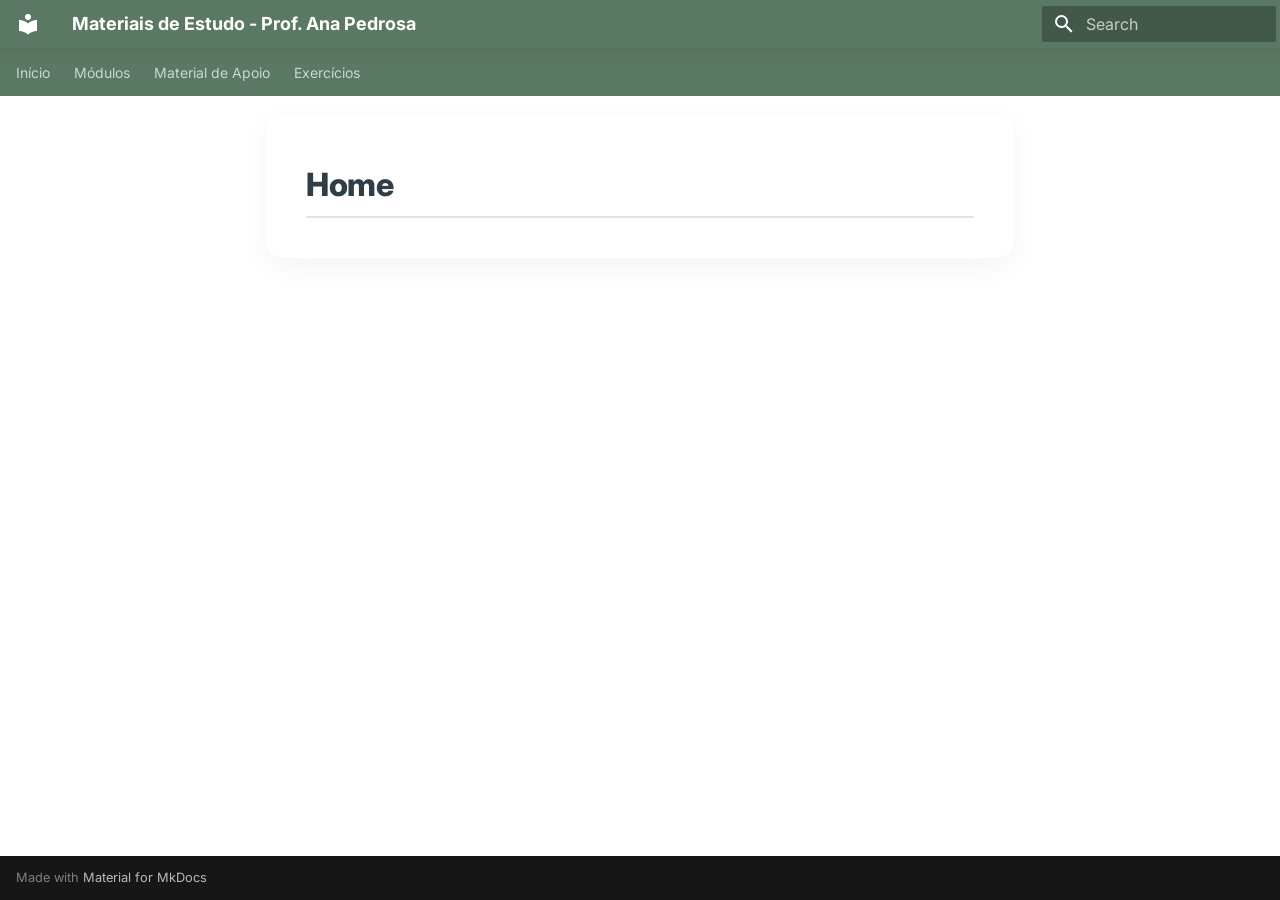
==== index.html @ 034de255 "Deployed affc22b with MkDocs version: 1.6.1" ====
<!doctype html>
<html lang="en" class="no-js">
  <head>
    
      <meta charset="utf-8">
      <meta name="viewport" content="width=device-width,initial-scale=1">
      
      
      
      
      
      
        
      
      
      <link rel="icon" href="assets/images/favicon.png">
      <meta name="generator" content="mkdocs-1.6.1, mkdocs-material-9.7.6">
    
    
      
        <title>Materiais de Estudo - Prof. Ana Pedrosa</title>
      
    
    
      <link rel="stylesheet" href="assets/stylesheets/main.484c7ddc.min.css">
      
      


    
    
      
    
    
      
        
        
        <link rel="preconnect" href="https://fonts.gstatic.com" crossorigin>
        <link rel="stylesheet" href="https://fonts.googleapis.com/css?family=Inter:300,300i,400,400i,700,700i%7CJetBrains+Mono:400,400i,700,700i&display=fallback">
        <style>:root{--md-text-font:"Inter";--md-code-font:"JetBrains Mono"}</style>
      
    
    
      <link rel="stylesheet" href="stylesheets/style.css">
    
    <script>__md_scope=new URL(".",location),__md_hash=e=>[...e].reduce(((e,_)=>(e<<5)-e+_.charCodeAt(0)),0),__md_get=(e,_=localStorage,t=__md_scope)=>JSON.parse(_.getItem(t.pathname+"."+e)),__md_set=(e,_,t=localStorage,a=__md_scope)=>{try{t.setItem(a.pathname+"."+e,JSON.stringify(_))}catch(e){}}</script>
    
      

    
    
  </head>
  
  
    <body dir="ltr">
  
    
    <input class="md-toggle" data-md-toggle="drawer" type="checkbox" id="__drawer" autocomplete="off">
    <input class="md-toggle" data-md-toggle="search" type="checkbox" id="__search" autocomplete="off">
    <label class="md-overlay" for="__drawer"></label>
    <div data-md-component="skip">
      
    </div>
    <div data-md-component="announce">
      
    </div>
    
    
      

<header class="md-header" data-md-component="header">
  <nav class="md-header__inner md-grid" aria-label="Header">
    <a href="." title="Materiais de Estudo - Prof. Ana Pedrosa" class="md-header__button md-logo" aria-label="Materiais de Estudo - Prof. Ana Pedrosa" data-md-component="logo">
      
  
  <svg xmlns="http://www.w3.org/2000/svg" viewBox="0 0 24 24"><path d="M12 8a3 3 0 0 0 3-3 3 3 0 0 0-3-3 3 3 0 0 0-3 3 3 3 0 0 0 3 3m0 3.54C9.64 9.35 6.5 8 3 8v11c3.5 0 6.64 1.35 9 3.54 2.36-2.19 5.5-3.54 9-3.54V8c-3.5 0-6.64 1.35-9 3.54"/></svg>

    </a>
    <label class="md-header__button md-icon" for="__drawer">
      
      <svg xmlns="http://www.w3.org/2000/svg" viewBox="0 0 24 24"><path d="M3 6h18v2H3zm0 5h18v2H3zm0 5h18v2H3z"/></svg>
    </label>
    <div class="md-header__title" data-md-component="header-title">
      <div class="md-header__ellipsis">
        <div class="md-header__topic">
          <span class="md-ellipsis">
            Materiais de Estudo - Prof. Ana Pedrosa
          </span>
        </div>
        <div class="md-header__topic" data-md-component="header-topic">
          <span class="md-ellipsis">
            
              Home
            
          </span>
        </div>
      </div>
    </div>
    
    
      <script>var palette=__md_get("__palette");if(palette&&palette.color){if("(prefers-color-scheme)"===palette.color.media){var media=matchMedia("(prefers-color-scheme: light)"),input=document.querySelector(media.matches?"[data-md-color-media='(prefers-color-scheme: light)']":"[data-md-color-media='(prefers-color-scheme: dark)']");palette.color.media=input.getAttribute("data-md-color-media"),palette.color.scheme=input.getAttribute("data-md-color-scheme"),palette.color.primary=input.getAttribute("data-md-color-primary"),palette.color.accent=input.getAttribute("data-md-color-accent")}for(var[key,value]of Object.entries(palette.color))document.body.setAttribute("data-md-color-"+key,value)}</script>
    
    
    
      
      
        <label class="md-header__button md-icon" for="__search">
          
          <svg xmlns="http://www.w3.org/2000/svg" viewBox="0 0 24 24"><path d="M9.5 3A6.5 6.5 0 0 1 16 9.5c0 1.61-.59 3.09-1.56 4.23l.27.27h.79l5 5-1.5 1.5-5-5v-.79l-.27-.27A6.52 6.52 0 0 1 9.5 16 6.5 6.5 0 0 1 3 9.5 6.5 6.5 0 0 1 9.5 3m0 2C7 5 5 7 5 9.5S7 14 9.5 14 14 12 14 9.5 12 5 9.5 5"/></svg>
        </label>
        <div class="md-search" data-md-component="search" role="dialog">
  <label class="md-search__overlay" for="__search"></label>
  <div class="md-search__inner" role="search">
    <form class="md-search__form" name="search">
      <input type="text" class="md-search__input" name="query" aria-label="Search" placeholder="Search" autocapitalize="off" autocorrect="off" autocomplete="off" spellcheck="false" data-md-component="search-query" required>
      <label class="md-search__icon md-icon" for="__search">
        
        <svg xmlns="http://www.w3.org/2000/svg" viewBox="0 0 24 24"><path d="M9.5 3A6.5 6.5 0 0 1 16 9.5c0 1.61-.59 3.09-1.56 4.23l.27.27h.79l5 5-1.5 1.5-5-5v-.79l-.27-.27A6.52 6.52 0 0 1 9.5 16 6.5 6.5 0 0 1 3 9.5 6.5 6.5 0 0 1 9.5 3m0 2C7 5 5 7 5 9.5S7 14 9.5 14 14 12 14 9.5 12 5 9.5 5"/></svg>
        
        <svg xmlns="http://www.w3.org/2000/svg" viewBox="0 0 24 24"><path d="M20 11v2H8l5.5 5.5-1.42 1.42L4.16 12l7.92-7.92L13.5 5.5 8 11z"/></svg>
      </label>
      <nav class="md-search__options" aria-label="Search">
        
        <button type="reset" class="md-search__icon md-icon" title="Clear" aria-label="Clear" tabindex="-1">
          
          <svg xmlns="http://www.w3.org/2000/svg" viewBox="0 0 24 24"><path d="M19 6.41 17.59 5 12 10.59 6.41 5 5 6.41 10.59 12 5 17.59 6.41 19 12 13.41 17.59 19 19 17.59 13.41 12z"/></svg>
        </button>
      </nav>
      
    </form>
    <div class="md-search__output">
      <div class="md-search__scrollwrap" tabindex="0" data-md-scrollfix>
        <div class="md-search-result" data-md-component="search-result">
          <div class="md-search-result__meta">
            Initializing search
          </div>
          <ol class="md-search-result__list" role="presentation"></ol>
        </div>
      </div>
    </div>
  </div>
</div>
      
    
    
  </nav>
  
</header>
    
    <div class="md-container" data-md-component="container">
      
      
        
          
            
<nav class="md-tabs" aria-label="Tabs" data-md-component="tabs">
  <div class="md-grid">
    <ul class="md-tabs__list">
      
        
  
  
  
  
    
    
      <li class="md-tabs__item">
        <a href="curso/cronograma/" class="md-tabs__link">
          
  
  
  Início

        </a>
      </li>
    
  

      
        
  
  
  
  
    
    
      <li class="md-tabs__item">
        <a href="aulas/projeto_profile_digital/" class="md-tabs__link">
          
  
  
  Módulos

        </a>
      </li>
    
  

      
        
  
  
  
  
    
    
      <li class="md-tabs__item">
        <a href="material/html.md" class="md-tabs__link">
          
  
  
  Material de Apoio

        </a>
      </li>
    
  

      
        
  
  
  
  
    
    
      <li class="md-tabs__item">
        <a href="exercicios/lista01.md" class="md-tabs__link">
          
  
  
  Exercícios

        </a>
      </li>
    
  

      
    </ul>
  </div>
</nav>
          
        
      
      <main class="md-main" data-md-component="main">
        <div class="md-main__inner md-grid">
          
            
              
              <div class="md-sidebar md-sidebar--primary" data-md-component="sidebar" data-md-type="navigation" >
                <div class="md-sidebar__scrollwrap">
                  <div class="md-sidebar__inner">
                    


  


<nav class="md-nav md-nav--primary md-nav--lifted" aria-label="Navigation" data-md-level="0">
  <label class="md-nav__title" for="__drawer">
    <a href="." title="Materiais de Estudo - Prof. Ana Pedrosa" class="md-nav__button md-logo" aria-label="Materiais de Estudo - Prof. Ana Pedrosa" data-md-component="logo">
      
  
  <svg xmlns="http://www.w3.org/2000/svg" viewBox="0 0 24 24"><path d="M12 8a3 3 0 0 0 3-3 3 3 0 0 0-3-3 3 3 0 0 0-3 3 3 3 0 0 0 3 3m0 3.54C9.64 9.35 6.5 8 3 8v11c3.5 0 6.64 1.35 9 3.54 2.36-2.19 5.5-3.54 9-3.54V8c-3.5 0-6.64 1.35-9 3.54"/></svg>

    </a>
    Materiais de Estudo - Prof. Ana Pedrosa
  </label>
  
  <ul class="md-nav__list" data-md-scrollfix>
    
      
      
  
  
  
  
    
    
    
    
      
      
        
      
    
    
    <li class="md-nav__item md-nav__item--nested">
      
        
        
        <input class="md-nav__toggle md-toggle " type="checkbox" id="__nav_1" >
        
          
          <label class="md-nav__link" for="__nav_1" id="__nav_1_label" tabindex="0">
            
  
  
  <span class="md-ellipsis">
    
  
    Início
  

    
  </span>
  
  

            <span class="md-nav__icon md-icon"></span>
          </label>
        
        <nav class="md-nav" data-md-level="1" aria-labelledby="__nav_1_label" aria-expanded="false">
          <label class="md-nav__title" for="__nav_1">
            <span class="md-nav__icon md-icon"></span>
            
  
    Início
  

          </label>
          <ul class="md-nav__list" data-md-scrollfix>
            
              
                
  
  
  
  
    <li class="md-nav__item">
      <a href="curso/cronograma/" class="md-nav__link">
        
  
  
  <span class="md-ellipsis">
    
  
    Cronograma
  

    
  </span>
  
  

      </a>
    </li>
  

              
            
          </ul>
        </nav>
      
    </li>
  

    
      
      
  
  
  
  
    
    
    
    
      
      
        
      
    
    
    <li class="md-nav__item md-nav__item--nested">
      
        
        
        <input class="md-nav__toggle md-toggle " type="checkbox" id="__nav_2" >
        
          
          <label class="md-nav__link" for="__nav_2" id="__nav_2_label" tabindex="0">
            
  
  
  <span class="md-ellipsis">
    
  
    Módulos
  

    
  </span>
  
  

            <span class="md-nav__icon md-icon"></span>
          </label>
        
        <nav class="md-nav" data-md-level="1" aria-labelledby="__nav_2_label" aria-expanded="false">
          <label class="md-nav__title" for="__nav_2">
            <span class="md-nav__icon md-icon"></span>
            
  
    Módulos
  

          </label>
          <ul class="md-nav__list" data-md-scrollfix>
            
              
                
  
  
  
  
    <li class="md-nav__item">
      <a href="aulas/projeto_profile_digital/" class="md-nav__link">
        
  
  
  <span class="md-ellipsis">
    
  
    Módulo FrontEnd
  

    
  </span>
  
  

      </a>
    </li>
  

              
            
          </ul>
        </nav>
      
    </li>
  

    
      
      
  
  
  
  
    
    
    
    
      
      
        
      
    
    
    <li class="md-nav__item md-nav__item--nested">
      
        
        
        <input class="md-nav__toggle md-toggle " type="checkbox" id="__nav_3" >
        
          
          <label class="md-nav__link" for="__nav_3" id="__nav_3_label" tabindex="0">
            
  
  
  <span class="md-ellipsis">
    
  
    Material de Apoio
  

    
  </span>
  
  

            <span class="md-nav__icon md-icon"></span>
          </label>
        
        <nav class="md-nav" data-md-level="1" aria-labelledby="__nav_3_label" aria-expanded="false">
          <label class="md-nav__title" for="__nav_3">
            <span class="md-nav__icon md-icon"></span>
            
  
    Material de Apoio
  

          </label>
          <ul class="md-nav__list" data-md-scrollfix>
            
              
                
  
  
  
  
    <li class="md-nav__item">
      <a href="material/html.md" class="md-nav__link">
        
  
  
  <span class="md-ellipsis">
    
  
    HTML
  

    
  </span>
  
  

      </a>
    </li>
  

              
            
              
                
  
  
  
  
    <li class="md-nav__item">
      <a href="material/css.md" class="md-nav__link">
        
  
  
  <span class="md-ellipsis">
    
  
    CSS
  

    
  </span>
  
  

      </a>
    </li>
  

              
            
              
                
  
  
  
  
    <li class="md-nav__item">
      <a href="material/javascript.md" class="md-nav__link">
        
  
  
  <span class="md-ellipsis">
    
  
    JavaScript
  

    
  </span>
  
  

      </a>
    </li>
  

              
            
              
                
  
  
  
  
    <li class="md-nav__item">
      <a href="material/git.md" class="md-nav__link">
        
  
  
  <span class="md-ellipsis">
    
  
    Git
  

    
  </span>
  
  

      </a>
    </li>
  

              
            
          </ul>
        </nav>
      
    </li>
  

    
      
      
  
  
  
  
    
    
    
    
      
      
        
      
    
    
    <li class="md-nav__item md-nav__item--nested">
      
        
        
        <input class="md-nav__toggle md-toggle " type="checkbox" id="__nav_4" >
        
          
          <label class="md-nav__link" for="__nav_4" id="__nav_4_label" tabindex="0">
            
  
  
  <span class="md-ellipsis">
    
  
    Exercícios
  

    
  </span>
  
  

            <span class="md-nav__icon md-icon"></span>
          </label>
        
        <nav class="md-nav" data-md-level="1" aria-labelledby="__nav_4_label" aria-expanded="false">
          <label class="md-nav__title" for="__nav_4">
            <span class="md-nav__icon md-icon"></span>
            
  
    Exercícios
  

          </label>
          <ul class="md-nav__list" data-md-scrollfix>
            
              
                
  
  
  
  
    <li class="md-nav__item">
      <a href="exercicios/lista01.md" class="md-nav__link">
        
  
  
  <span class="md-ellipsis">
    
  
    Lista 01
  

    
  </span>
  
  

      </a>
    </li>
  

              
            
              
                
  
  
  
  
    <li class="md-nav__item">
      <a href="exercicios/lista02.md" class="md-nav__link">
        
  
  
  <span class="md-ellipsis">
    
  
    Lista 02
  

    
  </span>
  
  

      </a>
    </li>
  

              
            
          </ul>
        </nav>
      
    </li>
  

    
  </ul>
</nav>
                  </div>
                </div>
              </div>
            
            
              
              <div class="md-sidebar md-sidebar--secondary" data-md-component="sidebar" data-md-type="toc" >
                <div class="md-sidebar__scrollwrap">
                  <div class="md-sidebar__inner">
                    

<nav class="md-nav md-nav--secondary" aria-label="Table of contents">
  
  
  
  
</nav>
                  </div>
                </div>
              </div>
            
          
          
            <div class="md-content" data-md-component="content">
              
              <article class="md-content__inner md-typeset">
                
                  



  <h1>Home</h1>














                
              </article>
            </div>
          
          
<script>var target=document.getElementById(location.hash.slice(1));target&&target.name&&(target.checked=target.name.startsWith("__tabbed_"))</script>
        </div>
        
          <button type="button" class="md-top md-icon" data-md-component="top" hidden>
  
  <svg xmlns="http://www.w3.org/2000/svg" viewBox="0 0 24 24"><path d="M13 20h-2V8l-5.5 5.5-1.42-1.42L12 4.16l7.92 7.92-1.42 1.42L13 8z"/></svg>
  Back to top
</button>
        
      </main>
      
        <footer class="md-footer">
  
  <div class="md-footer-meta md-typeset">
    <div class="md-footer-meta__inner md-grid">
      <div class="md-copyright">
  
  
    Made with
    <a href="https://squidfunk.github.io/mkdocs-material/" target="_blank" rel="noopener">
      Material for MkDocs
    </a>
  
</div>
      
    </div>
  </div>
</footer>
      
    </div>
    <div class="md-dialog" data-md-component="dialog">
      <div class="md-dialog__inner md-typeset"></div>
    </div>
    
    
    
      
      
      <script id="__config" type="application/json">{"annotate": null, "base": ".", "features": ["navigation.tabs", "navigation.sections", "navigation.top", "content.code.copy", "search.highlight"], "search": "assets/javascripts/workers/search.2c215733.min.js", "tags": null, "translations": {"clipboard.copied": "Copied to clipboard", "clipboard.copy": "Copy to clipboard", "search.result.more.one": "1 more on this page", "search.result.more.other": "# more on this page", "search.result.none": "No matching documents", "search.result.one": "1 matching document", "search.result.other": "# matching documents", "search.result.placeholder": "Type to start searching", "search.result.term.missing": "Missing", "select.version": "Select version"}, "version": null}</script>
    
    
      <script src="assets/javascripts/bundle.79ae519e.min.js"></script>
      
    
  </body>
</html>
---- assets/stylesheets/main.484c7ddc.min.css ----
@charset "UTF-8";html{-webkit-text-size-adjust:none;-moz-text-size-adjust:none;text-size-adjust:none;box-sizing:border-box}*,:after,:before{box-sizing:inherit}@media (prefers-reduced-motion){*,:after,:before{transition:none!important}}body{margin:0}a,button,input,label{-webkit-tap-highlight-color:transparent}a{color:inherit;text-decoration:none}hr{border:0;box-sizing:initial;display:block;height:.05rem;overflow:visible;padding:0}small{font-size:80%}sub,sup{line-height:1em}img{border-style:none}table{border-collapse:initial;border-spacing:0}td,th{font-weight:400;vertical-align:top}button{background:#0000;border:0;font-family:inherit;font-size:inherit;margin:0;padding:0}input{border:0;outline:none}:root{--md-primary-fg-color:#4051b5;--md-primary-fg-color--light:#5d6cc0;--md-primary-fg-color--dark:#303fa1;--md-primary-bg-color:#fff;--md-primary-bg-color--light:#ffffffb3;--md-accent-fg-color:#526cfe;--md-accent-fg-color--transparent:#526cfe1a;--md-accent-bg-color:#fff;--md-accent-bg-color--light:#ffffffb3}[data-md-color-scheme=default]{color-scheme:light}[data-md-color-scheme=default] img[src$="#gh-dark-mode-only"],[data-md-color-scheme=default] img[src$="#only-dark"]{display:none}:root,[data-md-color-scheme=default]{--md-hue:225deg;--md-default-fg-color:#000000de;--md-default-fg-color--light:#0000008a;--md-default-fg-color--lighter:#00000052;--md-default-fg-color--lightest:#00000012;--md-default-bg-color:#fff;--md-default-bg-color--light:#ffffffb3;--md-default-bg-color--lighter:#ffffff4d;--md-default-bg-color--lightest:#ffffff1f;--md-code-fg-color:#36464e;--md-code-bg-color:#f5f5f5;--md-code-bg-color--light:#f5f5f5b3;--md-code-bg-color--lighter:#f5f5f54d;--md-code-hl-color:#4287ff;--md-code-hl-color--light:#4287ff1a;--md-code-hl-number-color:#d52a2a;--md-code-hl-special-color:#db1457;--md-code-hl-function-color:#a846b9;--md-code-hl-constant-color:#6e59d9;--md-code-hl-keyword-color:#3f6ec6;--md-code-hl-string-color:#1c7d4d;--md-code-hl-name-color:var(--md-code-fg-color);--md-code-hl-operator-color:var(--md-default-fg-color--light);--md-code-hl-punctuation-color:var(--md-default-fg-color--light);--md-code-hl-comment-color:var(--md-default-fg-color--light);--md-code-hl-generic-color:var(--md-default-fg-color--light);--md-code-hl-variable-color:var(--md-default-fg-color--light);--md-typeset-color:var(--md-default-fg-color);--md-typeset-a-color:var(--md-primary-fg-color);--md-typeset-del-color:#f5503d26;--md-typeset-ins-color:#0bd57026;--md-typeset-kbd-color:#fafafa;--md-typeset-kbd-accent-color:#fff;--md-typeset-kbd-border-color:#b8b8b8;--md-typeset-mark-color:#ffff0080;--md-typeset-table-color:#0000001f;--md-typeset-table-color--light:rgba(0,0,0,.035);--md-admonition-fg-color:var(--md-default-fg-color);--md-admonition-bg-color:var(--md-default-bg-color);--md-warning-fg-color:#000000de;--md-warning-bg-color:#ff9;--md-footer-fg-color:#fff;--md-footer-fg-color--light:#ffffffb3;--md-footer-fg-color--lighter:#ffffff73;--md-footer-bg-color:#000000de;--md-footer-bg-color--dark:#00000052;--md-shadow-z1:0 0.2rem 0.5rem #0000000d,0 0 0.05rem #0000001a;--md-shadow-z2:0 0.2rem 0.5rem #0000001a,0 0 0.05rem #00000040;--md-shadow-z3:0 0.2rem 0.5rem #0003,0 0 0.05rem #00000059}.md-icon svg{fill:currentcolor;display:block;height:1.2rem;width:1.2rem}body{-webkit-font-smoothing:antialiased;-moz-osx-font-smoothing:grayscale;--md-text-font-family:var(--md-text-font,_),-apple-system,BlinkMacSystemFont,Helvetica,Arial,sans-serif;--md-code-font-family:var(--md-code-font,_),SFMono-Regular,Consolas,Menlo,monospace}aside,body,input{font-feature-settings:"kern","liga";color:var(--md-typeset-color);font-family:var(--md-text-font-family)}code,kbd,pre{font-feature-settings:"kern";font-family:var(--md-code-font-family)}:root{--md-typeset-table-sort-icon:url('data:image/svg+xml;charset=utf-8,<svg xmlns="http://www.w3.org/2000/svg" viewBox="0 0 24 24"><path d="m18 21-4-4h3V7h-3l4-4 4 4h-3v10h3M2 19v-2h10v2M2 13v-2h7v2M2 7V5h4v2z"/></svg>');--md-typeset-table-sort-icon--asc:url('data:image/svg+xml;charset=utf-8,<svg xmlns="http://www.w3.org/2000/svg" viewBox="0 0 24 24"><path d="M19 17h3l-4 4-4-4h3V3h2M2 17h10v2H2M6 5v2H2V5m0 6h7v2H2z"/></svg>');--md-typeset-table-sort-icon--desc:url('data:image/svg+xml;charset=utf-8,<svg xmlns="http://www.w3.org/2000/svg" viewBox="0 0 24 24"><path d="M19 7h3l-4-4-4 4h3v14h2M2 17h10v2H2M6 5v2H2V5m0 6h7v2H2z"/></svg>')}.md-typeset{-webkit-print-color-adjust:exact;color-adjust:exact;font-size:.8rem;line-height:1.6;overflow-wrap:break-word}@media print{.md-typeset{font-size:.68rem}}.md-typeset blockquote,.md-typeset dl,.md-typeset figure,.md-typeset ol,.md-typeset pre,.md-typeset ul{margin-bottom:1em;margin-top:1em}.md-typeset h1{color:var(--md-default-fg-color--light);font-size:2em;line-height:1.3;margin:0 0 1.25em}.md-typeset h1,.md-typeset h2{font-weight:300;letter-spacing:-.01em}.md-typeset h2{font-size:1.5625em;line-height:1.4;margin:1.6em 0 .64em}.md-typeset h3{font-size:1.25em;font-weight:400;letter-spacing:-.01em;line-height:1.5;margin:1.6em 0 .8em}.md-typeset h2+h3{margin-top:.8em}.md-typeset h4{font-weight:700;letter-spacing:-.01em;margin:1em 0}.md-typeset h5,.md-typeset h6{color:var(--md-default-fg-color--light);font-size:.8em;font-weight:700;letter-spacing:-.01em;margin:1.25em 0}.md-typeset h5{text-transform:uppercase}.md-typeset h5 code{text-transform:none}.md-typeset hr{border-bottom:.05rem solid var(--md-default-fg-color--lightest);display:flow-root;margin:1.5em 0}.md-typeset a{color:var(--md-typeset-a-color);word-break:break-word}.md-typeset a,.md-typeset a:before{transition:color 125ms}.md-typeset a:focus,.md-typeset a:hover{color:var(--md-accent-fg-color)}.md-typeset a:focus code,.md-typeset a:hover code{background-color:var(--md-accent-fg-color--transparent);color:var(--md-accent-fg-color)}.md-typeset a code{color:var(--md-typeset-a-color)}.md-typeset a.focus-visible{outline-color:var(--md-accent-fg-color);outline-offset:.2rem}.md-typeset code,.md-typeset kbd,.md-typeset pre{color:var(--md-code-fg-color);direction:ltr;font-variant-ligatures:none;transition:background-color 125ms}@media print{.md-typeset code,.md-typeset kbd,.md-typeset pre{white-space:pre-wrap}}.md-typeset code{background-color:var(--md-code-bg-color);border-radius:.1rem;-webkit-box-decoration-break:clone;box-decoration-break:clone;font-size:.85em;padding:0 .2941176471em;transition:color 125ms,background-color 125ms;word-break:break-word}.md-typeset code:not(.focus-visible){-webkit-tap-highlight-color:transparent;outline:none}.md-typeset pre{display:flow-root;line-height:1.4;position:relative}.md-typeset pre>code{-webkit-box-decoration-break:slice;box-decoration-break:slice;box-shadow:none;display:block;margin:0;outline-color:var(--md-accent-fg-color);overflow:auto;padding:.7720588235em 1.1764705882em;scrollbar-color:var(--md-default-fg-color--lighter) #0000;scrollbar-width:thin;touch-action:auto;word-break:normal}.md-typeset pre>code:hover{scrollbar-color:var(--md-accent-fg-color) #0000}.md-typeset pre>code::-webkit-scrollbar{height:.2rem;width:.2rem}.md-typeset pre>code::-webkit-scrollbar-thumb{background-color:var(--md-default-fg-color--lighter)}.md-typeset pre>code::-webkit-scrollbar-thumb:hover{background-color:var(--md-accent-fg-color)}.md-typeset kbd{background-color:var(--md-typeset-kbd-color);border-radius:.1rem;box-shadow:0 .1rem 0 .05rem var(--md-typeset-kbd-border-color),0 .1rem 0 var(--md-typeset-kbd-border-color),0 -.1rem .2rem var(--md-typeset-kbd-accent-color) inset;color:var(--md-default-fg-color);display:inline-block;font-size:.75em;padding:0 .6666666667em;vertical-align:text-top;word-break:break-word}.md-typeset mark{background-color:var(--md-typeset-mark-color);-webkit-box-decoration-break:clone;box-decoration-break:clone;color:inherit;word-break:break-word}.md-typeset abbr{cursor:help;text-decoration:none}.md-typeset [data-preview],.md-typeset abbr{border-bottom:.05rem dotted var(--md-default-fg-color--light)}.md-typeset small{opacity:.75}[dir=ltr] .md-typeset sub,[dir=ltr] .md-typeset sup{margin-left:.078125em}[dir=rtl] .md-typeset sub,[dir=rtl] .md-typeset sup{margin-right:.078125em}[dir=ltr] .md-typeset blockquote{padding-left:.6rem}[dir=rtl] .md-typeset blockquote{padding-right:.6rem}[dir=ltr] .md-typeset blockquote{border-left:.2rem solid var(--md-default-fg-color--lighter)}[dir=rtl] .md-typeset blockquote{border-right:.2rem solid var(--md-default-fg-color--lighter)}.md-typeset blockquote{color:var(--md-default-fg-color--light);margin-left:0;margin-right:0}.md-typeset ul{list-style-type:disc}.md-typeset ul[type]{list-style-type:revert-layer}[dir=ltr] .md-typeset ol,[dir=ltr] .md-typeset ul{margin-left:.625em}[dir=rtl] .md-typeset ol,[dir=rtl] .md-typeset ul{margin-right:.625em}.md-typeset ol,.md-typeset ul{padding:0}.md-typeset ol:not([hidden]),.md-typeset ul:not([hidden]){display:flow-root}.md-typeset ol ol,.md-typeset ul ol{list-style-type:lower-alpha}.md-typeset ol ol ol,.md-typeset ul ol ol{list-style-type:lower-roman}.md-typeset ol ol ol ol,.md-typeset ul ol ol ol{list-style-type:upper-alpha}.md-typeset ol ol ol ol ol,.md-typeset ul ol ol ol ol{list-style-type:upper-roman}.md-typeset ol[type],.md-typeset ul[type]{list-style-type:revert-layer}[dir=ltr] .md-typeset ol li,[dir=ltr] .md-typeset ul li{margin-left:1.25em}[dir=rtl] .md-typeset ol li,[dir=rtl] .md-typeset ul li{margin-right:1.25em}.md-typeset ol li,.md-typeset ul li{margin-bottom:.5em}.md-typeset ol li blockquote,.md-typeset ol li p,.md-typeset ul li blockquote,.md-typeset ul li p{margin:.5em 0}.md-typeset ol li:last-child,.md-typeset ul li:last-child{margin-bottom:0}[dir=ltr] .md-typeset ol li ol,[dir=ltr] .md-typeset ol li ul,[dir=ltr] .md-typeset ul li ol,[dir=ltr] .md-typeset ul li ul{margin-left:.625em}[dir=rtl] .md-typeset ol li ol,[dir=rtl] .md-typeset ol li ul,[dir=rtl] .md-typeset ul li ol,[dir=rtl] .md-typeset ul li ul{margin-right:.625em}.md-typeset ol li ol,.md-typeset ol li ul,.md-typeset ul li ol,.md-typeset ul li ul{margin-bottom:.5em;margin-top:.5em}[dir=ltr] .md-typeset dd{margin-left:1.875em}[dir=rtl] .md-typeset dd{margin-right:1.875em}.md-typeset dd{margin-bottom:1.5em;margin-top:1em}.md-typeset img,.md-typeset svg,.md-typeset video{height:auto;max-width:100%}.md-typeset img[align=left]{margin:1em 1em 1em 0}.md-typeset img[align=right]{margin:1em 0 1em 1em}.md-typeset img[align]:only-child{margin-top:0}.md-typeset figure{display:flow-root;margin:1em auto;max-width:100%;text-align:center;width:fit-content}.md-typeset figure img{display:block;margin:0 auto}.md-typeset figcaption{font-style:italic;margin:1em auto;max-width:24rem}.md-typeset iframe{max-width:100%}.md-typeset table:not([class]){background-color:var(--md-default-bg-color);border:.05rem solid var(--md-typeset-table-color);border-radius:.1rem;display:inline-block;font-size:.64rem;max-width:100%;overflow:auto;touch-action:auto}@media print{.md-typeset table:not([class]){display:table}}.md-typeset table:not([class])+*{margin-top:1.5em}.md-typeset table:not([class]) td>:first-child,.md-typeset table:not([class]) th>:first-child{margin-top:0}.md-typeset table:not([class]) td>:last-child,.md-typeset table:not([class]) th>:last-child{margin-bottom:0}.md-typeset table:not([class]) td:not([align]),.md-typeset table:not([class]) th:not([align]){text-align:left}[dir=rtl] .md-typeset table:not([class]) td:not([align]),[dir=rtl] .md-typeset table:not([class]) th:not([align]){text-align:right}.md-typeset table:not([class]) th{font-weight:700;min-width:5rem;padding:.9375em 1.25em;vertical-align:top}.md-typeset table:not([class]) td{border-top:.05rem solid var(--md-typeset-table-color);padding:.9375em 1.25em;vertical-align:top}.md-typeset table:not([class]) tbody tr{transition:background-color 125ms}.md-typeset table:not([class]) tbody tr:hover{background-color:var(--md-typeset-table-color--light);box-shadow:0 .05rem 0 var(--md-default-bg-color) inset}.md-typeset table:not([class]) a{word-break:normal}.md-typeset table th[role=columnheader]{cursor:pointer}[dir=ltr] .md-typeset table th[role=columnheader]:after{margin-left:.5em}[dir=rtl] .md-typeset table th[role=columnheader]:after{margin-right:.5em}.md-typeset table th[role=columnheader]:after{content:"";display:inline-block;height:1.2em;-webkit-mask-image:var(--md-typeset-table-sort-icon);mask-image:var(--md-typeset-table-sort-icon);-webkit-mask-repeat:no-repeat;mask-repeat:no-repeat;-webkit-mask-size:contain;mask-size:contain;transition:background-color 125ms;vertical-align:text-bottom;width:1.2em}.md-typeset table th[role=columnheader]:hover:after{background-color:var(--md-default-fg-color--lighter)}.md-typeset table th[role=columnheader][aria-sort=ascending]:after{background-color:var(--md-default-fg-color--light);-webkit-mask-image:var(--md-typeset-table-sort-icon--asc);mask-image:var(--md-typeset-table-sort-icon--asc)}.md-typeset table th[role=columnheader][aria-sort=descending]:after{background-color:var(--md-default-fg-color--light);-webkit-mask-image:var(--md-typeset-table-sort-icon--desc);mask-image:var(--md-typeset-table-sort-icon--desc)}.md-typeset__scrollwrap{margin:1em -.8rem;overflow-x:auto;touch-action:auto}.md-typeset__table{display:inline-block;margin-bottom:.5em;padding:0 .8rem}@media print{.md-typeset__table{display:block}}html .md-typeset__table table{display:table;margin:0;overflow:hidden;width:100%}@media screen and (max-width:44.984375em){.md-content__inner>pre{margin:1em -.8rem}.md-content__inner>pre code{border-radius:0}}.md-typeset .md-author{border-radius:100%;display:block;flex-shrink:0;height:1.6rem;overflow:hidden;position:relative;transition:color 125ms,transform 125ms;width:1.6rem}.md-typeset .md-author img{display:block}.md-typeset .md-author--more{background:var(--md-default-fg-color--lightest);color:var(--md-default-fg-color--lighter);font-size:.6rem;font-weight:700;line-height:1.6rem;text-align:center}.md-typeset .md-author--long{height:2.4rem;width:2.4rem}.md-typeset a.md-author{transform:scale(1)}.md-typeset a.md-author img{border-radius:100%;filter:grayscale(100%) opacity(75%);transition:filter 125ms}.md-typeset a.md-author:focus,.md-typeset a.md-author:hover{transform:scale(1.1);z-index:1}.md-typeset a.md-author:focus img,.md-typeset a.md-author:hover img{filter:grayscale(0)}.md-banner{background-color:var(--md-footer-bg-color);color:var(--md-footer-fg-color);overflow:auto}@media print{.md-banner{display:none}}.md-banner--warning{background-color:var(--md-warning-bg-color);color:var(--md-warning-fg-color)}.md-banner__inner{font-size:.7rem;margin:.6rem auto;padding:0 .8rem}[dir=ltr] .md-banner__button{float:right}[dir=rtl] .md-banner__button{float:left}.md-banner__button{color:inherit;cursor:pointer;transition:opacity .25s}.no-js .md-banner__button{display:none}.md-banner__button:hover{opacity:.7}html{font-size:125%;height:100%;overflow-x:hidden}@media screen and (min-width:100em){html{font-size:137.5%}}@media screen and (min-width:125em){html{font-size:150%}}body{background-color:var(--md-default-bg-color);display:flex;flex-direction:column;font-size:.5rem;min-height:100%;position:relative;width:100%}@media print{body{display:block}}@media screen and (max-width:59.984375em){body[data-md-scrolllock]{position:fixed}}.md-grid{margin-left:auto;margin-right:auto;max-width:61rem}.md-container{display:flex;flex-direction:column;flex-grow:1}@media print{.md-container{display:block}}.md-main{flex-grow:1}.md-main__inner{display:flex;height:100%;margin-top:1.5rem}.md-ellipsis{overflow:hidden;text-overflow:ellipsis}.md-toggle{display:none}.md-option{height:0;opacity:0;position:absolute;width:0}.md-option:checked+label:not([hidden]){display:block}.md-option.focus-visible+label{outline-color:var(--md-accent-fg-color);outline-style:auto}.md-skip{background-color:var(--md-default-fg-color);border-radius:.1rem;color:var(--md-default-bg-color);font-size:.64rem;margin:.5rem;opacity:0;outline-color:var(--md-accent-fg-color);padding:.3rem .5rem;position:fixed;transform:translateY(.4rem);z-index:-1}.md-skip:focus{opacity:1;transform:translateY(0);transition:transform .25s cubic-bezier(.4,0,.2,1),opacity 175ms 75ms;z-index:10}@page{margin:25mm}:root{--md-clipboard-icon:url('data:image/svg+xml;charset=utf-8,<svg xmlns="http://www.w3.org/2000/svg" viewBox="0 0 24 24"><path d="M19 21H8V7h11m0-2H8a2 2 0 0 0-2 2v14a2 2 0 0 0 2 2h11a2 2 0 0 0 2-2V7a2 2 0 0 0-2-2m-3-4H4a2 2 0 0 0-2 2v14h2V3h12z"/></svg>')}.md-clipboard{border-radius:.1rem;color:var(--md-default-fg-color--lightest);cursor:pointer;height:1.5em;outline-color:var(--md-accent-fg-color);outline-offset:.1rem;transition:color .25s;width:1.5em;z-index:1}@media print{.md-clipboard{display:none}}.md-clipboard:not(.focus-visible){-webkit-tap-highlight-color:transparent;outline:none}:hover>.md-clipboard{color:var(--md-default-fg-color--light)}.md-clipboard:focus,.md-clipboard:hover{color:var(--md-accent-fg-color)}.md-clipboard:after{background-color:currentcolor;content:"";display:block;height:1.125em;margin:0 auto;-webkit-mask-image:var(--md-clipboard-icon);mask-image:var(--md-clipboard-icon);-webkit-mask-position:center;mask-position:center;-webkit-mask-repeat:no-repeat;mask-repeat:no-repeat;-webkit-mask-size:contain;mask-size:contain;width:1.125em}.md-clipboard--inline{cursor:pointer}.md-clipboard--inline code{transition:color .25s,background-color .25s}.md-clipboard--inline:focus code,.md-clipboard--inline:hover code{background-color:var(--md-accent-fg-color--transparent);color:var(--md-accent-fg-color)}:root{--md-code-select-icon:url('data:image/svg+xml;charset=utf-8,<svg xmlns="http://www.w3.org/2000/svg" viewBox="0 0 24 24"><path d="M19 19h-4v2h4c1.1 0 2-.9 2-2v-4h-2m0-12h-4v2h4v4h2V5c0-1.1-.9-2-2-2M5 5h4V3H5c-1.1 0-2 .9-2 2v4h2m0 6H3v4c0 1.1.9 2 2 2h4v-2H5zm2-4h2v2H7zm4 0h2v2h-2zm4 0h2v2h-2zM7 7h2v2H7zm4 0h2v2h-2zm4 0h2v2h-2zm-8 8h2v2H7zm4 0h2v2h-2zm4 0h2v2h-2z"/></svg>');--md-code-copy-icon:url('data:image/svg+xml;charset=utf-8,<svg xmlns="http://www.w3.org/2000/svg" viewBox="0 0 24 24"><path d="M19 21H8V7h11m0-2H8a2 2 0 0 0-2 2v14a2 2 0 0 0 2 2h11a2 2 0 0 0 2-2V7a2 2 0 0 0-2-2m-3-4H4a2 2 0 0 0-2 2v14h2V3h12z"/></svg>')}.md-typeset .md-code__content{display:grid}.md-code__nav{background-color:var(--md-code-bg-color--lighter);border-radius:.1rem;display:flex;gap:.2rem;padding:.2rem;position:absolute;right:.25em;top:.25em;transition:background-color .25s;z-index:1}:hover>.md-code__nav{background-color:var(--md-code-bg-color--light)}.md-code__button{color:var(--md-default-fg-color--lightest);cursor:pointer;display:block;height:1.5em;outline-color:var(--md-accent-fg-color);outline-offset:.1rem;transition:color .25s;width:1.5em}:hover>*>.md-code__button{color:var(--md-default-fg-color--light)}.md-code__button.focus-visible,.md-code__button:hover{color:var(--md-accent-fg-color)}.md-code__button--active{color:var(--md-default-fg-color)!important}.md-code__button:after{background-color:currentcolor;content:"";display:block;height:1.125em;margin:0 auto;-webkit-mask-position:center;mask-position:center;-webkit-mask-repeat:no-repeat;mask-repeat:no-repeat;-webkit-mask-size:contain;mask-size:contain;width:1.125em}.md-code__button[data-md-type=select]:after{-webkit-mask-image:var(--md-code-select-icon);mask-image:var(--md-code-select-icon)}.md-code__button[data-md-type=copy]:after{-webkit-mask-image:var(--md-code-copy-icon);mask-image:var(--md-code-copy-icon)}@keyframes consent{0%{opacity:0;transform:translateY(100%)}to{opacity:1;transform:translateY(0)}}@keyframes overlay{0%{opacity:0}to{opacity:1}}.md-consent__overlay{animation:overlay .25s both;-webkit-backdrop-filter:blur(.1rem);backdrop-filter:blur(.1rem);background-color:#0000008a;height:100%;opacity:1;position:fixed;top:0;width:100%;z-index:5}.md-consent__inner{animation:consent .5s cubic-bezier(.1,.7,.1,1) both;background-color:var(--md-default-bg-color);border:0;border-radius:.1rem;bottom:0;box-shadow:0 0 .2rem #0000001a,0 .2rem .4rem #0003;max-height:100%;overflow:auto;padding:0;position:fixed;width:100%;z-index:5}.md-consent__form{padding:.8rem}.md-consent__settings{display:none;margin:1em 0}input:checked+.md-consent__settings{display:block}.md-consent__controls{margin-bottom:.8rem}.md-typeset .md-consent__controls .md-button{display:inline}@media screen and (max-width:44.984375em){.md-typeset .md-consent__controls .md-button{display:block;margin-top:.4rem;text-align:center;width:100%}}.md-consent label{cursor:pointer}.md-content{flex-grow:1;min-width:0}.md-content__inner{margin:0 .8rem 1.2rem;padding-top:.6rem}@media screen and (min-width:76.25em){[dir=ltr] .md-sidebar--primary:not([hidden])~.md-content>.md-content__inner{margin-left:1.2rem}[dir=ltr] .md-sidebar--secondary:not([hidden])~.md-content>.md-content__inner,[dir=rtl] .md-sidebar--primary:not([hidden])~.md-content>.md-content__inner{margin-right:1.2rem}[dir=rtl] .md-sidebar--secondary:not([hidden])~.md-content>.md-content__inner{margin-left:1.2rem}}.md-content__inner:before{content:"";display:block;height:.4rem}.md-content__inner>:last-child{margin-bottom:0}[dir=ltr] .md-content__button{float:right}[dir=rtl] .md-content__button{float:left}[dir=ltr] .md-content__button{margin-left:.4rem}[dir=rtl] .md-content__button{margin-right:.4rem}.md-content__button{margin:.4rem 0;padding:0}@media print{.md-content__button{display:none}}.md-typeset .md-content__button{color:var(--md-default-fg-color--lighter)}.md-content__button svg{display:inline;vertical-align:top}[dir=rtl] .md-content__button svg{transform:scaleX(-1)}[dir=ltr] .md-dialog{right:.8rem}[dir=rtl] .md-dialog{left:.8rem}.md-dialog{background-color:var(--md-default-fg-color);border-radius:.1rem;bottom:.8rem;box-shadow:var(--md-shadow-z3);min-width:11.1rem;opacity:0;padding:.4rem .6rem;pointer-events:none;position:fixed;transform:translateY(100%);transition:transform 0ms .4s,opacity .4s;z-index:4}@media print{.md-dialog{display:none}}.md-dialog--active{opacity:1;pointer-events:auto;transform:translateY(0);transition:transform .4s cubic-bezier(.075,.85,.175,1),opacity .4s}.md-dialog__inner{color:var(--md-default-bg-color);font-size:.7rem}.md-feedback{margin:2em 0 1em;text-align:center}.md-feedback fieldset{border:none;margin:0;padding:0}.md-feedback__title{font-weight:700;margin:1em auto}.md-feedback__inner{position:relative}.md-feedback__list{display:flex;flex-wrap:wrap;place-content:baseline center;position:relative}.md-feedback__list:hover .md-icon:not(:disabled){color:var(--md-default-fg-color--lighter)}:disabled .md-feedback__list{min-height:1.8rem}.md-feedback__icon{color:var(--md-default-fg-color--light);cursor:pointer;flex-shrink:0;margin:0 .1rem;transition:color 125ms}.md-feedback__icon:not(:disabled).md-icon:hover{color:var(--md-accent-fg-color)}.md-feedback__icon:disabled{color:var(--md-default-fg-color--lightest);pointer-events:none}.md-feedback__note{opacity:0;position:relative;transform:translateY(.4rem);transition:transform .4s cubic-bezier(.1,.7,.1,1),opacity .15s}.md-feedback__note>*{margin:0 auto;max-width:16rem}:disabled .md-feedback__note{opacity:1;transform:translateY(0)}@media print{.md-feedback{display:none}}.md-footer{background-color:var(--md-footer-bg-color);color:var(--md-footer-fg-color)}@media print{.md-footer{display:none}}.md-footer__inner{justify-content:space-between;overflow:auto;padding:.2rem}.md-footer__inner:not([hidden]){display:flex}.md-footer__link{align-items:end;display:flex;flex-grow:0.01;margin-bottom:.4rem;margin-top:1rem;max-width:100%;outline-color:var(--md-accent-fg-color);overflow:hidden;transition:opacity .25s}.md-footer__link:focus,.md-footer__link:hover{opacity:.7}[dir=rtl] .md-footer__link svg{transform:scaleX(-1)}@media screen and (max-width:44.984375em){.md-footer__link--prev{flex-shrink:0}.md-footer__link--prev .md-footer__title{display:none}}[dir=ltr] .md-footer__link--next{margin-left:auto}[dir=rtl] .md-footer__link--next{margin-right:auto}.md-footer__link--next{text-align:right}[dir=rtl] .md-footer__link--next{text-align:left}.md-footer__title{flex-grow:1;font-size:.9rem;margin-bottom:.7rem;max-width:calc(100% - 2.4rem);padding:0 1rem;white-space:nowrap}.md-footer__button{margin:.2rem;padding:.4rem}.md-footer__direction{font-size:.64rem;opacity:.7}.md-footer-meta{background-color:var(--md-footer-bg-color--dark)}.md-footer-meta__inner{display:flex;flex-wrap:wrap;justify-content:space-between;padding:.2rem}html .md-footer-meta.md-typeset a{color:var(--md-footer-fg-color--light)}html .md-footer-meta.md-typeset a:focus,html .md-footer-meta.md-typeset a:hover{color:var(--md-footer-fg-color)}.md-copyright{color:var(--md-footer-fg-color--lighter);font-size:.64rem;margin:auto .6rem;padding:.4rem 0;width:100%}@media screen and (min-width:45em){.md-copyright{width:auto}}.md-copyright__highlight{color:var(--md-footer-fg-color--light)}.md-social{display:inline-flex;gap:.2rem;margin:0 .4rem;padding:.2rem 0 .6rem}@media screen and (min-width:45em){.md-social{padding:.6rem 0}}.md-social__link{display:inline-block;height:1.6rem;text-align:center;width:1.6rem}.md-social__link:before{line-height:1.9}.md-social__link svg{fill:currentcolor;max-height:.8rem;vertical-align:-25%}.md-typeset .md-button{border:.1rem solid;border-radius:.1rem;color:var(--md-primary-fg-color);cursor:pointer;display:inline-block;font-weight:700;padding:.625em 2em;transition:color 125ms,background-color 125ms,border-color 125ms}.md-typeset .md-button--primary{background-color:var(--md-primary-fg-color);border-color:var(--md-primary-fg-color);color:var(--md-primary-bg-color)}.md-typeset .md-button:focus,.md-typeset .md-button:hover{background-color:var(--md-accent-fg-color);border-color:var(--md-accent-fg-color);color:var(--md-accent-bg-color)}[dir=ltr] .md-typeset .md-input{border-top-left-radius:.1rem}[dir=ltr] .md-typeset .md-input,[dir=rtl] .md-typeset .md-input{border-top-right-radius:.1rem}[dir=rtl] .md-typeset .md-input{border-top-left-radius:.1rem}.md-typeset .md-input{border-bottom:.1rem solid var(--md-default-fg-color--lighter);box-shadow:var(--md-shadow-z1);font-size:.8rem;height:1.8rem;padding:0 .6rem;transition:border .25s,box-shadow .25s}.md-typeset .md-input:focus,.md-typeset .md-input:hover{border-bottom-color:var(--md-accent-fg-color);box-shadow:var(--md-shadow-z2)}.md-typeset .md-input--stretch{width:100%}.md-header{background-color:var(--md-primary-fg-color);box-shadow:0 0 .2rem #0000,0 .2rem .4rem #0000;color:var(--md-primary-bg-color);display:block;left:0;position:sticky;right:0;top:0;z-index:4}@media print{.md-header{display:none}}.md-header[hidden]{transform:translateY(-100%);transition:transform .25s cubic-bezier(.8,0,.6,1),box-shadow .25s}.md-header--shadow{box-shadow:0 0 .2rem #0000001a,0 .2rem .4rem #0003;transition:transform .25s cubic-bezier(.1,.7,.1,1),box-shadow .25s}.md-header__inner{align-items:center;display:flex;padding:0 .2rem}.md-header__button{color:currentcolor;cursor:pointer;margin:.2rem;outline-color:var(--md-accent-fg-color);padding:.4rem;position:relative;transition:opacity .25s;vertical-align:middle;z-index:1}.md-header__button:hover{opacity:.7}.md-header__button:not([hidden]){display:inline-block}.md-header__button:not(.focus-visible){-webkit-tap-highlight-color:transparent;outline:none}.md-header__button.md-logo{margin:.2rem;padding:.4rem}@media screen and (max-width:76.234375em){.md-header__button.md-logo{display:none}}.md-header__button.md-logo img,.md-header__button.md-logo svg{fill:currentcolor;display:block;height:1.2rem;width:auto}@media screen and (min-width:60em){.md-header__button[for=__search]{display:none}}.no-js .md-header__button[for=__search]{display:none}[dir=rtl] .md-header__button[for=__search] svg{transform:scaleX(-1)}@media screen and (min-width:76.25em){.md-header__button[for=__drawer]{display:none}}.md-header__topic{display:flex;max-width:100%;position:absolute;transition:transform .4s cubic-bezier(.1,.7,.1,1),opacity .15s;white-space:nowrap}.md-header__topic+.md-header__topic{opacity:0;pointer-events:none;transform:translateX(1.25rem);transition:transform .4s cubic-bezier(1,.7,.1,.1),opacity .15s;z-index:-1}[dir=rtl] .md-header__topic+.md-header__topic{transform:translateX(-1.25rem)}.md-header__topic:first-child{font-weight:700}[dir=ltr] .md-header__title{margin-left:1rem;margin-right:.4rem}[dir=rtl] .md-header__title{margin-left:.4rem;margin-right:1rem}.md-header__title{flex-grow:1;font-size:.9rem;height:2.4rem;line-height:2.4rem}.md-header__title--active .md-header__topic{opacity:0;pointer-events:none;transform:translateX(-1.25rem);transition:transform .4s cubic-bezier(1,.7,.1,.1),opacity .15s;z-index:-1}[dir=rtl] .md-header__title--active .md-header__topic{transform:translateX(1.25rem)}.md-header__title--active .md-header__topic+.md-header__topic{opacity:1;pointer-events:auto;transform:translateX(0);transition:transform .4s cubic-bezier(.1,.7,.1,1),opacity .15s;z-index:0}.md-header__title>.md-header__ellipsis{height:100%;position:relative;width:100%}.md-header__option{display:flex;flex-shrink:0;max-width:100%;transition:max-width 0ms .25s,opacity .25s .25s;white-space:nowrap}[data-md-toggle=search]:checked~.md-header .md-header__option{max-width:0;opacity:0;transition:max-width 0ms,opacity 0ms}.md-header__option>input{bottom:0}.md-header__source{display:none}@media screen and (min-width:60em){[dir=ltr] .md-header__source{margin-left:1rem}[dir=rtl] .md-header__source{margin-right:1rem}.md-header__source{display:block;max-width:11.7rem;width:11.7rem}}@media screen and (min-width:76.25em){[dir=ltr] .md-header__source{margin-left:1.4rem}[dir=rtl] .md-header__source{margin-right:1.4rem}}.md-meta{color:var(--md-default-fg-color--light);font-size:.7rem;line-height:1.3}.md-meta__list{display:inline-flex;flex-wrap:wrap;list-style:none;margin:0;padding:0}.md-meta__item:not(:last-child):after{content:"·";margin-left:.2rem;margin-right:.2rem}.md-meta__link{color:var(--md-typeset-a-color)}.md-meta__link:focus,.md-meta__link:hover{color:var(--md-accent-fg-color)}.md-draft{background-color:#ff1744;border-radius:.125em;color:#fff;display:inline-block;font-weight:700;padding-left:.5714285714em;padding-right:.5714285714em}:root{--md-nav-icon--prev:url('data:image/svg+xml;charset=utf-8,<svg xmlns="http://www.w3.org/2000/svg" viewBox="0 0 24 24"><path d="M20 11v2H8l5.5 5.5-1.42 1.42L4.16 12l7.92-7.92L13.5 5.5 8 11z"/></svg>');--md-nav-icon--next:url('data:image/svg+xml;charset=utf-8,<svg xmlns="http://www.w3.org/2000/svg" viewBox="0 0 24 24"><path d="M8.59 16.58 13.17 12 8.59 7.41 10 6l6 6-6 6z"/></svg>');--md-toc-icon:url('data:image/svg+xml;charset=utf-8,<svg xmlns="http://www.w3.org/2000/svg" viewBox="0 0 24 24"><path d="M3 9h14V7H3zm0 4h14v-2H3zm0 4h14v-2H3zm16 0h2v-2h-2zm0-10v2h2V7zm0 6h2v-2h-2z"/></svg>')}.md-nav{font-size:.7rem;line-height:1.3}.md-nav__title{color:var(--md-default-fg-color--light);display:block;font-weight:700;overflow:hidden;padding:0 .6rem;text-overflow:ellipsis}.md-nav__title .md-nav__button{display:none}.md-nav__title .md-nav__button img{height:100%;width:auto}.md-nav__title .md-nav__button.md-logo img,.md-nav__title .md-nav__button.md-logo svg{fill:currentcolor;display:block;height:2.4rem;max-width:100%;object-fit:contain;width:auto}.md-nav__list{list-style:none;margin:0;padding:0}.md-nav__link{align-items:flex-start;display:flex;gap:.4rem;margin-top:.625em;scroll-snap-align:start;transition:color 125ms}.md-nav__link--passed,.md-nav__link--passed code{color:var(--md-default-fg-color--light)}.md-nav__item .md-nav__link--active,.md-nav__item .md-nav__link--active code{color:var(--md-typeset-a-color)}.md-nav__link .md-ellipsis{position:relative}.md-nav__link .md-ellipsis code{word-break:normal}[dir=ltr] .md-nav__link .md-icon:last-child{margin-left:auto}[dir=rtl] .md-nav__link .md-icon:last-child{margin-right:auto}.md-nav__link .md-typeset{font-size:.7rem;line-height:1.3}.md-nav__link svg{fill:currentcolor;flex-shrink:0;height:1.3em;position:relative}.md-nav__link[for]:focus,.md-nav__link[for]:hover,.md-nav__link[href]:focus,.md-nav__link[href]:hover{color:var(--md-accent-fg-color);cursor:pointer}.md-nav__link[for]:focus code,.md-nav__link[for]:hover code,.md-nav__link[href]:focus code,.md-nav__link[href]:hover code{background-color:var(--md-accent-fg-color--transparent);color:var(--md-accent-fg-color)}.md-nav__link.focus-visible{outline-color:var(--md-accent-fg-color);outline-offset:.2rem}.md-nav--primary .md-nav__link[for=__toc]{display:none}.md-nav--primary .md-nav__link[for=__toc] .md-icon:after{background-color:currentcolor;display:block;height:100%;-webkit-mask-image:var(--md-toc-icon);mask-image:var(--md-toc-icon);width:100%}.md-nav--primary .md-nav__link[for=__toc]~.md-nav{display:none}.md-nav__container>.md-nav__link{margin-top:0}.md-nav__container>.md-nav__link:first-child{flex-grow:1;min-width:0}.md-nav__icon{flex-shrink:0}.md-nav__source{display:none}@media screen and (max-width:76.234375em){.md-nav--primary,.md-nav--primary .md-nav{background-color:var(--md-default-bg-color);display:flex;flex-direction:column;height:100%;left:0;position:absolute;right:0;top:0;z-index:1}.md-nav--primary .md-nav__item,.md-nav--primary .md-nav__title{font-size:.8rem;line-height:1.5}.md-nav--primary .md-nav__title{background-color:var(--md-default-fg-color--lightest);color:var(--md-default-fg-color--light);cursor:pointer;height:5.6rem;line-height:2.4rem;padding:3rem .8rem .2rem;position:relative;white-space:nowrap}[dir=ltr] .md-nav--primary .md-nav__title .md-nav__icon{left:.4rem}[dir=rtl] .md-nav--primary .md-nav__title .md-nav__icon{right:.4rem}.md-nav--primary .md-nav__title .md-nav__icon{display:block;height:1.2rem;margin:.2rem;position:absolute;top:.4rem;width:1.2rem}.md-nav--primary .md-nav__title .md-nav__icon:after{background-color:currentcolor;content:"";display:block;height:100%;-webkit-mask-image:var(--md-nav-icon--prev);mask-image:var(--md-nav-icon--prev);-webkit-mask-position:center;mask-position:center;-webkit-mask-repeat:no-repeat;mask-repeat:no-repeat;-webkit-mask-size:contain;mask-size:contain;width:100%}.md-nav--primary .md-nav__title~.md-nav__list{background-color:var(--md-default-bg-color);box-shadow:0 .05rem 0 var(--md-default-fg-color--lightest) inset;overflow-y:auto;scroll-snap-type:y mandatory;touch-action:pan-y}.md-nav--primary .md-nav__title~.md-nav__list>:first-child{border-top:0}.md-nav--primary .md-nav__title[for=__drawer]{background-color:var(--md-primary-fg-color);color:var(--md-primary-bg-color);font-weight:700}.md-nav--primary .md-nav__title .md-logo{display:block;left:.2rem;margin:.2rem;padding:.4rem;position:absolute;right:.2rem;top:.2rem}.md-nav--primary .md-nav__list{flex:1}.md-nav--primary .md-nav__item{border-top:.05rem solid var(--md-default-fg-color--lightest)}.md-nav--primary .md-nav__item--active>.md-nav__link{color:var(--md-typeset-a-color)}.md-nav--primary .md-nav__item--active>.md-nav__link:focus,.md-nav--primary .md-nav__item--active>.md-nav__link:hover{color:var(--md-accent-fg-color)}.md-nav--primary .md-nav__link{margin-top:0;padding:.6rem .8rem}.md-nav--primary .md-nav__link svg{margin-top:.1em}.md-nav--primary .md-nav__link>.md-nav__link{padding:0}[dir=ltr] .md-nav--primary .md-nav__link .md-nav__icon{margin-right:-.2rem}[dir=rtl] .md-nav--primary .md-nav__link .md-nav__icon{margin-left:-.2rem}.md-nav--primary .md-nav__link .md-nav__icon{font-size:1.2rem;height:1.2rem;width:1.2rem}.md-nav--primary .md-nav__link .md-nav__icon:after{background-color:currentcolor;content:"";display:block;height:100%;-webkit-mask-image:var(--md-nav-icon--next);mask-image:var(--md-nav-icon--next);-webkit-mask-position:center;mask-position:center;-webkit-mask-repeat:no-repeat;mask-repeat:no-repeat;-webkit-mask-size:contain;mask-size:contain;width:100%}[dir=rtl] .md-nav--primary .md-nav__icon:after{transform:scale(-1)}.md-nav--primary .md-nav--secondary .md-nav{background-color:initial;position:static}[dir=ltr] .md-nav--primary .md-nav--secondary .md-nav .md-nav__link{padding-left:1.4rem}[dir=rtl] .md-nav--primary .md-nav--secondary .md-nav .md-nav__link{padding-right:1.4rem}[dir=ltr] .md-nav--primary .md-nav--secondary .md-nav .md-nav .md-nav__link{padding-left:2rem}[dir=rtl] .md-nav--primary .md-nav--secondary .md-nav .md-nav .md-nav__link{padding-right:2rem}[dir=ltr] .md-nav--primary .md-nav--secondary .md-nav .md-nav .md-nav .md-nav__link{padding-left:2.6rem}[dir=rtl] .md-nav--primary .md-nav--secondary .md-nav .md-nav .md-nav .md-nav__link{padding-right:2.6rem}[dir=ltr] .md-nav--primary .md-nav--secondary .md-nav .md-nav .md-nav .md-nav .md-nav__link{padding-left:3.2rem}[dir=rtl] .md-nav--primary .md-nav--secondary .md-nav .md-nav .md-nav .md-nav .md-nav__link{padding-right:3.2rem}.md-nav--secondary{background-color:initial}.md-nav__toggle~.md-nav{display:flex;opacity:0;transform:translateX(100%);transition:transform .25s cubic-bezier(.8,0,.6,1),opacity 125ms 50ms}[dir=rtl] .md-nav__toggle~.md-nav{transform:translateX(-100%)}.md-nav__toggle:checked~.md-nav{opacity:1;transform:translateX(0);transition:transform .25s cubic-bezier(.4,0,.2,1),opacity 125ms 125ms}.md-nav__toggle:checked~.md-nav>.md-nav__list{backface-visibility:hidden}}@media screen and (max-width:59.984375em){.md-nav--primary .md-nav__link[for=__toc]{display:flex}.md-nav--primary .md-nav__link[for=__toc] .md-icon:after{content:""}.md-nav--primary .md-nav__link[for=__toc]+.md-nav__link{display:none}.md-nav--primary .md-nav__link[for=__toc]~.md-nav{display:flex}.md-nav__source{background-color:var(--md-primary-fg-color--dark);color:var(--md-primary-bg-color);display:block;padding:0 .2rem}}@media screen and (min-width:60em) and (max-width:76.234375em){.md-nav--integrated .md-nav__link[for=__toc]{display:flex}.md-nav--integrated .md-nav__link[for=__toc] .md-icon:after{content:""}.md-nav--integrated .md-nav__link[for=__toc]+.md-nav__link{display:none}.md-nav--integrated .md-nav__link[for=__toc]~.md-nav{display:flex}}@media screen and (min-width:60em){.md-nav{margin-bottom:-.4rem}.md-nav--secondary .md-nav__title{background:var(--md-default-bg-color);box-shadow:0 0 .4rem .4rem var(--md-default-bg-color);position:sticky;top:0;z-index:1}.md-nav--secondary .md-nav__title[for=__toc]{scroll-snap-align:start}.md-nav--secondary .md-nav__title .md-nav__icon{display:none}[dir=ltr] .md-nav--secondary .md-nav__list{padding-left:.6rem}[dir=rtl] .md-nav--secondary .md-nav__list{padding-right:.6rem}.md-nav--secondary .md-nav__list{padding-bottom:.4rem}[dir=ltr] .md-nav--secondary .md-nav__item>.md-nav__link{margin-right:.4rem}[dir=rtl] .md-nav--secondary .md-nav__item>.md-nav__link{margin-left:.4rem}}@media screen and (min-width:76.25em){.md-nav{margin-bottom:-.4rem;transition:max-height .25s cubic-bezier(.86,0,.07,1)}.md-nav--primary .md-nav__title{background:var(--md-default-bg-color);box-shadow:0 0 .4rem .4rem var(--md-default-bg-color);position:sticky;top:0;z-index:1}.md-nav--primary .md-nav__title[for=__drawer]{scroll-snap-align:start}.md-nav--primary .md-nav__title .md-nav__icon{display:none}[dir=ltr] .md-nav--primary .md-nav__list{padding-left:.6rem}[dir=rtl] .md-nav--primary .md-nav__list{padding-right:.6rem}.md-nav--primary .md-nav__list{padding-bottom:.4rem}[dir=ltr] .md-nav--primary .md-nav__item>.md-nav__link{margin-right:.4rem}[dir=rtl] .md-nav--primary .md-nav__item>.md-nav__link{margin-left:.4rem}.md-nav__toggle~.md-nav{display:grid;grid-template-rows:minmax(.4rem,0fr);opacity:0;transition:grid-template-rows .25s cubic-bezier(.86,0,.07,1),opacity .25s,visibility 0ms .25s;visibility:collapse}.md-nav__toggle~.md-nav>.md-nav__list{overflow:hidden}.md-nav__toggle.md-toggle--indeterminate~.md-nav,.md-nav__toggle:checked~.md-nav{grid-template-rows:minmax(.4rem,1fr);opacity:1;transition:grid-template-rows .25s cubic-bezier(.86,0,.07,1),opacity .15s .1s,visibility 0ms;visibility:visible}.md-nav__toggle.md-toggle--indeterminate~.md-nav{transition:none}.md-nav__item--nested>.md-nav>.md-nav__title{display:none}.md-nav__item--section{display:block;margin:1.25em 0}.md-nav__item--section:last-child{margin-bottom:0}.md-nav__item--section>.md-nav__link{font-weight:700}.md-nav__item--section>.md-nav__link[for]{color:var(--md-default-fg-color--light)}.md-nav__item--section>.md-nav__link:not(.md-nav__container){pointer-events:none}.md-nav__item--section>.md-nav__link .md-icon,.md-nav__item--section>.md-nav__link>[for]{display:none}[dir=ltr] .md-nav__item--section>.md-nav{margin-left:-.6rem}[dir=rtl] .md-nav__item--section>.md-nav{margin-right:-.6rem}.md-nav__item--section>.md-nav{display:block;opacity:1;visibility:visible}.md-nav__item--section>.md-nav>.md-nav__list>.md-nav__item{padding:0}.md-nav__icon{border-radius:100%;height:.9rem;transition:background-color .25s;width:.9rem}.md-nav__icon:hover{background-color:var(--md-accent-fg-color--transparent)}.md-nav__icon:after{background-color:currentcolor;border-radius:100%;content:"";display:inline-block;height:100%;-webkit-mask-image:var(--md-nav-icon--next);mask-image:var(--md-nav-icon--next);-webkit-mask-position:center;mask-position:center;-webkit-mask-repeat:no-repeat;mask-repeat:no-repeat;-webkit-mask-size:contain;mask-size:contain;transition:transform .25s;vertical-align:-.1rem;width:100%}[dir=rtl] .md-nav__icon:after{transform:rotate(180deg)}.md-nav__item--nested .md-nav__toggle:checked~.md-nav__link .md-nav__icon:after,.md-nav__item--nested .md-toggle--indeterminate~.md-nav__link .md-nav__icon:after{transform:rotate(90deg)}.md-nav--lifted>.md-nav__list>.md-nav__item,.md-nav--lifted>.md-nav__title{display:none}.md-nav--lifted>.md-nav__list>.md-nav__item--active{display:block}.md-nav--lifted>.md-nav__list>.md-nav__item--active>.md-nav__link{background:var(--md-default-bg-color);box-shadow:0 0 .4rem .4rem var(--md-default-bg-color);margin-top:0;position:sticky;top:0;z-index:1}.md-nav--lifted>.md-nav__list>.md-nav__item--active>.md-nav__link:not(.md-nav__container){pointer-events:none}.md-nav--lifted>.md-nav__list>.md-nav__item--active.md-nav__item--section{margin:0}[dir=ltr] .md-nav--lifted>.md-nav__list>.md-nav__item>.md-nav:not(.md-nav--secondary){margin-left:-.6rem}[dir=rtl] .md-nav--lifted>.md-nav__list>.md-nav__item>.md-nav:not(.md-nav--secondary){margin-right:-.6rem}.md-nav--lifted>.md-nav__list>.md-nav__item>[for]{color:var(--md-default-fg-color--light)}.md-nav--lifted .md-nav[data-md-level="1"]{grid-template-rows:minmax(.4rem,1fr);opacity:1;visibility:visible}[dir=ltr] .md-nav--integrated>.md-nav__list>.md-nav__item--active .md-nav--secondary{border-left:.05rem solid var(--md-primary-fg-color)}[dir=rtl] .md-nav--integrated>.md-nav__list>.md-nav__item--active .md-nav--secondary{border-right:.05rem solid var(--md-primary-fg-color)}.md-nav--integrated>.md-nav__list>.md-nav__item--active .md-nav--secondary{display:block;margin-bottom:1.25em;opacity:1;visibility:visible}.md-nav--integrated>.md-nav__list>.md-nav__item--active .md-nav--secondary>.md-nav__list{overflow:visible;padding-bottom:0}.md-nav--integrated>.md-nav__list>.md-nav__item--active .md-nav--secondary>.md-nav__title{display:none}}.md-pagination{font-size:.8rem;font-weight:700;gap:.4rem}.md-pagination,.md-pagination>*{align-items:center;display:flex;justify-content:center}.md-pagination>*{border-radius:.2rem;height:1.8rem;min-width:1.8rem;text-align:center}.md-pagination__current{background-color:var(--md-default-fg-color--lightest);color:var(--md-default-fg-color--light)}.md-pagination__link{transition:color 125ms,background-color 125ms}.md-pagination__link:focus,.md-pagination__link:hover{background-color:var(--md-accent-fg-color--transparent);color:var(--md-accent-fg-color)}.md-pagination__link:focus svg,.md-pagination__link:hover svg{color:var(--md-accent-fg-color)}.md-pagination__link.focus-visible{outline-color:var(--md-accent-fg-color);outline-offset:.2rem}.md-pagination__link svg{fill:currentcolor;color:var(--md-default-fg-color--lighter);display:block;max-height:100%;width:1.2rem}:root{--md-path-icon:url('data:image/svg+xml;charset=utf-8,<svg xmlns="http://www.w3.org/2000/svg" viewBox="0 0 24 24"><path d="M8.59 16.58 13.17 12 8.59 7.41 10 6l6 6-6 6z"/></svg>')}.md-path{font-size:.7rem;margin:0 .8rem;overflow:auto;padding-top:1.2rem}.md-path:not([hidden]){display:block}@media screen and (min-width:76.25em){.md-path{margin:0 1.2rem}}.md-path__list{align-items:center;display:flex;gap:.2rem;list-style:none;margin:0;padding:0}.md-path__item:not(:first-child){display:inline-flex;gap:.2rem;white-space:nowrap}.md-path__item:not(:first-child):before{background-color:var(--md-default-fg-color--lighter);content:"";display:inline;height:.8rem;-webkit-mask-image:var(--md-path-icon);mask-image:var(--md-path-icon);width:.8rem}.md-path__link{align-items:center;color:var(--md-default-fg-color--light);display:flex}.md-path__link:focus,.md-path__link:hover{color:var(--md-accent-fg-color)}:root{--md-post-pin-icon:url('data:image/svg+xml;charset=utf-8,<svg xmlns="http://www.w3.org/2000/svg" viewBox="0 0 24 24"><path d="M16 12V4h1V2H7v2h1v8l-2 2v2h5.2v6h1.6v-6H18v-2z"/></svg>')}.md-post__back{border-bottom:.05rem solid var(--md-default-fg-color--lightest);margin-bottom:1.2rem;padding-bottom:1.2rem}@media screen and (max-width:76.234375em){.md-post__back{display:none}}[dir=rtl] .md-post__back svg{transform:scaleX(-1)}.md-post__authors{display:flex;flex-direction:column;gap:.6rem;margin:0 .6rem 1.2rem}.md-post .md-post__meta a{transition:color 125ms}.md-post .md-post__meta a:focus,.md-post .md-post__meta a:hover{color:var(--md-accent-fg-color)}.md-post__title{color:var(--md-default-fg-color--light);font-weight:700}.md-post--excerpt{margin-bottom:3.2rem}.md-post--excerpt .md-post__header{align-items:center;display:flex;gap:.6rem;min-height:1.6rem}.md-post--excerpt .md-post__authors{align-items:center;display:inline-flex;flex-direction:row;gap:.2rem;margin:0;min-height:2.4rem}[dir=ltr] .md-post--excerpt .md-post__meta .md-meta__list{margin-right:.4rem}[dir=rtl] .md-post--excerpt .md-post__meta .md-meta__list{margin-left:.4rem}.md-post--excerpt .md-post__content>:first-child{--md-scroll-margin:6rem;margin-top:0}.md-post>.md-nav--secondary{margin:1em 0}.md-pin{background:var(--md-default-fg-color--lightest);border-radius:1rem;margin-top:-.05rem;padding:.2rem}.md-pin:after{background-color:currentcolor;content:"";display:block;height:.6rem;margin:0 auto;-webkit-mask-image:var(--md-post-pin-icon);mask-image:var(--md-post-pin-icon);-webkit-mask-position:center;mask-position:center;-webkit-mask-repeat:no-repeat;mask-repeat:no-repeat;-webkit-mask-size:contain;mask-size:contain;width:.6rem}.md-profile{align-items:center;display:flex;font-size:.7rem;gap:.6rem;line-height:1.4;width:100%}.md-profile__description{flex-grow:1}.md-content--post{display:flex}@media screen and (max-width:76.234375em){.md-content--post{flex-flow:column-reverse}}.md-content--post>.md-content__inner{flex-grow:1;min-width:0}@media screen and (min-width:76.25em){[dir=ltr] .md-content--post>.md-content__inner{margin-left:1.2rem}[dir=rtl] .md-content--post>.md-content__inner{margin-right:1.2rem}}@media screen and (max-width:76.234375em){.md-sidebar.md-sidebar--post{padding:0;position:static;width:100%}.md-sidebar.md-sidebar--post .md-sidebar__scrollwrap{overflow:visible}.md-sidebar.md-sidebar--post .md-sidebar__inner{padding:0}.md-sidebar.md-sidebar--post .md-post__meta{margin-left:.6rem;margin-right:.6rem}.md-sidebar.md-sidebar--post .md-nav__item{border:none;display:inline}.md-sidebar.md-sidebar--post .md-nav__list{display:inline-flex;flex-wrap:wrap;gap:.6rem;padding-bottom:.6rem;padding-top:.6rem}.md-sidebar.md-sidebar--post .md-nav__link{padding:0}.md-sidebar.md-sidebar--post .md-nav{height:auto;margin-bottom:0;position:static}}:root{--md-progress-value:0;--md-progress-delay:400ms}.md-progress{background:var(--md-primary-bg-color);height:.075rem;opacity:min(clamp(0,var(--md-progress-value),1),clamp(0,100 - var(--md-progress-value),1));position:fixed;top:0;transform:scaleX(calc(var(--md-progress-value)*1%));transform-origin:left;transition:transform .5s cubic-bezier(.19,1,.22,1),opacity .25s var(--md-progress-delay);width:100%;z-index:4}:root{--md-search-result-icon:url('data:image/svg+xml;charset=utf-8,<svg xmlns="http://www.w3.org/2000/svg" viewBox="0 0 24 24"><path d="M14 2H6a2 2 0 0 0-2 2v16a2 2 0 0 0 2 2h7c-.41-.25-.8-.56-1.14-.9-.33-.33-.61-.7-.86-1.1H6V4h7v5h5v1.18c.71.16 1.39.43 2 .82V8zm6.31 16.9c1.33-2.11.69-4.9-1.4-6.22-2.11-1.33-4.91-.68-6.22 1.4-1.34 2.11-.69 4.89 1.4 6.22 1.46.93 3.32.93 4.79.02L22 23.39 23.39 22zm-3.81.1a2.5 2.5 0 0 1-2.5-2.5 2.5 2.5 0 0 1 2.5-2.5 2.5 2.5 0 0 1 2.5 2.5 2.5 2.5 0 0 1-2.5 2.5"/></svg>')}.md-search{position:relative}@media screen and (min-width:60em){.md-search{padding:.2rem 0}}.no-js .md-search{display:none}.md-search__overlay{opacity:0;z-index:1}@media screen and (max-width:59.984375em){[dir=ltr] .md-search__overlay{left:-2.2rem}[dir=rtl] .md-search__overlay{right:-2.2rem}.md-search__overlay{background-color:var(--md-default-bg-color);border-radius:1rem;height:2rem;overflow:hidden;pointer-events:none;position:absolute;top:-1rem;transform-origin:center;transition:transform .3s .1s,opacity .2s .2s;width:2rem}[data-md-toggle=search]:checked~.md-header .md-search__overlay{opacity:1;transition:transform .4s,opacity .1s}}@media screen and (min-width:60em){[dir=ltr] .md-search__overlay{left:0}[dir=rtl] .md-search__overlay{right:0}.md-search__overlay{background-color:#0000008a;cursor:pointer;height:0;position:fixed;top:0;transition:width 0ms .25s,height 0ms .25s,opacity .25s;width:0}[data-md-toggle=search]:checked~.md-header .md-search__overlay{height:200vh;opacity:1;transition:width 0ms,height 0ms,opacity .25s;width:100%}}@media screen and (max-width:29.984375em){[data-md-toggle=search]:checked~.md-header .md-search__overlay{transform:scale(45)}}@media screen and (min-width:30em) and (max-width:44.984375em){[data-md-toggle=search]:checked~.md-header .md-search__overlay{transform:scale(60)}}@media screen and (min-width:45em) and (max-width:59.984375em){[data-md-toggle=search]:checked~.md-header .md-search__overlay{transform:scale(75)}}.md-search__inner{backface-visibility:hidden}@media screen and (max-width:59.984375em){[dir=ltr] .md-search__inner{left:0}[dir=rtl] .md-search__inner{right:0}.md-search__inner{height:0;opacity:0;overflow:hidden;position:fixed;top:0;transform:translateX(5%);transition:width 0ms .3s,height 0ms .3s,transform .15s cubic-bezier(.4,0,.2,1) .15s,opacity .15s .15s;width:0;z-index:2}[dir=rtl] .md-search__inner{transform:translateX(-5%)}[data-md-toggle=search]:checked~.md-header .md-search__inner{height:100%;opacity:1;transform:translateX(0);transition:width 0ms 0ms,height 0ms 0ms,transform .15s cubic-bezier(.1,.7,.1,1) .15s,opacity .15s .15s;width:100%}}@media screen and (min-width:60em){[dir=ltr] .md-search__inner{float:right}[dir=rtl] .md-search__inner{float:left}.md-search__inner{padding:.1rem 0;position:relative;transition:width .25s cubic-bezier(.1,.7,.1,1);width:11.7rem}}@media screen and (min-width:60em) and (max-width:76.234375em){[data-md-toggle=search]:checked~.md-header .md-search__inner{width:23.4rem}}@media screen and (min-width:76.25em){[data-md-toggle=search]:checked~.md-header .md-search__inner{width:34.4rem}}.md-search__form{background-color:var(--md-default-bg-color);box-shadow:0 0 .6rem #0000;height:2.4rem;position:relative;transition:color .25s,background-color .25s;z-index:2}@media screen and (min-width:60em){.md-search__form{background-color:#00000042;border-radius:.1rem;height:1.8rem}.md-search__form:hover{background-color:#ffffff1f}}[data-md-toggle=search]:checked~.md-header .md-search__form{background-color:var(--md-default-bg-color);border-radius:.1rem .1rem 0 0;box-shadow:0 0 .6rem #00000012;color:var(--md-default-fg-color)}[dir=ltr] .md-search__input{padding-left:3.6rem;padding-right:2.2rem}[dir=rtl] .md-search__input{padding-left:2.2rem;padding-right:3.6rem}.md-search__input{background:#0000;font-size:.9rem;height:100%;position:relative;text-overflow:ellipsis;width:100%;z-index:2}.md-search__input::placeholder{transition:color .25s}.md-search__input::placeholder,.md-search__input~.md-search__icon{color:var(--md-default-fg-color--light)}.md-search__input::-ms-clear{display:none}@media screen and (max-width:59.984375em){.md-search__input{font-size:.9rem;height:2.4rem;width:100%}}@media screen and (min-width:60em){[dir=ltr] .md-search__input{padding-left:2.2rem}[dir=rtl] .md-search__input{padding-right:2.2rem}.md-search__input{color:inherit;font-size:.8rem}.md-search__input::placeholder{color:var(--md-primary-bg-color--light)}.md-search__input+.md-search__icon{color:var(--md-primary-bg-color)}[data-md-toggle=search]:checked~.md-header .md-search__input{text-overflow:clip}[data-md-toggle=search]:checked~.md-header .md-search__input+.md-search__icon{color:var(--md-default-fg-color--light)}[data-md-toggle=search]:checked~.md-header .md-search__input::placeholder{color:#0000}}.md-search__icon{cursor:pointer;display:inline-block;height:1.2rem;transition:color .25s,opacity .25s;width:1.2rem}.md-search__icon:hover{opacity:.7}[dir=ltr] .md-search__icon[for=__search]{left:.5rem}[dir=rtl] .md-search__icon[for=__search]{right:.5rem}.md-search__icon[for=__search]{position:absolute;top:.3rem;z-index:2}[dir=rtl] .md-search__icon[for=__search] svg{transform:scaleX(-1)}@media screen and (max-width:59.984375em){[dir=ltr] .md-search__icon[for=__search]{left:.8rem}[dir=rtl] .md-search__icon[for=__search]{right:.8rem}.md-search__icon[for=__search]{top:.6rem}.md-search__icon[for=__search] svg:first-child{display:none}}@media screen and (min-width:60em){.md-search__icon[for=__search]{pointer-events:none}.md-search__icon[for=__search] svg:last-child{display:none}}[dir=ltr] .md-search__options{right:.5rem}[dir=rtl] .md-search__options{left:.5rem}.md-search__options{pointer-events:none;position:absolute;top:.3rem;z-index:2}@media screen and (max-width:59.984375em){[dir=ltr] .md-search__options{right:.8rem}[dir=rtl] .md-search__options{left:.8rem}.md-search__options{top:.6rem}}[dir=ltr] .md-search__options>.md-icon{margin-left:.2rem}[dir=rtl] .md-search__options>.md-icon{margin-right:.2rem}.md-search__options>.md-icon{color:var(--md-default-fg-color--light);opacity:0;transform:scale(.75);transition:transform .15s cubic-bezier(.1,.7,.1,1),opacity .15s}.md-search__options>.md-icon:not(.focus-visible){-webkit-tap-highlight-color:transparent;outline:none}[data-md-toggle=search]:checked~.md-header .md-search__input:valid~.md-search__options>.md-icon{opacity:1;pointer-events:auto;transform:scale(1)}[data-md-toggle=search]:checked~.md-header .md-search__input:valid~.md-search__options>.md-icon:hover{opacity:.7}[dir=ltr] .md-search__suggest{padding-left:3.6rem;padding-right:2.2rem}[dir=rtl] .md-search__suggest{padding-left:2.2rem;padding-right:3.6rem}.md-search__suggest{align-items:center;color:var(--md-default-fg-color--lighter);display:flex;font-size:.9rem;height:100%;opacity:0;position:absolute;top:0;transition:opacity 50ms;white-space:nowrap;width:100%}@media screen and (min-width:60em){[dir=ltr] .md-search__suggest{padding-left:2.2rem}[dir=rtl] .md-search__suggest{padding-right:2.2rem}.md-search__suggest{font-size:.8rem}}[data-md-toggle=search]:checked~.md-header .md-search__suggest{opacity:1;transition:opacity .3s .1s}[dir=ltr] .md-search__output{border-bottom-left-radius:.1rem}[dir=ltr] .md-search__output,[dir=rtl] .md-search__output{border-bottom-right-radius:.1rem}[dir=rtl] .md-search__output{border-bottom-left-radius:.1rem}.md-search__output{overflow:hidden;position:absolute;width:100%;z-index:1}@media screen and (max-width:59.984375em){.md-search__output{bottom:0;top:2.4rem}}@media screen and (min-width:60em){.md-search__output{opacity:0;top:1.9rem;transition:opacity .4s}[data-md-toggle=search]:checked~.md-header .md-search__output{box-shadow:var(--md-shadow-z3);opacity:1}}.md-search__scrollwrap{backface-visibility:hidden;background-color:var(--md-default-bg-color);height:100%;overflow-y:auto;touch-action:pan-y}@media (-webkit-max-device-pixel-ratio:1),(max-resolution:1dppx){.md-search__scrollwrap{transform:translateZ(0)}}@media screen and (min-width:60em) and (max-width:76.234375em){.md-search__scrollwrap{width:23.4rem}}@media screen and (min-width:76.25em){.md-search__scrollwrap{width:34.4rem}}@media screen and (min-width:60em){.md-search__scrollwrap{max-height:0;scrollbar-color:var(--md-default-fg-color--lighter) #0000;scrollbar-width:thin}[data-md-toggle=search]:checked~.md-header .md-search__scrollwrap{max-height:75vh}.md-search__scrollwrap:hover{scrollbar-color:var(--md-accent-fg-color) #0000}.md-search__scrollwrap::-webkit-scrollbar{height:.2rem;width:.2rem}.md-search__scrollwrap::-webkit-scrollbar-thumb{background-color:var(--md-default-fg-color--lighter)}.md-search__scrollwrap::-webkit-scrollbar-thumb:hover{background-color:var(--md-accent-fg-color)}}.md-search-result{color:var(--md-default-fg-color);word-break:break-word}.md-search-result__meta{background-color:var(--md-default-fg-color--lightest);color:var(--md-default-fg-color--light);font-size:.64rem;line-height:1.8rem;padding:0 .8rem;scroll-snap-align:start}@media screen and (min-width:60em){[dir=ltr] .md-search-result__meta{padding-left:2.2rem}[dir=rtl] .md-search-result__meta{padding-right:2.2rem}}.md-search-result__list{list-style:none;margin:0;padding:0;-webkit-user-select:none;user-select:none}.md-search-result__item{box-shadow:0 -.05rem var(--md-default-fg-color--lightest)}.md-search-result__item:first-child{box-shadow:none}.md-search-result__link{display:block;outline:none;scroll-snap-align:start;transition:background-color .25s}.md-search-result__link:focus,.md-search-result__link:hover{background-color:var(--md-accent-fg-color--transparent)}.md-search-result__link:last-child p:last-child{margin-bottom:.6rem}.md-search-result__more>summary{cursor:pointer;display:block;outline:none;position:sticky;scroll-snap-align:start;top:0;z-index:1}.md-search-result__more>summary::marker{display:none}.md-search-result__more>summary::-webkit-details-marker{display:none}.md-search-result__more>summary>div{color:var(--md-typeset-a-color);font-size:.64rem;padding:.75em .8rem;transition:color .25s,background-color .25s}@media screen and (min-width:60em){[dir=ltr] .md-search-result__more>summary>div{padding-left:2.2rem}[dir=rtl] .md-search-result__more>summary>div{padding-right:2.2rem}}.md-search-result__more>summary:focus>div,.md-search-result__more>summary:hover>div{background-color:var(--md-accent-fg-color--transparent);color:var(--md-accent-fg-color)}.md-search-result__more[open]>summary{background-color:var(--md-default-bg-color)}.md-search-result__article{overflow:hidden;padding:0 .8rem;position:relative}@media screen and (min-width:60em){[dir=ltr] .md-search-result__article{padding-left:2.2rem}[dir=rtl] .md-search-result__article{padding-right:2.2rem}}[dir=ltr] .md-search-result__icon{left:0}[dir=rtl] .md-search-result__icon{right:0}.md-search-result__icon{color:var(--md-default-fg-color--light);height:1.2rem;margin:.5rem;position:absolute;width:1.2rem}@media screen and (max-width:59.984375em){.md-search-result__icon{display:none}}.md-search-result__icon:after{background-color:currentcolor;content:"";display:inline-block;height:100%;-webkit-mask-image:var(--md-search-result-icon);mask-image:var(--md-search-result-icon);-webkit-mask-position:center;mask-position:center;-webkit-mask-repeat:no-repeat;mask-repeat:no-repeat;-webkit-mask-size:contain;mask-size:contain;width:100%}[dir=rtl] .md-search-result__icon:after{transform:scaleX(-1)}.md-search-result .md-typeset{color:var(--md-default-fg-color--light);font-size:.64rem;line-height:1.6}.md-search-result .md-typeset h1{color:var(--md-default-fg-color);font-size:.8rem;font-weight:400;line-height:1.4;margin:.55rem 0}.md-search-result .md-typeset h1 mark{text-decoration:none}.md-search-result .md-typeset h2{color:var(--md-default-fg-color);font-size:.64rem;font-weight:700;line-height:1.6;margin:.5em 0}.md-search-result .md-typeset h2 mark{text-decoration:none}.md-search-result__terms{color:var(--md-default-fg-color);display:block;font-size:.64rem;font-style:italic;margin:.5em 0}.md-search-result mark{background-color:initial;color:var(--md-accent-fg-color);text-decoration:underline}.md-select{position:relative;z-index:1}.md-select__inner{background-color:var(--md-default-bg-color);border-radius:.1rem;box-shadow:var(--md-shadow-z2);color:var(--md-default-fg-color);left:50%;margin-top:.2rem;max-height:0;opacity:0;position:absolute;top:calc(100% - .2rem);transform:translate3d(-50%,.3rem,0);transition:transform .25s 375ms,opacity .25s .25s,max-height 0ms .5s}.md-select:focus-within .md-select__inner,.md-select:hover .md-select__inner{max-height:10rem;opacity:1;transform:translate3d(-50%,0,0);transition:transform .25s cubic-bezier(.1,.7,.1,1),opacity .25s,max-height 0ms}.md-select__inner:after{border-bottom:.2rem solid #0000;border-bottom-color:var(--md-default-bg-color);border-left:.2rem solid #0000;border-right:.2rem solid #0000;border-top:0;content:"";height:0;left:50%;margin-left:-.2rem;margin-top:-.2rem;position:absolute;top:0;width:0}.md-select__list{border-radius:.1rem;font-size:.8rem;list-style-type:none;margin:0;max-height:inherit;overflow:auto;padding:0}.md-select__item{line-height:1.8rem}[dir=ltr] .md-select__link{padding-left:.6rem;padding-right:1.2rem}[dir=rtl] .md-select__link{padding-left:1.2rem;padding-right:.6rem}.md-select__link{cursor:pointer;display:block;outline:none;scroll-snap-align:start;transition:background-color .25s,color .25s;width:100%}.md-select__link:focus,.md-select__link:hover{color:var(--md-accent-fg-color)}.md-select__link:focus{background-color:var(--md-default-fg-color--lightest)}.md-sidebar{align-self:flex-start;flex-shrink:0;padding:1.2rem 0;position:sticky;top:2.4rem;width:12.1rem}@media print{.md-sidebar{display:none}}@media screen and (max-width:76.234375em){[dir=ltr] .md-sidebar--primary{left:-12.1rem}[dir=rtl] .md-sidebar--primary{right:-12.1rem}.md-sidebar--primary{background-color:var(--md-default-bg-color);display:block;height:100%;position:fixed;top:0;transform:translateX(0);transition:transform .25s cubic-bezier(.4,0,.2,1),box-shadow .25s;width:12.1rem;z-index:5}[data-md-toggle=drawer]:checked~.md-container .md-sidebar--primary{box-shadow:var(--md-shadow-z3);transform:translateX(12.1rem)}[dir=rtl] [data-md-toggle=drawer]:checked~.md-container .md-sidebar--primary{transform:translateX(-12.1rem)}.md-sidebar--primary .md-sidebar__scrollwrap{bottom:0;left:0;margin:0;overflow:hidden;position:absolute;right:0;scroll-snap-type:none;top:0}}@media screen and (min-width:76.25em){.md-sidebar{height:0}.no-js .md-sidebar{height:auto}.md-header--lifted~.md-container .md-sidebar{top:4.8rem}}.md-sidebar--secondary{display:none;order:2}@media screen and (min-width:60em){.md-sidebar--secondary{height:0}.no-js .md-sidebar--secondary{height:auto}.md-sidebar--secondary:not([hidden]){display:block}.md-sidebar--secondary .md-sidebar__scrollwrap{touch-action:pan-y}}.md-sidebar__scrollwrap{backface-visibility:hidden;margin:0 .2rem;overflow-y:auto;scrollbar-color:var(--md-default-fg-color--lighter) #0000}@media screen and (min-width:60em){.md-sidebar__scrollwrap{scrollbar-gutter:stable;scrollbar-width:thin}}.md-sidebar__scrollwrap::-webkit-scrollbar{height:.2rem;width:.2rem}.md-sidebar__scrollwrap:focus-within,.md-sidebar__scrollwrap:hover{scrollbar-color:var(--md-accent-fg-color) #0000}.md-sidebar__scrollwrap:focus-within::-webkit-scrollbar-thumb,.md-sidebar__scrollwrap:hover::-webkit-scrollbar-thumb{background-color:var(--md-default-fg-color--lighter)}.md-sidebar__scrollwrap:focus-within::-webkit-scrollbar-thumb:hover,.md-sidebar__scrollwrap:hover::-webkit-scrollbar-thumb:hover{background-color:var(--md-accent-fg-color)}@supports selector(::-webkit-scrollbar){.md-sidebar__scrollwrap{scrollbar-gutter:auto}[dir=ltr] .md-sidebar__inner{padding-right:calc(100% - 11.5rem)}[dir=rtl] .md-sidebar__inner{padding-left:calc(100% - 11.5rem)}}@media screen and (max-width:76.234375em){.md-overlay{background-color:#0000008a;height:0;opacity:0;position:fixed;top:0;transition:width 0ms .25s,height 0ms .25s,opacity .25s;width:0;z-index:5}[data-md-toggle=drawer]:checked~.md-overlay{height:100%;opacity:1;transition:width 0ms,height 0ms,opacity .25s;width:100%}}@keyframes facts{0%{height:0}to{height:.65rem}}@keyframes fact{0%{opacity:0;transform:translateY(100%)}50%{opacity:0}to{opacity:1;transform:translateY(0)}}:root{--md-source-forks-icon:url('data:image/svg+xml;charset=utf-8,<svg xmlns="http://www.w3.org/2000/svg" viewBox="0 0 16 16"><path d="M5 5.372v.878c0 .414.336.75.75.75h4.5a.75.75 0 0 0 .75-.75v-.878a2.25 2.25 0 1 1 1.5 0v.878a2.25 2.25 0 0 1-2.25 2.25h-1.5v2.128a2.251 2.251 0 1 1-1.5 0V8.5h-1.5A2.25 2.25 0 0 1 3.5 6.25v-.878a2.25 2.25 0 1 1 1.5 0M5 3.25a.75.75 0 1 0-1.5 0 .75.75 0 0 0 1.5 0m6.75.75a.75.75 0 1 0 0-1.5.75.75 0 0 0 0 1.5m-3 8.75a.75.75 0 1 0-1.5 0 .75.75 0 0 0 1.5 0"/></svg>');--md-source-repositories-icon:url('data:image/svg+xml;charset=utf-8,<svg xmlns="http://www.w3.org/2000/svg" viewBox="0 0 16 16"><path d="M2 2.5A2.5 2.5 0 0 1 4.5 0h8.75a.75.75 0 0 1 .75.75v12.5a.75.75 0 0 1-.75.75h-2.5a.75.75 0 0 1 0-1.5h1.75v-2h-8a1 1 0 0 0-.714 1.7.75.75 0 1 1-1.072 1.05A2.5 2.5 0 0 1 2 11.5Zm10.5-1h-8a1 1 0 0 0-1 1v6.708A2.5 2.5 0 0 1 4.5 9h8ZM5 12.25a.25.25 0 0 1 .25-.25h3.5a.25.25 0 0 1 .25.25v3.25a.25.25 0 0 1-.4.2l-1.45-1.087a.25.25 0 0 0-.3 0L5.4 15.7a.25.25 0 0 1-.4-.2Z"/></svg>');--md-source-stars-icon:url('data:image/svg+xml;charset=utf-8,<svg xmlns="http://www.w3.org/2000/svg" viewBox="0 0 16 16"><path d="M8 .25a.75.75 0 0 1 .673.418l1.882 3.815 4.21.612a.75.75 0 0 1 .416 1.279l-3.046 2.97.719 4.192a.751.751 0 0 1-1.088.791L8 12.347l-3.766 1.98a.75.75 0 0 1-1.088-.79l.72-4.194L.818 6.374a.75.75 0 0 1 .416-1.28l4.21-.611L7.327.668A.75.75 0 0 1 8 .25m0 2.445L6.615 5.5a.75.75 0 0 1-.564.41l-3.097.45 2.24 2.184a.75.75 0 0 1 .216.664l-.528 3.084 2.769-1.456a.75.75 0 0 1 .698 0l2.77 1.456-.53-3.084a.75.75 0 0 1 .216-.664l2.24-2.183-3.096-.45a.75.75 0 0 1-.564-.41z"/></svg>');--md-source-version-icon:url('data:image/svg+xml;charset=utf-8,<svg xmlns="http://www.w3.org/2000/svg" viewBox="0 0 16 16"><path d="M1 7.775V2.75C1 1.784 1.784 1 2.75 1h5.025c.464 0 .91.184 1.238.513l6.25 6.25a1.75 1.75 0 0 1 0 2.474l-5.026 5.026a1.75 1.75 0 0 1-2.474 0l-6.25-6.25A1.75 1.75 0 0 1 1 7.775m1.5 0c0 .066.026.13.073.177l6.25 6.25a.25.25 0 0 0 .354 0l5.025-5.025a.25.25 0 0 0 0-.354l-6.25-6.25a.25.25 0 0 0-.177-.073H2.75a.25.25 0 0 0-.25.25ZM6 5a1 1 0 1 1 0 2 1 1 0 0 1 0-2"/></svg>')}.md-source{backface-visibility:hidden;display:block;font-size:.65rem;line-height:1.2;outline-color:var(--md-accent-fg-color);transition:opacity .25s;white-space:nowrap}.md-source:hover{opacity:.7}.md-source__icon{display:inline-block;height:2.4rem;vertical-align:middle;width:2rem}[dir=ltr] .md-source__icon svg{margin-left:.6rem}[dir=rtl] .md-source__icon svg{margin-right:.6rem}.md-source__icon svg{margin-top:.6rem}[dir=ltr] .md-source__icon+.md-source__repository{padding-left:2rem}[dir=rtl] .md-source__icon+.md-source__repository{padding-right:2rem}[dir=ltr] .md-source__icon+.md-source__repository{margin-left:-2rem}[dir=rtl] .md-source__icon+.md-source__repository{margin-right:-2rem}[dir=ltr] .md-source__repository{margin-left:.6rem}[dir=rtl] .md-source__repository{margin-right:.6rem}.md-source__repository{display:inline-block;max-width:calc(100% - 1.2rem);overflow:hidden;text-overflow:ellipsis;vertical-align:middle}.md-source__facts{display:flex;font-size:.55rem;gap:.4rem;list-style-type:none;margin:.1rem 0 0;opacity:.75;overflow:hidden;padding:0;width:100%}.md-source__repository--active .md-source__facts{animation:facts .25s ease-in}.md-source__fact{overflow:hidden;text-overflow:ellipsis}.md-source__repository--active .md-source__fact{animation:fact .4s ease-out}[dir=ltr] .md-source__fact:before{margin-right:.1rem}[dir=rtl] .md-source__fact:before{margin-left:.1rem}.md-source__fact:before{background-color:currentcolor;content:"";display:inline-block;height:.6rem;-webkit-mask-position:center;mask-position:center;-webkit-mask-repeat:no-repeat;mask-repeat:no-repeat;-webkit-mask-size:contain;mask-size:contain;vertical-align:text-top;width:.6rem}.md-source__fact:nth-child(1n+2){flex-shrink:0}.md-source__fact--version:before{-webkit-mask-image:var(--md-source-version-icon);mask-image:var(--md-source-version-icon)}.md-source__fact--stars:before{-webkit-mask-image:var(--md-source-stars-icon);mask-image:var(--md-source-stars-icon)}.md-source__fact--forks:before{-webkit-mask-image:var(--md-source-forks-icon);mask-image:var(--md-source-forks-icon)}.md-source__fact--repositories:before{-webkit-mask-image:var(--md-source-repositories-icon);mask-image:var(--md-source-repositories-icon)}.md-source-file{margin:1em 0}[dir=ltr] .md-source-file__fact{margin-right:.6rem}[dir=rtl] .md-source-file__fact{margin-left:.6rem}.md-source-file__fact{align-items:center;color:var(--md-default-fg-color--light);display:inline-flex;font-size:.68rem;gap:.3rem}.md-source-file__fact .md-icon{flex-shrink:0;margin-bottom:.05rem}[dir=ltr] .md-source-file__fact .md-author{float:left}[dir=rtl] .md-source-file__fact .md-author{float:right}.md-source-file__fact .md-author{margin-right:.2rem}.md-source-file__fact svg{width:.9rem}:root{--md-status:url('data:image/svg+xml;charset=utf-8,<svg xmlns="http://www.w3.org/2000/svg" viewBox="0 0 24 24"><path d="M11 9h2V7h-2m1 13c-4.41 0-8-3.59-8-8s3.59-8 8-8 8 3.59 8 8-3.59 8-8 8m0-18A10 10 0 0 0 2 12a10 10 0 0 0 10 10 10 10 0 0 0 10-10A10 10 0 0 0 12 2m-1 15h2v-6h-2z"/></svg>');--md-status--new:url('data:image/svg+xml;charset=utf-8,<svg xmlns="http://www.w3.org/2000/svg" viewBox="0 0 24 24"><path d="m23 12-2.44-2.78.34-3.68-3.61-.82-1.89-3.18L12 3 8.6 1.54 6.71 4.72l-3.61.81.34 3.68L1 12l2.44 2.78-.34 3.69 3.61.82 1.89 3.18L12 21l3.4 1.46 1.89-3.18 3.61-.82-.34-3.68zm-10 5h-2v-2h2zm0-4h-2V7h2z"/></svg>');--md-status--deprecated:url('data:image/svg+xml;charset=utf-8,<svg xmlns="http://www.w3.org/2000/svg" viewBox="0 0 24 24"><path d="M9 3v1H4v2h1v13a2 2 0 0 0 2 2h10a2 2 0 0 0 2-2V6h1V4h-5V3zm0 5h2v9H9zm4 0h2v9h-2z"/></svg>');--md-status--encrypted:url('data:image/svg+xml;charset=utf-8,<svg xmlns="http://www.w3.org/2000/svg" viewBox="0 0 24 24"><path d="M12 1 3 5v6c0 5.55 3.84 10.74 9 12 5.16-1.26 9-6.45 9-12V5zm0 6c1.4 0 2.8 1.1 2.8 2.5V11c.6 0 1.2.6 1.2 1.3v3.5c0 .6-.6 1.2-1.3 1.2H9.2c-.6 0-1.2-.6-1.2-1.3v-3.5c0-.6.6-1.2 1.2-1.2V9.5C9.2 8.1 10.6 7 12 7m0 1.2c-.8 0-1.5.5-1.5 1.3V11h3V9.5c0-.8-.7-1.3-1.5-1.3"/></svg>')}.md-status:after{background-color:var(--md-default-fg-color--light);content:"";display:inline-block;height:1.125em;-webkit-mask-image:var(--md-status);mask-image:var(--md-status);-webkit-mask-position:center;mask-position:center;-webkit-mask-repeat:no-repeat;mask-repeat:no-repeat;-webkit-mask-size:contain;mask-size:contain;vertical-align:text-bottom;width:1.125em}.md-status:hover:after{background-color:currentcolor}.md-status--new:after{-webkit-mask-image:var(--md-status--new);mask-image:var(--md-status--new)}.md-status--deprecated:after{-webkit-mask-image:var(--md-status--deprecated);mask-image:var(--md-status--deprecated)}.md-status--encrypted:after{-webkit-mask-image:var(--md-status--encrypted);mask-image:var(--md-status--encrypted)}.md-tabs{background-color:var(--md-primary-fg-color);color:var(--md-primary-bg-color);display:block;line-height:1.3;overflow:auto;width:100%;z-index:3}@media print{.md-tabs{display:none}}@media screen and (max-width:76.234375em){.md-tabs{display:none}}.md-tabs[hidden]{pointer-events:none}[dir=ltr] .md-tabs__list{margin-left:.2rem}[dir=rtl] .md-tabs__list{margin-right:.2rem}.md-tabs__list{contain:content;display:flex;list-style:none;margin:0;overflow:auto;padding:0;scrollbar-width:none;white-space:nowrap}.md-tabs__list::-webkit-scrollbar{display:none}.md-tabs__item{height:2.4rem;padding-left:.6rem;padding-right:.6rem}.md-tabs__item--active .md-tabs__link{color:inherit;opacity:1}.md-tabs__link{backface-visibility:hidden;display:flex;font-size:.7rem;margin-top:.8rem;opacity:.7;outline-color:var(--md-accent-fg-color);outline-offset:.2rem;transition:transform .4s cubic-bezier(.1,.7,.1,1),opacity .25s}.md-tabs__link:focus,.md-tabs__link:hover{color:inherit;opacity:1}[dir=ltr] .md-tabs__link svg{margin-right:.4rem}[dir=rtl] .md-tabs__link svg{margin-left:.4rem}.md-tabs__link svg{fill:currentcolor;height:1.3em}.md-tabs__item:nth-child(2) .md-tabs__link{transition-delay:20ms}.md-tabs__item:nth-child(3) .md-tabs__link{transition-delay:40ms}.md-tabs__item:nth-child(4) .md-tabs__link{transition-delay:60ms}.md-tabs__item:nth-child(5) .md-tabs__link{transition-delay:80ms}.md-tabs__item:nth-child(6) .md-tabs__link{transition-delay:.1s}.md-tabs__item:nth-child(7) .md-tabs__link{transition-delay:.12s}.md-tabs__item:nth-child(8) .md-tabs__link{transition-delay:.14s}.md-tabs__item:nth-child(9) .md-tabs__link{transition-delay:.16s}.md-tabs__item:nth-child(10) .md-tabs__link{transition-delay:.18s}.md-tabs__item:nth-child(11) .md-tabs__link{transition-delay:.2s}.md-tabs__item:nth-child(12) .md-tabs__link{transition-delay:.22s}.md-tabs__item:nth-child(13) .md-tabs__link{transition-delay:.24s}.md-tabs__item:nth-child(14) .md-tabs__link{transition-delay:.26s}.md-tabs__item:nth-child(15) .md-tabs__link{transition-delay:.28s}.md-tabs__item:nth-child(16) .md-tabs__link{transition-delay:.3s}.md-tabs[hidden] .md-tabs__link{opacity:0;transform:translateY(50%);transition:transform 0ms .1s,opacity .1s}:root{--md-tag-icon:url('data:image/svg+xml;charset=utf-8,<svg xmlns="http://www.w3.org/2000/svg" viewBox="0 0 24 24"><path d="m5.41 21 .71-4h-4l.35-2h4l1.06-6h-4l.35-2h4l.71-4h2l-.71 4h6l.71-4h2l-.71 4h4l-.35 2h-4l-1.06 6h4l-.35 2h-4l-.71 4h-2l.71-4h-6l-.71 4zM9.53 9l-1.06 6h6l1.06-6z"/></svg>')}.md-typeset .md-tags:not([hidden]){display:inline-flex;flex-wrap:wrap;gap:.5em;margin-bottom:.75em;margin-top:-.125em}.md-typeset .md-tag{align-items:center;background:var(--md-default-fg-color--lightest);border-radius:2.4rem;display:inline-flex;font-size:.64rem;font-size:min(.8em,.64rem);font-weight:700;gap:.5em;letter-spacing:normal;line-height:1.6;padding:.3125em .78125em}.md-typeset .md-tag[href]{-webkit-tap-highlight-color:transparent;color:inherit;outline:none;transition:color 125ms,background-color 125ms}.md-typeset .md-tag[href]:focus,.md-typeset .md-tag[href]:hover{background-color:var(--md-accent-fg-color);color:var(--md-accent-bg-color)}[id]>.md-typeset .md-tag{vertical-align:text-top}.md-typeset .md-tag-shadow{opacity:.5}.md-typeset .md-tag-icon:before{background-color:var(--md-default-fg-color--lighter);content:"";display:inline-block;height:1.2em;-webkit-mask-image:var(--md-tag-icon);mask-image:var(--md-tag-icon);-webkit-mask-position:center;mask-position:center;-webkit-mask-repeat:no-repeat;mask-repeat:no-repeat;-webkit-mask-size:contain;mask-size:contain;transition:background-color 125ms;vertical-align:text-bottom;width:1.2em}.md-typeset .md-tag-icon[href]:focus:before,.md-typeset .md-tag-icon[href]:hover:before{background-color:var(--md-accent-bg-color)}@keyframes pulse{0%{transform:scale(.95)}75%{transform:scale(1)}to{transform:scale(.95)}}:root{--md-annotation-bg-icon:url('data:image/svg+xml;charset=utf-8,<svg xmlns="http://www.w3.org/2000/svg" viewBox="0 0 24 24"><path d="M12 2A10 10 0 0 0 2 12a10 10 0 0 0 10 10 10 10 0 0 0 10-10A10 10 0 0 0 12 2"/></svg>');--md-annotation-icon:url('data:image/svg+xml;charset=utf-8,<svg xmlns="http://www.w3.org/2000/svg" viewBox="0 0 24 24"><path d="M17 13h-4v4h-2v-4H7v-2h4V7h2v4h4m-5-9A10 10 0 0 0 2 12a10 10 0 0 0 10 10 10 10 0 0 0 10-10A10 10 0 0 0 12 2"/></svg>')}.md-tooltip{backface-visibility:hidden;background-color:var(--md-default-bg-color);border-radius:.1rem;box-shadow:var(--md-shadow-z2);color:var(--md-default-fg-color);font-family:var(--md-text-font-family);left:clamp(var(--md-tooltip-0,0rem) + .8rem,var(--md-tooltip-x),100vw + var(--md-tooltip-0,0rem) + .8rem - var(--md-tooltip-width) - 2 * .8rem);max-width:calc(100vw - 1.6rem);opacity:0;position:absolute;top:var(--md-tooltip-y);transform:translateY(-.4rem);transition:transform 0ms .25s,opacity .25s,z-index .25s;width:var(--md-tooltip-width);z-index:0}.md-tooltip--active{opacity:1;transform:translateY(0);transition:transform .25s cubic-bezier(.1,.7,.1,1),opacity .25s,z-index 0ms;z-index:2}.md-tooltip--inline{font-weight:700;-webkit-user-select:none;user-select:none;width:auto}.md-tooltip--inline:not(.md-tooltip--active){transform:translateY(.2rem) scale(.9)}.md-tooltip--inline .md-tooltip__inner{font-size:.5rem;padding:.2rem .4rem}[hidden]+.md-tooltip--inline{display:none}.focus-visible>.md-tooltip,.md-tooltip:target{outline:var(--md-accent-fg-color) auto}.md-tooltip__inner{font-size:.64rem;padding:.8rem}.md-tooltip__inner.md-typeset>:first-child{margin-top:0}.md-tooltip__inner.md-typeset>:last-child{margin-bottom:0}.md-annotation{font-style:normal;font-weight:400;outline:none;text-align:initial;vertical-align:text-bottom;white-space:normal}[dir=rtl] .md-annotation{direction:rtl}code .md-annotation{font-family:var(--md-code-font-family);font-size:inherit}.md-annotation:not([hidden]){display:inline-block;line-height:1.25}.md-annotation__index{border-radius:.01px;cursor:pointer;display:inline-block;margin-left:.4ch;margin-right:.4ch;outline:none;overflow:hidden;position:relative;-webkit-user-select:none;user-select:none;vertical-align:text-top;z-index:0}.md-annotation .md-annotation__index{transition:z-index .25s}@media screen{.md-annotation__index{width:2.2ch}[data-md-visible]>.md-annotation__index{animation:pulse 2s infinite}.md-annotation__index:before{background:var(--md-default-bg-color);-webkit-mask-image:var(--md-annotation-bg-icon);mask-image:var(--md-annotation-bg-icon)}.md-annotation__index:after,.md-annotation__index:before{content:"";height:2.2ch;-webkit-mask-position:center;mask-position:center;-webkit-mask-repeat:no-repeat;mask-repeat:no-repeat;-webkit-mask-size:contain;mask-size:contain;position:absolute;top:-.1ch;width:2.2ch;z-index:-1}.md-annotation__index:after{background-color:var(--md-default-fg-color--lighter);-webkit-mask-image:var(--md-annotation-icon);mask-image:var(--md-annotation-icon);transform:scale(1.0001);transition:background-color .25s,transform .25s}.md-tooltip--active+.md-annotation__index:after{transform:rotate(45deg)}.md-tooltip--active+.md-annotation__index:after,:hover>.md-annotation__index:after{background-color:var(--md-accent-fg-color)}}.md-tooltip--active+.md-annotation__index{animation-play-state:paused;transition-duration:0ms;z-index:2}.md-annotation__index [data-md-annotation-id]{display:inline-block}@media print{.md-annotation__index [data-md-annotation-id]{background:var(--md-default-fg-color--lighter);border-radius:2ch;color:var(--md-default-bg-color);font-weight:700;padding:0 .6ch;white-space:nowrap}.md-annotation__index [data-md-annotation-id]:after{content:attr(data-md-annotation-id)}}.md-typeset .md-annotation-list{counter-reset:annotation;list-style:none!important}.md-typeset .md-annotation-list li{position:relative}[dir=ltr] .md-typeset .md-annotation-list li:before{left:-2.125em}[dir=rtl] .md-typeset .md-annotation-list li:before{right:-2.125em}.md-typeset .md-annotation-list li:before{background:var(--md-default-fg-color--lighter);border-radius:2ch;color:var(--md-default-bg-color);content:counter(annotation);counter-increment:annotation;font-size:.8875em;font-weight:700;height:2ch;line-height:1.25;min-width:2ch;padding:0 .6ch;position:absolute;text-align:center;top:.25em}:root{--md-tooltip-width:20rem;--md-tooltip-tail:0.3rem}.md-tooltip2{backface-visibility:hidden;color:var(--md-default-fg-color);font-family:var(--md-text-font-family);opacity:0;pointer-events:none;position:absolute;top:calc(var(--md-tooltip-host-y) + var(--md-tooltip-y));transform:translateY(-.4rem);transform-origin:calc(var(--md-tooltip-host-x) + var(--md-tooltip-x)) 0;transition:transform 0ms .25s,opacity .25s,z-index .25s;width:100%;z-index:0}.md-tooltip2:before{border-left:var(--md-tooltip-tail) solid #0000;border-right:var(--md-tooltip-tail) solid #0000;content:"";display:block;left:clamp(1.5 * .8rem,var(--md-tooltip-host-x) + var(--md-tooltip-x) - var(--md-tooltip-tail),100vw - 2 * var(--md-tooltip-tail) - 1.5 * .8rem);position:absolute;z-index:1}.md-tooltip2--top:before{border-top:var(--md-tooltip-tail) solid var(--md-default-bg-color);bottom:calc(var(--md-tooltip-tail)*-1 + .025rem);filter:drop-shadow(0 1px 0 hsla(0,0%,0%,.05))}.md-tooltip2--bottom:before{border-bottom:var(--md-tooltip-tail) solid var(--md-default-bg-color);filter:drop-shadow(0 -1px 0 hsla(0,0%,0%,.05));top:calc(var(--md-tooltip-tail)*-1 + .025rem)}.md-tooltip2--active{opacity:1;transform:translateY(0);transition:transform .4s cubic-bezier(0,1,.5,1),opacity .25s,z-index 0ms;z-index:2}.md-tooltip2__inner{scrollbar-gutter:stable;background-color:var(--md-default-bg-color);border-radius:.1rem;box-shadow:var(--md-shadow-z2);left:clamp(.8rem,var(--md-tooltip-host-x) - .8rem,100vw - var(--md-tooltip-width) - .8rem);max-height:40vh;max-width:calc(100vw - 1.6rem);position:relative;scrollbar-width:thin}.md-tooltip2__inner::-webkit-scrollbar{height:.2rem;width:.2rem}.md-tooltip2__inner::-webkit-scrollbar-thumb{background-color:var(--md-default-fg-color--lighter)}.md-tooltip2__inner::-webkit-scrollbar-thumb:hover{background-color:var(--md-accent-fg-color)}[role=dialog]>.md-tooltip2__inner{font-size:.64rem;overflow:auto;padding:0 .8rem;pointer-events:auto;width:var(--md-tooltip-width)}[role=dialog]>.md-tooltip2__inner:after,[role=dialog]>.md-tooltip2__inner:before{content:"";display:block;height:.8rem;position:sticky;width:100%;z-index:10}[role=dialog]>.md-tooltip2__inner:before{background:linear-gradient(var(--md-default-bg-color),#0000 75%);top:0}[role=dialog]>.md-tooltip2__inner:after{background:linear-gradient(#0000,var(--md-default-bg-color) 75%);bottom:0}[role=tooltip]>.md-tooltip2__inner{font-size:.5rem;font-weight:700;left:clamp(.8rem,var(--md-tooltip-host-x) + var(--md-tooltip-x) - var(--md-tooltip-width)/2,100vw - var(--md-tooltip-width) - .8rem);max-width:min(100vw - 2 * .8rem,400px);padding:.2rem .4rem;-webkit-user-select:none;user-select:none;width:fit-content}.md-tooltip2__inner.md-typeset>:first-child{margin-top:0}.md-tooltip2__inner.md-typeset>:last-child{margin-bottom:0}[dir=ltr] .md-top{margin-left:50%}[dir=rtl] .md-top{margin-right:50%}.md-top{background-color:var(--md-default-bg-color);border-radius:1.6rem;box-shadow:var(--md-shadow-z2);color:var(--md-default-fg-color--light);cursor:pointer;display:block;font-size:.7rem;outline:none;padding:.4rem .8rem;position:fixed;top:3.2rem;transform:translate(-50%);transition:color 125ms,background-color 125ms,transform 125ms cubic-bezier(.4,0,.2,1),opacity 125ms;z-index:2}@media print{.md-top{display:none}}[dir=rtl] .md-top{transform:translate(50%)}.md-top[hidden]{opacity:0;pointer-events:none;transform:translate(-50%,.2rem);transition-duration:0ms}[dir=rtl] .md-top[hidden]{transform:translate(50%,.2rem)}.md-top:focus,.md-top:hover{background-color:var(--md-accent-fg-color);color:var(--md-accent-bg-color)}.md-top svg{display:inline-block;vertical-align:-.5em}@keyframes hoverfix{0%{pointer-events:none}}:root{--md-version-icon:url('data:image/svg+xml;charset=utf-8,<svg xmlns="http://www.w3.org/2000/svg" viewBox="0 0 320 512"><!--! Font Awesome Free 7.1.0 by @fontawesome - https://fontawesome.com License - https://fontawesome.com/license/free (Icons: CC BY 4.0, Fonts: SIL OFL 1.1, Code: MIT License) Copyright 2025 Fonticons, Inc.--><path d="M140.3 376.8c12.6 10.2 31.1 9.5 42.8-2.2l128-128c9.2-9.2 11.9-22.9 6.9-34.9S301.4 192 288.5 192h-256c-12.9 0-24.6 7.8-29.6 19.8s-2.2 25.7 7 34.8l128 128z"/></svg>')}.md-version{flex-shrink:0;font-size:.8rem;height:2.4rem}[dir=ltr] .md-version__current{margin-left:1.4rem;margin-right:.4rem}[dir=rtl] .md-version__current{margin-left:.4rem;margin-right:1.4rem}.md-version__current{color:inherit;cursor:pointer;outline:none;position:relative;top:.05rem}[dir=ltr] .md-version__current:after{margin-left:.4rem}[dir=rtl] .md-version__current:after{margin-right:.4rem}.md-version__current:after{background-color:currentcolor;content:"";display:inline-block;height:.6rem;-webkit-mask-image:var(--md-version-icon);mask-image:var(--md-version-icon);-webkit-mask-position:center;mask-position:center;-webkit-mask-repeat:no-repeat;mask-repeat:no-repeat;-webkit-mask-size:contain;mask-size:contain;width:.4rem}.md-version__alias{margin-left:.3rem;opacity:.7}.md-version__list{background-color:var(--md-default-bg-color);border-radius:.1rem;box-shadow:var(--md-shadow-z2);color:var(--md-default-fg-color);list-style-type:none;margin:.2rem .8rem;max-height:0;opacity:0;overflow:auto;padding:0;position:absolute;scroll-snap-type:y mandatory;top:.15rem;transition:max-height 0ms .5s,opacity .25s .25s;z-index:3}.md-version:focus-within .md-version__list,.md-version:hover .md-version__list{max-height:10rem;opacity:1;transition:max-height 0ms,opacity .25s}@media (hover:none),(pointer:coarse){.md-version:hover .md-version__list{animation:hoverfix .25s forwards}.md-version:focus-within .md-version__list{animation:none}}.md-version__item{line-height:1.8rem}[dir=ltr] .md-version__link{padding-left:.6rem;padding-right:1.2rem}[dir=rtl] .md-version__link{padding-left:1.2rem;padding-right:.6rem}.md-version__link{cursor:pointer;display:block;outline:none;scroll-snap-align:start;transition:color .25s,background-color .25s;white-space:nowrap;width:100%}.md-version__link:focus,.md-version__link:hover{color:var(--md-accent-fg-color)}.md-version__link:focus{background-color:var(--md-default-fg-color--lightest)}:root{--md-admonition-icon--note:url('data:image/svg+xml;charset=utf-8,<svg xmlns="http://www.w3.org/2000/svg" viewBox="0 0 24 24"><path d="M12 2C6.47 2 2 6.47 2 12s4.47 10 10 10 10-4.47 10-10S17.53 2 12 2m3.1 5.07c.14 0 .28.05.4.16l1.27 1.27c.23.22.23.57 0 .78l-1 1-2.05-2.05 1-1c.1-.11.24-.16.38-.16m-1.97 1.74 2.06 2.06-6.06 6.06H7.07v-2.06z"/></svg>');--md-admonition-icon--abstract:url('data:image/svg+xml;charset=utf-8,<svg xmlns="http://www.w3.org/2000/svg" viewBox="0 0 24 24"><path d="M17 9H7V7h10m0 6H7v-2h10m-3 6H7v-2h7M12 3a1 1 0 0 1 1 1 1 1 0 0 1-1 1 1 1 0 0 1-1-1 1 1 0 0 1 1-1m7 0h-4.18C14.4 1.84 13.3 1 12 1s-2.4.84-2.82 2H5a2 2 0 0 0-2 2v14a2 2 0 0 0 2 2h14a2 2 0 0 0 2-2V5a2 2 0 0 0-2-2"/></svg>');--md-admonition-icon--info:url('data:image/svg+xml;charset=utf-8,<svg xmlns="http://www.w3.org/2000/svg" viewBox="0 0 24 24"><path d="M13 9h-2V7h2m0 10h-2v-6h2m-1-9A10 10 0 0 0 2 12a10 10 0 0 0 10 10 10 10 0 0 0 10-10A10 10 0 0 0 12 2"/></svg>');--md-admonition-icon--tip:url('data:image/svg+xml;charset=utf-8,<svg xmlns="http://www.w3.org/2000/svg" viewBox="0 0 24 24"><path d="M17.66 11.2c-.23-.3-.51-.56-.77-.82-.67-.6-1.43-1.03-2.07-1.66C13.33 7.26 13 4.85 13.95 3c-.95.23-1.78.75-2.49 1.32-2.59 2.08-3.61 5.75-2.39 8.9.04.1.08.2.08.33 0 .22-.15.42-.35.5-.23.1-.47.04-.66-.12a.6.6 0 0 1-.14-.17c-1.13-1.43-1.31-3.48-.55-5.12C5.78 10 4.87 12.3 5 14.47c.06.5.12 1 .29 1.5.14.6.41 1.2.71 1.73 1.08 1.73 2.95 2.97 4.96 3.22 2.14.27 4.43-.12 6.07-1.6 1.83-1.66 2.47-4.32 1.53-6.6l-.13-.26c-.21-.46-.77-1.26-.77-1.26m-3.16 6.3c-.28.24-.74.5-1.1.6-1.12.4-2.24-.16-2.9-.82 1.19-.28 1.9-1.16 2.11-2.05.17-.8-.15-1.46-.28-2.23-.12-.74-.1-1.37.17-2.06.19.38.39.76.63 1.06.77 1 1.98 1.44 2.24 2.8.04.14.06.28.06.43.03.82-.33 1.72-.93 2.27"/></svg>');--md-admonition-icon--success:url('data:image/svg+xml;charset=utf-8,<svg xmlns="http://www.w3.org/2000/svg" viewBox="0 0 24 24"><path d="M21 7 9 19l-5.5-5.5 1.41-1.41L9 16.17 19.59 5.59z"/></svg>');--md-admonition-icon--question:url('data:image/svg+xml;charset=utf-8,<svg xmlns="http://www.w3.org/2000/svg" viewBox="0 0 24 24"><path d="m15.07 11.25-.9.92C13.45 12.89 13 13.5 13 15h-2v-.5c0-1.11.45-2.11 1.17-2.83l1.24-1.26c.37-.36.59-.86.59-1.41a2 2 0 0 0-2-2 2 2 0 0 0-2 2H8a4 4 0 0 1 4-4 4 4 0 0 1 4 4 3.2 3.2 0 0 1-.93 2.25M13 19h-2v-2h2M12 2A10 10 0 0 0 2 12a10 10 0 0 0 10 10 10 10 0 0 0 10-10c0-5.53-4.5-10-10-10"/></svg>');--md-admonition-icon--warning:url('data:image/svg+xml;charset=utf-8,<svg xmlns="http://www.w3.org/2000/svg" viewBox="0 0 24 24"><path d="M13 14h-2V9h2m0 9h-2v-2h2M1 21h22L12 2z"/></svg>');--md-admonition-icon--failure:url('data:image/svg+xml;charset=utf-8,<svg xmlns="http://www.w3.org/2000/svg" viewBox="0 0 24 24"><path d="M19 6.41 17.59 5 12 10.59 6.41 5 5 6.41 10.59 12 5 17.59 6.41 19 12 13.41 17.59 19 19 17.59 13.41 12z"/></svg>');--md-admonition-icon--danger:url('data:image/svg+xml;charset=utf-8,<svg xmlns="http://www.w3.org/2000/svg" viewBox="0 0 24 24"><path d="m11.5 20 4.86-9.73H13V4l-5 9.73h3.5zM12 2c2.75 0 5.1 1 7.05 2.95S22 9.25 22 12s-1 5.1-2.95 7.05S14.75 22 12 22s-5.1-1-7.05-2.95S2 14.75 2 12s1-5.1 2.95-7.05S9.25 2 12 2"/></svg>');--md-admonition-icon--bug:url('data:image/svg+xml;charset=utf-8,<svg xmlns="http://www.w3.org/2000/svg" viewBox="0 0 24 24"><path d="M11 13h2v1h-2zm10-8v6c0 5.5-3.8 10.7-9 12-5.2-1.3-9-6.5-9-12V5l9-4zm-4 5h-2.2c-.2-.6-.6-1.1-1.1-1.5l1.2-1.2-.7-.7L12.8 8H12c-.2 0-.5 0-.7.1L9.9 6.6l-.8.8 1.2 1.2c-.5.3-.9.8-1.1 1.4H7v1h2v1H7v1h2v1H7v1h2.2c.4 1.2 1.5 2 2.8 2s2.4-.8 2.8-2H17v-1h-2v-1h2v-1h-2v-1h2zm-6 2h2v-1h-2z"/></svg>');--md-admonition-icon--example:url('data:image/svg+xml;charset=utf-8,<svg xmlns="http://www.w3.org/2000/svg" viewBox="0 0 24 24"><path d="M7 2v2h1v14a4 4 0 0 0 4 4 4 4 0 0 0 4-4V4h1V2zm4 14c-.6 0-1-.4-1-1s.4-1 1-1 1 .4 1 1-.4 1-1 1m2-4c-.6 0-1-.4-1-1s.4-1 1-1 1 .4 1 1-.4 1-1 1m1-5h-4V4h4z"/></svg>');--md-admonition-icon--quote:url('data:image/svg+xml;charset=utf-8,<svg xmlns="http://www.w3.org/2000/svg" viewBox="0 0 24 24"><path d="M14 17h3l2-4V7h-6v6h3M6 17h3l2-4V7H5v6h3z"/></svg>')}.md-typeset .admonition,.md-typeset details{background-color:var(--md-admonition-bg-color);border:.075rem solid #448aff;border-radius:.2rem;box-shadow:var(--md-shadow-z1);color:var(--md-admonition-fg-color);display:flow-root;font-size:.64rem;margin:1.5625em 0;padding:0 .6rem;page-break-inside:avoid;transition:box-shadow 125ms}@media print{.md-typeset .admonition,.md-typeset details{box-shadow:none}}.md-typeset .admonition:focus-within,.md-typeset details:focus-within{box-shadow:0 0 0 .2rem #448aff1a}.md-typeset .admonition>*,.md-typeset details>*{box-sizing:border-box}.md-typeset .admonition .admonition,.md-typeset .admonition details,.md-typeset details .admonition,.md-typeset details details{margin-bottom:1em;margin-top:1em}.md-typeset .admonition .md-typeset__scrollwrap,.md-typeset details .md-typeset__scrollwrap{margin:1em -.6rem}.md-typeset .admonition .md-typeset__table,.md-typeset details .md-typeset__table{padding:0 .6rem}.md-typeset .admonition>.tabbed-set:only-child,.md-typeset details>.tabbed-set:only-child{margin-top:0}html .md-typeset .admonition>:last-child,html .md-typeset details>:last-child{margin-bottom:.6rem}[dir=ltr] .md-typeset .admonition-title,[dir=ltr] .md-typeset summary{padding-left:2rem;padding-right:.6rem}[dir=rtl] .md-typeset .admonition-title,[dir=rtl] .md-typeset summary{padding-left:.6rem;padding-right:2rem}[dir=ltr] .md-typeset .admonition-title,[dir=ltr] .md-typeset summary{border-left-width:.2rem}[dir=rtl] .md-typeset .admonition-title,[dir=rtl] .md-typeset summary{border-right-width:.2rem}[dir=ltr] .md-typeset .admonition-title,[dir=ltr] .md-typeset summary{border-top-left-radius:.1rem}[dir=ltr] .md-typeset .admonition-title,[dir=ltr] .md-typeset summary,[dir=rtl] .md-typeset .admonition-title,[dir=rtl] .md-typeset summary{border-top-right-radius:.1rem}[dir=rtl] .md-typeset .admonition-title,[dir=rtl] .md-typeset summary{border-top-left-radius:.1rem}.md-typeset .admonition-title,.md-typeset summary{background-color:#448aff1a;border:none;font-weight:700;margin:0 -.6rem;padding-bottom:.4rem;padding-top:.4rem;position:relative}html .md-typeset .admonition-title:last-child,html .md-typeset summary:last-child{margin-bottom:0}[dir=ltr] .md-typeset .admonition-title:before,[dir=ltr] .md-typeset summary:before{left:.6rem}[dir=rtl] .md-typeset .admonition-title:before,[dir=rtl] .md-typeset summary:before{right:.6rem}.md-typeset .admonition-title:before,.md-typeset summary:before{background-color:#448aff;content:"";height:1rem;-webkit-mask-image:var(--md-admonition-icon--note);mask-image:var(--md-admonition-icon--note);-webkit-mask-position:center;mask-position:center;-webkit-mask-repeat:no-repeat;mask-repeat:no-repeat;-webkit-mask-size:contain;mask-size:contain;position:absolute;top:.625em;width:1rem}.md-typeset .admonition-title code,.md-typeset summary code{box-shadow:0 0 0 .05rem var(--md-default-fg-color--lightest)}.md-typeset .admonition.note,.md-typeset details.note{border-color:#448aff}.md-typeset .admonition.note:focus-within,.md-typeset details.note:focus-within{box-shadow:0 0 0 .2rem #448aff1a}.md-typeset .note>.admonition-title,.md-typeset .note>summary{background-color:#448aff1a}.md-typeset .note>.admonition-title:before,.md-typeset .note>summary:before{background-color:#448aff;-webkit-mask-image:var(--md-admonition-icon--note);mask-image:var(--md-admonition-icon--note)}.md-typeset .note>.admonition-title:after,.md-typeset .note>summary:after{color:#448aff}.md-typeset .admonition.abstract,.md-typeset details.abstract{border-color:#00b0ff}.md-typeset .admonition.abstract:focus-within,.md-typeset details.abstract:focus-within{box-shadow:0 0 0 .2rem #00b0ff1a}.md-typeset .abstract>.admonition-title,.md-typeset .abstract>summary{background-color:#00b0ff1a}.md-typeset .abstract>.admonition-title:before,.md-typeset .abstract>summary:before{background-color:#00b0ff;-webkit-mask-image:var(--md-admonition-icon--abstract);mask-image:var(--md-admonition-icon--abstract)}.md-typeset .abstract>.admonition-title:after,.md-typeset .abstract>summary:after{color:#00b0ff}.md-typeset .admonition.info,.md-typeset details.info{border-color:#00b8d4}.md-typeset .admonition.info:focus-within,.md-typeset details.info:focus-within{box-shadow:0 0 0 .2rem #00b8d41a}.md-typeset .info>.admonition-title,.md-typeset .info>summary{background-color:#00b8d41a}.md-typeset .info>.admonition-title:before,.md-typeset .info>summary:before{background-color:#00b8d4;-webkit-mask-image:var(--md-admonition-icon--info);mask-image:var(--md-admonition-icon--info)}.md-typeset .info>.admonition-title:after,.md-typeset .info>summary:after{color:#00b8d4}.md-typeset .admonition.tip,.md-typeset details.tip{border-color:#00bfa5}.md-typeset .admonition.tip:focus-within,.md-typeset details.tip:focus-within{box-shadow:0 0 0 .2rem #00bfa51a}.md-typeset .tip>.admonition-title,.md-typeset .tip>summary{background-color:#00bfa51a}.md-typeset .tip>.admonition-title:before,.md-typeset .tip>summary:before{background-color:#00bfa5;-webkit-mask-image:var(--md-admonition-icon--tip);mask-image:var(--md-admonition-icon--tip)}.md-typeset .tip>.admonition-title:after,.md-typeset .tip>summary:after{color:#00bfa5}.md-typeset .admonition.success,.md-typeset details.success{border-color:#00c853}.md-typeset .admonition.success:focus-within,.md-typeset details.success:focus-within{box-shadow:0 0 0 .2rem #00c8531a}.md-typeset .success>.admonition-title,.md-typeset .success>summary{background-color:#00c8531a}.md-typeset .success>.admonition-title:before,.md-typeset .success>summary:before{background-color:#00c853;-webkit-mask-image:var(--md-admonition-icon--success);mask-image:var(--md-admonition-icon--success)}.md-typeset .success>.admonition-title:after,.md-typeset .success>summary:after{color:#00c853}.md-typeset .admonition.question,.md-typeset details.question{border-color:#64dd17}.md-typeset .admonition.question:focus-within,.md-typeset details.question:focus-within{box-shadow:0 0 0 .2rem #64dd171a}.md-typeset .question>.admonition-title,.md-typeset .question>summary{background-color:#64dd171a}.md-typeset .question>.admonition-title:before,.md-typeset .question>summary:before{background-color:#64dd17;-webkit-mask-image:var(--md-admonition-icon--question);mask-image:var(--md-admonition-icon--question)}.md-typeset .question>.admonition-title:after,.md-typeset .question>summary:after{color:#64dd17}.md-typeset .admonition.warning,.md-typeset details.warning{border-color:#ff9100}.md-typeset .admonition.warning:focus-within,.md-typeset details.warning:focus-within{box-shadow:0 0 0 .2rem #ff91001a}.md-typeset .warning>.admonition-title,.md-typeset .warning>summary{background-color:#ff91001a}.md-typeset .warning>.admonition-title:before,.md-typeset .warning>summary:before{background-color:#ff9100;-webkit-mask-image:var(--md-admonition-icon--warning);mask-image:var(--md-admonition-icon--warning)}.md-typeset .warning>.admonition-title:after,.md-typeset .warning>summary:after{color:#ff9100}.md-typeset .admonition.failure,.md-typeset details.failure{border-color:#ff5252}.md-typeset .admonition.failure:focus-within,.md-typeset details.failure:focus-within{box-shadow:0 0 0 .2rem #ff52521a}.md-typeset .failure>.admonition-title,.md-typeset .failure>summary{background-color:#ff52521a}.md-typeset .failure>.admonition-title:before,.md-typeset .failure>summary:before{background-color:#ff5252;-webkit-mask-image:var(--md-admonition-icon--failure);mask-image:var(--md-admonition-icon--failure)}.md-typeset .failure>.admonition-title:after,.md-typeset .failure>summary:after{color:#ff5252}.md-typeset .admonition.danger,.md-typeset details.danger{border-color:#ff1744}.md-typeset .admonition.danger:focus-within,.md-typeset details.danger:focus-within{box-shadow:0 0 0 .2rem #ff17441a}.md-typeset .danger>.admonition-title,.md-typeset .danger>summary{background-color:#ff17441a}.md-typeset .danger>.admonition-title:before,.md-typeset .danger>summary:before{background-color:#ff1744;-webkit-mask-image:var(--md-admonition-icon--danger);mask-image:var(--md-admonition-icon--danger)}.md-typeset .danger>.admonition-title:after,.md-typeset .danger>summary:after{color:#ff1744}.md-typeset .admonition.bug,.md-typeset details.bug{border-color:#f50057}.md-typeset .admonition.bug:focus-within,.md-typeset details.bug:focus-within{box-shadow:0 0 0 .2rem #f500571a}.md-typeset .bug>.admonition-title,.md-typeset .bug>summary{background-color:#f500571a}.md-typeset .bug>.admonition-title:before,.md-typeset .bug>summary:before{background-color:#f50057;-webkit-mask-image:var(--md-admonition-icon--bug);mask-image:var(--md-admonition-icon--bug)}.md-typeset .bug>.admonition-title:after,.md-typeset .bug>summary:after{color:#f50057}.md-typeset .admonition.example,.md-typeset details.example{border-color:#7c4dff}.md-typeset .admonition.example:focus-within,.md-typeset details.example:focus-within{box-shadow:0 0 0 .2rem #7c4dff1a}.md-typeset .example>.admonition-title,.md-typeset .example>summary{background-color:#7c4dff1a}.md-typeset .example>.admonition-title:before,.md-typeset .example>summary:before{background-color:#7c4dff;-webkit-mask-image:var(--md-admonition-icon--example);mask-image:var(--md-admonition-icon--example)}.md-typeset .example>.admonition-title:after,.md-typeset .example>summary:after{color:#7c4dff}.md-typeset .admonition.quote,.md-typeset details.quote{border-color:#9e9e9e}.md-typeset .admonition.quote:focus-within,.md-typeset details.quote:focus-within{box-shadow:0 0 0 .2rem #9e9e9e1a}.md-typeset .quote>.admonition-title,.md-typeset .quote>summary{background-color:#9e9e9e1a}.md-typeset .quote>.admonition-title:before,.md-typeset .quote>summary:before{background-color:#9e9e9e;-webkit-mask-image:var(--md-admonition-icon--quote);mask-image:var(--md-admonition-icon--quote)}.md-typeset .quote>.admonition-title:after,.md-typeset .quote>summary:after{color:#9e9e9e}:root{--md-footnotes-icon:url('data:image/svg+xml;charset=utf-8,<svg xmlns="http://www.w3.org/2000/svg" viewBox="0 0 24 24"><path d="M19 7v4H5.83l3.58-3.59L8 6l-6 6 6 6 1.41-1.42L5.83 13H21V7z"/></svg>')}.md-typeset .footnote{color:var(--md-default-fg-color--light);font-size:.64rem}[dir=ltr] .md-typeset .footnote>ol{margin-left:0}[dir=rtl] .md-typeset .footnote>ol{margin-right:0}.md-typeset .footnote>ol>li{transition:color 125ms}.md-typeset .footnote>ol>li:target{color:var(--md-default-fg-color)}.md-typeset .footnote>ol>li:focus-within .footnote-backref{opacity:1;transform:translateX(0);transition:none}.md-typeset .footnote>ol>li:hover .footnote-backref,.md-typeset .footnote>ol>li:target .footnote-backref{opacity:1;transform:translateX(0)}.md-typeset .footnote>ol>li>:first-child{margin-top:0}.md-typeset .footnote-ref{font-size:.75em;font-weight:700}html .md-typeset .footnote-ref{outline-offset:.1rem}.md-typeset [id^="fnref:"]:target>.footnote-ref{outline:auto}.md-typeset .footnote-backref{color:var(--md-typeset-a-color);display:inline-block;font-size:0;opacity:0;transform:translateX(.25rem);transition:color .25s,transform .25s .25s,opacity 125ms .25s;vertical-align:text-bottom}@media print{.md-typeset .footnote-backref{color:var(--md-typeset-a-color);opacity:1;transform:translateX(0)}}[dir=rtl] .md-typeset .footnote-backref{transform:translateX(-.25rem)}.md-typeset .footnote-backref:hover{color:var(--md-accent-fg-color)}.md-typeset .footnote-backref:before{background-color:currentcolor;content:"";display:inline-block;height:.8rem;-webkit-mask-image:var(--md-footnotes-icon);mask-image:var(--md-footnotes-icon);-webkit-mask-position:center;mask-position:center;-webkit-mask-repeat:no-repeat;mask-repeat:no-repeat;-webkit-mask-size:contain;mask-size:contain;width:.8rem}[dir=rtl] .md-typeset .footnote-backref:before{transform:scaleX(-1)}[dir=ltr] .md-typeset .headerlink{margin-left:.5rem}[dir=rtl] .md-typeset .headerlink{margin-right:.5rem}.md-typeset .headerlink{color:var(--md-default-fg-color--lighter);display:inline-block;opacity:0;transition:color .25s,opacity 125ms}@media print{.md-typeset .headerlink{display:none}}.md-typeset .headerlink:focus,.md-typeset :hover>.headerlink,.md-typeset :target>.headerlink{opacity:1;transition:color .25s,opacity 125ms}.md-typeset .headerlink:focus,.md-typeset .headerlink:hover,.md-typeset :target>.headerlink{color:var(--md-accent-fg-color)}.md-typeset :target{--md-scroll-margin:3.6rem;--md-scroll-offset:0rem;scroll-margin-top:calc(var(--md-scroll-margin) - var(--md-scroll-offset))}@media screen and (min-width:76.25em){.md-header--lifted~.md-container .md-typeset :target{--md-scroll-margin:6rem}}.md-typeset h1:target,.md-typeset h2:target,.md-typeset h3:target{--md-scroll-offset:0.2rem}.md-typeset h4:target{--md-scroll-offset:0.15rem}.md-typeset div.arithmatex{overflow:auto}@media screen and (max-width:44.984375em){.md-typeset div.arithmatex{margin:0 -.8rem}.md-typeset div.arithmatex>*{width:min-content}}.md-typeset div.arithmatex>*{margin-left:auto!important;margin-right:auto!important;padding:0 .8rem;touch-action:auto}.md-typeset div.arithmatex>* mjx-container{margin:0!important}.md-typeset div.arithmatex mjx-assistive-mml{height:0}.md-typeset .katex-html svg{max-width:revert}.md-typeset del.critic{background-color:var(--md-typeset-del-color)}.md-typeset del.critic,.md-typeset ins.critic{-webkit-box-decoration-break:clone;box-decoration-break:clone}.md-typeset ins.critic{background-color:var(--md-typeset-ins-color)}.md-typeset .critic.comment{-webkit-box-decoration-break:clone;box-decoration-break:clone;color:var(--md-code-hl-comment-color)}.md-typeset .critic.comment:before{content:"/* "}.md-typeset .critic.comment:after{content:" */"}.md-typeset .critic.block{box-shadow:none;display:block;margin:1em 0;overflow:auto;padding-left:.8rem;padding-right:.8rem}.md-typeset .critic.block>:first-child{margin-top:.5em}.md-typeset .critic.block>:last-child{margin-bottom:.5em}:root{--md-details-icon:url('data:image/svg+xml;charset=utf-8,<svg xmlns="http://www.w3.org/2000/svg" viewBox="0 0 24 24"><path d="M8.59 16.58 13.17 12 8.59 7.41 10 6l6 6-6 6z"/></svg>')}.md-typeset details{display:flow-root;overflow:visible;padding-top:0}.md-typeset details[open]>summary:after{transform:rotate(90deg)}.md-typeset details:not([open]){box-shadow:none;padding-bottom:0}.md-typeset details:not([open])>summary{border-radius:.1rem}[dir=ltr] .md-typeset summary{padding-right:1.8rem}[dir=rtl] .md-typeset summary{padding-left:1.8rem}[dir=ltr] .md-typeset summary{border-top-left-radius:.1rem}[dir=ltr] .md-typeset summary,[dir=rtl] .md-typeset summary{border-top-right-radius:.1rem}[dir=rtl] .md-typeset summary{border-top-left-radius:.1rem}.md-typeset summary{cursor:pointer;display:block;min-height:1rem;overflow:hidden}.md-typeset summary.focus-visible{outline-color:var(--md-accent-fg-color);outline-offset:.2rem}.md-typeset summary:not(.focus-visible){-webkit-tap-highlight-color:transparent;outline:none}[dir=ltr] .md-typeset summary:after{right:.4rem}[dir=rtl] .md-typeset summary:after{left:.4rem}.md-typeset summary:after{background-color:currentcolor;content:"";height:1rem;-webkit-mask-image:var(--md-details-icon);mask-image:var(--md-details-icon);-webkit-mask-position:center;mask-position:center;-webkit-mask-repeat:no-repeat;mask-repeat:no-repeat;-webkit-mask-size:contain;mask-size:contain;position:absolute;top:.625em;transform:rotate(0deg);transition:transform .25s;width:1rem}[dir=rtl] .md-typeset summary:after{transform:rotate(180deg)}.md-typeset summary::marker{display:none}.md-typeset summary::-webkit-details-marker{display:none}.md-typeset .emojione,.md-typeset .gemoji,.md-typeset .twemoji{--md-icon-size:1.125em;display:inline-flex;height:var(--md-icon-size);vertical-align:text-top}.md-typeset .emojione svg,.md-typeset .gemoji svg,.md-typeset .twemoji svg{fill:currentcolor;max-height:100%;width:var(--md-icon-size)}.md-typeset .lg,.md-typeset .xl,.md-typeset .xxl,.md-typeset .xxxl{vertical-align:text-bottom}.md-typeset .middle{vertical-align:middle}.md-typeset .lg{--md-icon-size:1.5em}.md-typeset .xl{--md-icon-size:2.25em}.md-typeset .xxl{--md-icon-size:3em}.md-typeset .xxxl{--md-icon-size:4em}.highlight .o,.highlight .ow{color:var(--md-code-hl-operator-color)}.highlight .p{color:var(--md-code-hl-punctuation-color)}.highlight .cpf,.highlight .l,.highlight .s,.highlight .s1,.highlight .s2,.highlight .sb,.highlight .sc,.highlight .si,.highlight .ss{color:var(--md-code-hl-string-color)}.highlight .cp,.highlight .se,.highlight .sh,.highlight .sr,.highlight .sx{color:var(--md-code-hl-special-color)}.highlight .il,.highlight .m,.highlight .mb,.highlight .mf,.highlight .mh,.highlight .mi,.highlight .mo{color:var(--md-code-hl-number-color)}.highlight .k,.highlight .kd,.highlight .kn,.highlight .kp,.highlight .kr,.highlight .kt{color:var(--md-code-hl-keyword-color)}.highlight .kc,.highlight .n{color:var(--md-code-hl-name-color)}.highlight .bp,.highlight .nb,.highlight .no{color:var(--md-code-hl-constant-color)}.highlight .nc,.highlight .ne,.highlight .nf,.highlight .nn{color:var(--md-code-hl-function-color)}.highlight .nd,.highlight .ni,.highlight .nl,.highlight .nt{color:var(--md-code-hl-keyword-color)}.highlight .c,.highlight .c1,.highlight .ch,.highlight .cm,.highlight .cs,.highlight .sd{color:var(--md-code-hl-comment-color)}.highlight .na,.highlight .nv,.highlight .vc,.highlight .vg,.highlight .vi{color:var(--md-code-hl-variable-color)}.highlight .ge,.highlight .gh,.highlight .go,.highlight .gp,.highlight .gr,.highlight .gs,.highlight .gt,.highlight .gu{color:var(--md-code-hl-generic-color)}.highlight .gd,.highlight .gi{border-radius:.1rem;margin:0 -.125em;padding:0 .125em}.highlight .gd{background-color:var(--md-typeset-del-color)}.highlight .gi{background-color:var(--md-typeset-ins-color)}.highlight .hll{background-color:var(--md-code-hl-color--light);box-shadow:2px 0 0 0 var(--md-code-hl-color) inset;display:block;margin:0 -1.1764705882em;padding:0 1.1764705882em}.highlight span.filename{background-color:var(--md-code-bg-color);border-bottom:.05rem solid var(--md-default-fg-color--lightest);border-top-left-radius:.1rem;border-top-right-radius:.1rem;display:flow-root;font-size:.85em;font-weight:700;margin-top:1em;padding:.6617647059em 1.1764705882em;position:relative}.highlight span.filename+pre{margin-top:0}.highlight span.filename+pre>code{border-top-left-radius:0;border-top-right-radius:0}.highlight [data-linenos]:before{background-color:var(--md-code-bg-color);box-shadow:-.05rem 0 var(--md-default-fg-color--lightest) inset;color:var(--md-default-fg-color--light);content:attr(data-linenos);float:left;left:-1.1764705882em;margin-left:-1.1764705882em;margin-right:1.1764705882em;padding-left:1.1764705882em;position:sticky;-webkit-user-select:none;user-select:none;z-index:3}.highlight code a[id]{position:absolute;visibility:hidden}.highlight code[data-md-copying]{display:initial}.highlight code[data-md-copying] .hll{display:contents}.highlight code[data-md-copying] .md-annotation{display:none}.highlighttable{display:flow-root}.highlighttable tbody,.highlighttable td{display:block;padding:0}.highlighttable tr{display:flex}.highlighttable pre{margin:0}.highlighttable th.filename{flex-grow:1;padding:0;text-align:left}.highlighttable th.filename span.filename{margin-top:0}.highlighttable .linenos{background-color:var(--md-code-bg-color);border-bottom-left-radius:.1rem;border-top-left-radius:.1rem;font-size:.85em;padding:.7720588235em 0 .7720588235em 1.1764705882em;-webkit-user-select:none;user-select:none}.highlighttable .linenodiv{box-shadow:-.05rem 0 var(--md-default-fg-color--lightest) inset}.highlighttable .linenodiv pre{color:var(--md-default-fg-color--light);text-align:right}.highlighttable .linenodiv span[class]{padding-right:.5882352941em}.highlighttable .code{flex:1;min-width:0}.linenodiv a{color:inherit}.md-typeset .highlighttable{direction:ltr;margin:1em 0}.md-typeset .highlighttable>tbody>tr>.code>div>pre>code{border-bottom-left-radius:0;border-top-left-radius:0}.md-typeset .highlight+.result{border:.05rem solid var(--md-code-bg-color);border-bottom-left-radius:.1rem;border-bottom-right-radius:.1rem;border-top-width:.1rem;margin-top:-1.125em;overflow:visible;padding:0 1em}.md-typeset .highlight+.result:after{clear:both;content:"";display:block}@media screen and (max-width:44.984375em){.md-content__inner>.highlight{margin:1em -.8rem}.md-content__inner>.highlight>.filename,.md-content__inner>.highlight>.highlighttable>tbody>tr>.code>div>pre>code,.md-content__inner>.highlight>.highlighttable>tbody>tr>.filename span.filename,.md-content__inner>.highlight>.highlighttable>tbody>tr>.linenos,.md-content__inner>.highlight>pre>code{border-radius:0}.md-content__inner>.highlight+.result{border-left-width:0;border-radius:0;border-right-width:0;margin-left:-.8rem;margin-right:-.8rem}}.md-typeset .keys kbd:after,.md-typeset .keys kbd:before{-moz-osx-font-smoothing:initial;-webkit-font-smoothing:initial;color:inherit;margin:0;position:relative}.md-typeset .keys span{color:var(--md-default-fg-color--light);padding:0 .2em}.md-typeset .keys .key-alt:before,.md-typeset .keys .key-left-alt:before,.md-typeset .keys .key-right-alt:before{content:"⎇";padding-right:.4em}.md-typeset .keys .key-command:before,.md-typeset .keys .key-left-command:before,.md-typeset .keys .key-right-command:before{content:"⌘";padding-right:.4em}.md-typeset .keys .key-control:before,.md-typeset .keys .key-left-control:before,.md-typeset .keys .key-right-control:before{content:"⌃";padding-right:.4em}.md-typeset .keys .key-left-meta:before,.md-typeset .keys .key-meta:before,.md-typeset .keys .key-right-meta:before{content:"◆";padding-right:.4em}.md-typeset .keys .key-left-option:before,.md-typeset .keys .key-option:before,.md-typeset .keys .key-right-option:before{content:"⌥";padding-right:.4em}.md-typeset .keys .key-left-shift:before,.md-typeset .keys .key-right-shift:before,.md-typeset .keys .key-shift:before{content:"⇧";padding-right:.4em}.md-typeset .keys .key-left-super:before,.md-typeset .keys .key-right-super:before,.md-typeset .keys .key-super:before{content:"❖";padding-right:.4em}.md-typeset .keys .key-left-windows:before,.md-typeset .keys .key-right-windows:before,.md-typeset .keys .key-windows:before{content:"⊞";padding-right:.4em}.md-typeset .keys .key-arrow-down:before{content:"↓";padding-right:.4em}.md-typeset .keys .key-arrow-left:before{content:"←";padding-right:.4em}.md-typeset .keys .key-arrow-right:before{content:"→";padding-right:.4em}.md-typeset .keys .key-arrow-up:before{content:"↑";padding-right:.4em}.md-typeset .keys .key-backspace:before{content:"⌫";padding-right:.4em}.md-typeset .keys .key-backtab:before{content:"⇤";padding-right:.4em}.md-typeset .keys .key-caps-lock:before{content:"⇪";padding-right:.4em}.md-typeset .keys .key-clear:before{content:"⌧";padding-right:.4em}.md-typeset .keys .key-context-menu:before{content:"☰";padding-right:.4em}.md-typeset .keys .key-delete:before{content:"⌦";padding-right:.4em}.md-typeset .keys .key-eject:before{content:"⏏";padding-right:.4em}.md-typeset .keys .key-end:before{content:"⤓";padding-right:.4em}.md-typeset .keys .key-escape:before{content:"⎋";padding-right:.4em}.md-typeset .keys .key-home:before{content:"⤒";padding-right:.4em}.md-typeset .keys .key-insert:before{content:"⎀";padding-right:.4em}.md-typeset .keys .key-page-down:before{content:"⇟";padding-right:.4em}.md-typeset .keys .key-page-up:before{content:"⇞";padding-right:.4em}.md-typeset .keys .key-print-screen:before{content:"⎙";padding-right:.4em}.md-typeset .keys .key-tab:after{content:"⇥";padding-left:.4em}.md-typeset .keys .key-num-enter:after{content:"⌤";padding-left:.4em}.md-typeset .keys .key-enter:after{content:"⏎";padding-left:.4em}:root{--md-tabbed-icon--prev:url('data:image/svg+xml;charset=utf-8,<svg xmlns="http://www.w3.org/2000/svg" viewBox="0 0 24 24"><path d="M15.41 16.58 10.83 12l4.58-4.59L14 6l-6 6 6 6z"/></svg>');--md-tabbed-icon--next:url('data:image/svg+xml;charset=utf-8,<svg xmlns="http://www.w3.org/2000/svg" viewBox="0 0 24 24"><path d="M8.59 16.58 13.17 12 8.59 7.41 10 6l6 6-6 6z"/></svg>')}.md-typeset .tabbed-set{border-radius:.1rem;display:flex;flex-flow:column wrap;margin:1em 0;position:relative}.md-typeset .tabbed-set>input{height:0;opacity:0;position:absolute;width:0}.md-typeset .tabbed-set>input:target{--md-scroll-offset:0.625em}.md-typeset .tabbed-set>input.focus-visible~.tabbed-labels:before{background-color:var(--md-accent-fg-color)}.md-typeset .tabbed-labels{-ms-overflow-style:none;box-shadow:0 -.05rem var(--md-default-fg-color--lightest) inset;display:flex;max-width:100%;overflow:auto;scrollbar-width:none}@media print{.md-typeset .tabbed-labels{display:contents}}@media screen{.js .md-typeset .tabbed-labels{position:relative}.js .md-typeset .tabbed-labels:before{background:var(--md-default-fg-color);bottom:0;content:"";display:block;height:2px;left:0;position:absolute;transform:translateX(var(--md-indicator-x));transition:width 225ms,background-color .25s,transform .25s;transition-timing-function:cubic-bezier(.4,0,.2,1);width:var(--md-indicator-width)}}.md-typeset .tabbed-labels::-webkit-scrollbar{display:none}.md-typeset .tabbed-labels>label{border-bottom:.1rem solid #0000;border-radius:.1rem .1rem 0 0;color:var(--md-default-fg-color--light);cursor:pointer;flex-shrink:0;font-size:.64rem;font-weight:700;padding:.78125em 1.25em .625em;scroll-margin-inline-start:1rem;transition:background-color .25s,color .25s;white-space:nowrap;width:auto}@media print{.md-typeset .tabbed-labels>label:first-child{order:1}.md-typeset .tabbed-labels>label:nth-child(2){order:2}.md-typeset .tabbed-labels>label:nth-child(3){order:3}.md-typeset .tabbed-labels>label:nth-child(4){order:4}.md-typeset .tabbed-labels>label:nth-child(5){order:5}.md-typeset .tabbed-labels>label:nth-child(6){order:6}.md-typeset .tabbed-labels>label:nth-child(7){order:7}.md-typeset .tabbed-labels>label:nth-child(8){order:8}.md-typeset .tabbed-labels>label:nth-child(9){order:9}.md-typeset .tabbed-labels>label:nth-child(10){order:10}.md-typeset .tabbed-labels>label:nth-child(11){order:11}.md-typeset .tabbed-labels>label:nth-child(12){order:12}.md-typeset .tabbed-labels>label:nth-child(13){order:13}.md-typeset .tabbed-labels>label:nth-child(14){order:14}.md-typeset .tabbed-labels>label:nth-child(15){order:15}.md-typeset .tabbed-labels>label:nth-child(16){order:16}.md-typeset .tabbed-labels>label:nth-child(17){order:17}.md-typeset .tabbed-labels>label:nth-child(18){order:18}.md-typeset .tabbed-labels>label:nth-child(19){order:19}.md-typeset .tabbed-labels>label:nth-child(20){order:20}}.md-typeset .tabbed-labels>label:hover{color:var(--md-default-fg-color)}.md-typeset .tabbed-labels>label>[href]:first-child{color:inherit}.md-typeset .tabbed-labels--linked>label{padding:0}.md-typeset .tabbed-labels--linked>label>a{display:block;padding:.78125em 1.25em .625em}.md-typeset .tabbed-content{width:100%}@media print{.md-typeset .tabbed-content{display:contents}}.md-typeset .tabbed-block{display:none}@media print{.md-typeset .tabbed-block{display:block}.md-typeset .tabbed-block:first-child{order:1}.md-typeset .tabbed-block:nth-child(2){order:2}.md-typeset .tabbed-block:nth-child(3){order:3}.md-typeset .tabbed-block:nth-child(4){order:4}.md-typeset .tabbed-block:nth-child(5){order:5}.md-typeset .tabbed-block:nth-child(6){order:6}.md-typeset .tabbed-block:nth-child(7){order:7}.md-typeset .tabbed-block:nth-child(8){order:8}.md-typeset .tabbed-block:nth-child(9){order:9}.md-typeset .tabbed-block:nth-child(10){order:10}.md-typeset .tabbed-block:nth-child(11){order:11}.md-typeset .tabbed-block:nth-child(12){order:12}.md-typeset .tabbed-block:nth-child(13){order:13}.md-typeset .tabbed-block:nth-child(14){order:14}.md-typeset .tabbed-block:nth-child(15){order:15}.md-typeset .tabbed-block:nth-child(16){order:16}.md-typeset .tabbed-block:nth-child(17){order:17}.md-typeset .tabbed-block:nth-child(18){order:18}.md-typeset .tabbed-block:nth-child(19){order:19}.md-typeset .tabbed-block:nth-child(20){order:20}}.md-typeset .tabbed-block>.highlight:first-child>pre,.md-typeset .tabbed-block>pre:first-child{margin:0}.md-typeset .tabbed-block>.highlight:first-child>pre>code,.md-typeset .tabbed-block>pre:first-child>code{border-top-left-radius:0;border-top-right-radius:0}.md-typeset .tabbed-block>.highlight:first-child>.filename{border-top-left-radius:0;border-top-right-radius:0;margin:0}.md-typeset .tabbed-block>.highlight:first-child>.highlighttable{margin:0}.md-typeset .tabbed-block>.highlight:first-child>.highlighttable>tbody>tr>.filename span.filename,.md-typeset .tabbed-block>.highlight:first-child>.highlighttable>tbody>tr>.linenos{border-top-left-radius:0;border-top-right-radius:0;margin:0}.md-typeset .tabbed-block>.highlight:first-child>.highlighttable>tbody>tr>.code>div>pre>code{border-top-left-radius:0;border-top-right-radius:0}.md-typeset .tabbed-block>.highlight:first-child+.result{margin-top:-.125em}.md-typeset .tabbed-block>.tabbed-set{margin:0}.md-typeset .tabbed-button{align-self:center;border-radius:100%;color:var(--md-default-fg-color--light);cursor:pointer;display:block;height:.9rem;margin-top:.1rem;pointer-events:auto;transition:background-color .25s;width:.9rem}.md-typeset .tabbed-button:hover{background-color:var(--md-accent-fg-color--transparent);color:var(--md-accent-fg-color)}.md-typeset .tabbed-button:after{background-color:currentcolor;content:"";display:block;height:100%;-webkit-mask-image:var(--md-tabbed-icon--prev);mask-image:var(--md-tabbed-icon--prev);-webkit-mask-position:center;mask-position:center;-webkit-mask-repeat:no-repeat;mask-repeat:no-repeat;-webkit-mask-size:contain;mask-size:contain;transition:background-color .25s,transform .25s;width:100%}.md-typeset .tabbed-control{background:linear-gradient(to right,var(--md-default-bg-color) 60%,#0000);display:flex;height:1.9rem;justify-content:start;pointer-events:none;position:absolute;transition:opacity 125ms;width:1.2rem}[dir=rtl] .md-typeset .tabbed-control{transform:rotate(180deg)}.md-typeset .tabbed-control[hidden]{opacity:0}.md-typeset .tabbed-control--next{background:linear-gradient(to left,var(--md-default-bg-color) 60%,#0000);justify-content:end;right:0}.md-typeset .tabbed-control--next .tabbed-button:after{-webkit-mask-image:var(--md-tabbed-icon--next);mask-image:var(--md-tabbed-icon--next)}@media screen and (max-width:44.984375em){[dir=ltr] .md-content__inner>.tabbed-set .tabbed-labels{padding-left:.8rem}[dir=rtl] .md-content__inner>.tabbed-set .tabbed-labels{padding-right:.8rem}.md-content__inner>.tabbed-set .tabbed-labels{margin:0 -.8rem;max-width:100vw;scroll-padding-inline-start:.8rem}[dir=ltr] .md-content__inner>.tabbed-set .tabbed-labels:after{padding-right:.8rem}[dir=rtl] .md-content__inner>.tabbed-set .tabbed-labels:after{padding-left:.8rem}.md-content__inner>.tabbed-set .tabbed-labels:after{content:""}[dir=ltr] .md-content__inner>.tabbed-set .tabbed-labels~.tabbed-control--prev{padding-left:.8rem}[dir=rtl] .md-content__inner>.tabbed-set .tabbed-labels~.tabbed-control--prev{padding-right:.8rem}[dir=ltr] .md-content__inner>.tabbed-set .tabbed-labels~.tabbed-control--prev{margin-left:-.8rem}[dir=rtl] .md-content__inner>.tabbed-set .tabbed-labels~.tabbed-control--prev{margin-right:-.8rem}.md-content__inner>.tabbed-set .tabbed-labels~.tabbed-control--prev{width:2rem}[dir=ltr] .md-content__inner>.tabbed-set .tabbed-labels~.tabbed-control--next{padding-right:.8rem}[dir=rtl] .md-content__inner>.tabbed-set .tabbed-labels~.tabbed-control--next{padding-left:.8rem}[dir=ltr] .md-content__inner>.tabbed-set .tabbed-labels~.tabbed-control--next{margin-right:-.8rem}[dir=rtl] .md-content__inner>.tabbed-set .tabbed-labels~.tabbed-control--next{margin-left:-.8rem}.md-content__inner>.tabbed-set .tabbed-labels~.tabbed-control--next{width:2rem}}@media screen{.md-typeset .tabbed-set>input:first-child:checked~.tabbed-labels>:first-child,.md-typeset .tabbed-set>input:nth-child(10):checked~.tabbed-labels>:nth-child(10),.md-typeset .tabbed-set>input:nth-child(11):checked~.tabbed-labels>:nth-child(11),.md-typeset .tabbed-set>input:nth-child(12):checked~.tabbed-labels>:nth-child(12),.md-typeset .tabbed-set>input:nth-child(13):checked~.tabbed-labels>:nth-child(13),.md-typeset .tabbed-set>input:nth-child(14):checked~.tabbed-labels>:nth-child(14),.md-typeset .tabbed-set>input:nth-child(15):checked~.tabbed-labels>:nth-child(15),.md-typeset .tabbed-set>input:nth-child(16):checked~.tabbed-labels>:nth-child(16),.md-typeset .tabbed-set>input:nth-child(17):checked~.tabbed-labels>:nth-child(17),.md-typeset .tabbed-set>input:nth-child(18):checked~.tabbed-labels>:nth-child(18),.md-typeset .tabbed-set>input:nth-child(19):checked~.tabbed-labels>:nth-child(19),.md-typeset .tabbed-set>input:nth-child(2):checked~.tabbed-labels>:nth-child(2),.md-typeset .tabbed-set>input:nth-child(20):checked~.tabbed-labels>:nth-child(20),.md-typeset .tabbed-set>input:nth-child(3):checked~.tabbed-labels>:nth-child(3),.md-typeset .tabbed-set>input:nth-child(4):checked~.tabbed-labels>:nth-child(4),.md-typeset .tabbed-set>input:nth-child(5):checked~.tabbed-labels>:nth-child(5),.md-typeset .tabbed-set>input:nth-child(6):checked~.tabbed-labels>:nth-child(6),.md-typeset .tabbed-set>input:nth-child(7):checked~.tabbed-labels>:nth-child(7),.md-typeset .tabbed-set>input:nth-child(8):checked~.tabbed-labels>:nth-child(8),.md-typeset .tabbed-set>input:nth-child(9):checked~.tabbed-labels>:nth-child(9){color:var(--md-default-fg-color)}.md-typeset .no-js .tabbed-set>input:first-child:checked~.tabbed-labels>:first-child,.md-typeset .no-js .tabbed-set>input:nth-child(10):checked~.tabbed-labels>:nth-child(10),.md-typeset .no-js .tabbed-set>input:nth-child(11):checked~.tabbed-labels>:nth-child(11),.md-typeset .no-js .tabbed-set>input:nth-child(12):checked~.tabbed-labels>:nth-child(12),.md-typeset .no-js .tabbed-set>input:nth-child(13):checked~.tabbed-labels>:nth-child(13),.md-typeset .no-js .tabbed-set>input:nth-child(14):checked~.tabbed-labels>:nth-child(14),.md-typeset .no-js .tabbed-set>input:nth-child(15):checked~.tabbed-labels>:nth-child(15),.md-typeset .no-js .tabbed-set>input:nth-child(16):checked~.tabbed-labels>:nth-child(16),.md-typeset .no-js .tabbed-set>input:nth-child(17):checked~.tabbed-labels>:nth-child(17),.md-typeset .no-js .tabbed-set>input:nth-child(18):checked~.tabbed-labels>:nth-child(18),.md-typeset .no-js .tabbed-set>input:nth-child(19):checked~.tabbed-labels>:nth-child(19),.md-typeset .no-js .tabbed-set>input:nth-child(2):checked~.tabbed-labels>:nth-child(2),.md-typeset .no-js .tabbed-set>input:nth-child(20):checked~.tabbed-labels>:nth-child(20),.md-typeset .no-js .tabbed-set>input:nth-child(3):checked~.tabbed-labels>:nth-child(3),.md-typeset .no-js .tabbed-set>input:nth-child(4):checked~.tabbed-labels>:nth-child(4),.md-typeset .no-js .tabbed-set>input:nth-child(5):checked~.tabbed-labels>:nth-child(5),.md-typeset .no-js .tabbed-set>input:nth-child(6):checked~.tabbed-labels>:nth-child(6),.md-typeset .no-js .tabbed-set>input:nth-child(7):checked~.tabbed-labels>:nth-child(7),.md-typeset .no-js .tabbed-set>input:nth-child(8):checked~.tabbed-labels>:nth-child(8),.md-typeset .no-js .tabbed-set>input:nth-child(9):checked~.tabbed-labels>:nth-child(9),.md-typeset [role=dialog] .tabbed-set>input:first-child:checked~.tabbed-labels>:first-child,.md-typeset [role=dialog] .tabbed-set>input:nth-child(10):checked~.tabbed-labels>:nth-child(10),.md-typeset [role=dialog] .tabbed-set>input:nth-child(11):checked~.tabbed-labels>:nth-child(11),.md-typeset [role=dialog] .tabbed-set>input:nth-child(12):checked~.tabbed-labels>:nth-child(12),.md-typeset [role=dialog] .tabbed-set>input:nth-child(13):checked~.tabbed-labels>:nth-child(13),.md-typeset [role=dialog] .tabbed-set>input:nth-child(14):checked~.tabbed-labels>:nth-child(14),.md-typeset [role=dialog] .tabbed-set>input:nth-child(15):checked~.tabbed-labels>:nth-child(15),.md-typeset [role=dialog] .tabbed-set>input:nth-child(16):checked~.tabbed-labels>:nth-child(16),.md-typeset [role=dialog] .tabbed-set>input:nth-child(17):checked~.tabbed-labels>:nth-child(17),.md-typeset [role=dialog] .tabbed-set>input:nth-child(18):checked~.tabbed-labels>:nth-child(18),.md-typeset [role=dialog] .tabbed-set>input:nth-child(19):checked~.tabbed-labels>:nth-child(19),.md-typeset [role=dialog] .tabbed-set>input:nth-child(2):checked~.tabbed-labels>:nth-child(2),.md-typeset [role=dialog] .tabbed-set>input:nth-child(20):checked~.tabbed-labels>:nth-child(20),.md-typeset [role=dialog] .tabbed-set>input:nth-child(3):checked~.tabbed-labels>:nth-child(3),.md-typeset [role=dialog] .tabbed-set>input:nth-child(4):checked~.tabbed-labels>:nth-child(4),.md-typeset [role=dialog] .tabbed-set>input:nth-child(5):checked~.tabbed-labels>:nth-child(5),.md-typeset [role=dialog] .tabbed-set>input:nth-child(6):checked~.tabbed-labels>:nth-child(6),.md-typeset [role=dialog] .tabbed-set>input:nth-child(7):checked~.tabbed-labels>:nth-child(7),.md-typeset [role=dialog] .tabbed-set>input:nth-child(8):checked~.tabbed-labels>:nth-child(8),.md-typeset [role=dialog] .tabbed-set>input:nth-child(9):checked~.tabbed-labels>:nth-child(9),.no-js .md-typeset .tabbed-set>input:first-child:checked~.tabbed-labels>:first-child,.no-js .md-typeset .tabbed-set>input:nth-child(10):checked~.tabbed-labels>:nth-child(10),.no-js .md-typeset .tabbed-set>input:nth-child(11):checked~.tabbed-labels>:nth-child(11),.no-js .md-typeset .tabbed-set>input:nth-child(12):checked~.tabbed-labels>:nth-child(12),.no-js .md-typeset .tabbed-set>input:nth-child(13):checked~.tabbed-labels>:nth-child(13),.no-js .md-typeset .tabbed-set>input:nth-child(14):checked~.tabbed-labels>:nth-child(14),.no-js .md-typeset .tabbed-set>input:nth-child(15):checked~.tabbed-labels>:nth-child(15),.no-js .md-typeset .tabbed-set>input:nth-child(16):checked~.tabbed-labels>:nth-child(16),.no-js .md-typeset .tabbed-set>input:nth-child(17):checked~.tabbed-labels>:nth-child(17),.no-js .md-typeset .tabbed-set>input:nth-child(18):checked~.tabbed-labels>:nth-child(18),.no-js .md-typeset .tabbed-set>input:nth-child(19):checked~.tabbed-labels>:nth-child(19),.no-js .md-typeset .tabbed-set>input:nth-child(2):checked~.tabbed-labels>:nth-child(2),.no-js .md-typeset .tabbed-set>input:nth-child(20):checked~.tabbed-labels>:nth-child(20),.no-js .md-typeset .tabbed-set>input:nth-child(3):checked~.tabbed-labels>:nth-child(3),.no-js .md-typeset .tabbed-set>input:nth-child(4):checked~.tabbed-labels>:nth-child(4),.no-js .md-typeset .tabbed-set>input:nth-child(5):checked~.tabbed-labels>:nth-child(5),.no-js .md-typeset .tabbed-set>input:nth-child(6):checked~.tabbed-labels>:nth-child(6),.no-js .md-typeset .tabbed-set>input:nth-child(7):checked~.tabbed-labels>:nth-child(7),.no-js .md-typeset .tabbed-set>input:nth-child(8):checked~.tabbed-labels>:nth-child(8),.no-js .md-typeset .tabbed-set>input:nth-child(9):checked~.tabbed-labels>:nth-child(9),[role=dialog] .md-typeset .tabbed-set>input:first-child:checked~.tabbed-labels>:first-child,[role=dialog] .md-typeset .tabbed-set>input:nth-child(10):checked~.tabbed-labels>:nth-child(10),[role=dialog] .md-typeset .tabbed-set>input:nth-child(11):checked~.tabbed-labels>:nth-child(11),[role=dialog] .md-typeset .tabbed-set>input:nth-child(12):checked~.tabbed-labels>:nth-child(12),[role=dialog] .md-typeset .tabbed-set>input:nth-child(13):checked~.tabbed-labels>:nth-child(13),[role=dialog] .md-typeset .tabbed-set>input:nth-child(14):checked~.tabbed-labels>:nth-child(14),[role=dialog] .md-typeset .tabbed-set>input:nth-child(15):checked~.tabbed-labels>:nth-child(15),[role=dialog] .md-typeset .tabbed-set>input:nth-child(16):checked~.tabbed-labels>:nth-child(16),[role=dialog] .md-typeset .tabbed-set>input:nth-child(17):checked~.tabbed-labels>:nth-child(17),[role=dialog] .md-typeset .tabbed-set>input:nth-child(18):checked~.tabbed-labels>:nth-child(18),[role=dialog] .md-typeset .tabbed-set>input:nth-child(19):checked~.tabbed-labels>:nth-child(19),[role=dialog] .md-typeset .tabbed-set>input:nth-child(2):checked~.tabbed-labels>:nth-child(2),[role=dialog] .md-typeset .tabbed-set>input:nth-child(20):checked~.tabbed-labels>:nth-child(20),[role=dialog] .md-typeset .tabbed-set>input:nth-child(3):checked~.tabbed-labels>:nth-child(3),[role=dialog] .md-typeset .tabbed-set>input:nth-child(4):checked~.tabbed-labels>:nth-child(4),[role=dialog] .md-typeset .tabbed-set>input:nth-child(5):checked~.tabbed-labels>:nth-child(5),[role=dialog] .md-typeset .tabbed-set>input:nth-child(6):checked~.tabbed-labels>:nth-child(6),[role=dialog] .md-typeset .tabbed-set>input:nth-child(7):checked~.tabbed-labels>:nth-child(7),[role=dialog] .md-typeset .tabbed-set>input:nth-child(8):checked~.tabbed-labels>:nth-child(8),[role=dialog] .md-typeset .tabbed-set>input:nth-child(9):checked~.tabbed-labels>:nth-child(9){border-color:var(--md-default-fg-color)}}.md-typeset .tabbed-set>input:first-child.focus-visible~.tabbed-labels>:first-child,.md-typeset .tabbed-set>input:nth-child(10).focus-visible~.tabbed-labels>:nth-child(10),.md-typeset .tabbed-set>input:nth-child(11).focus-visible~.tabbed-labels>:nth-child(11),.md-typeset .tabbed-set>input:nth-child(12).focus-visible~.tabbed-labels>:nth-child(12),.md-typeset .tabbed-set>input:nth-child(13).focus-visible~.tabbed-labels>:nth-child(13),.md-typeset .tabbed-set>input:nth-child(14).focus-visible~.tabbed-labels>:nth-child(14),.md-typeset .tabbed-set>input:nth-child(15).focus-visible~.tabbed-labels>:nth-child(15),.md-typeset .tabbed-set>input:nth-child(16).focus-visible~.tabbed-labels>:nth-child(16),.md-typeset .tabbed-set>input:nth-child(17).focus-visible~.tabbed-labels>:nth-child(17),.md-typeset .tabbed-set>input:nth-child(18).focus-visible~.tabbed-labels>:nth-child(18),.md-typeset .tabbed-set>input:nth-child(19).focus-visible~.tabbed-labels>:nth-child(19),.md-typeset .tabbed-set>input:nth-child(2).focus-visible~.tabbed-labels>:nth-child(2),.md-typeset .tabbed-set>input:nth-child(20).focus-visible~.tabbed-labels>:nth-child(20),.md-typeset .tabbed-set>input:nth-child(3).focus-visible~.tabbed-labels>:nth-child(3),.md-typeset .tabbed-set>input:nth-child(4).focus-visible~.tabbed-labels>:nth-child(4),.md-typeset .tabbed-set>input:nth-child(5).focus-visible~.tabbed-labels>:nth-child(5),.md-typeset .tabbed-set>input:nth-child(6).focus-visible~.tabbed-labels>:nth-child(6),.md-typeset .tabbed-set>input:nth-child(7).focus-visible~.tabbed-labels>:nth-child(7),.md-typeset .tabbed-set>input:nth-child(8).focus-visible~.tabbed-labels>:nth-child(8),.md-typeset .tabbed-set>input:nth-child(9).focus-visible~.tabbed-labels>:nth-child(9){color:var(--md-accent-fg-color)}.md-typeset .tabbed-set>input:first-child:checked~.tabbed-content>:first-child,.md-typeset .tabbed-set>input:nth-child(10):checked~.tabbed-content>:nth-child(10),.md-typeset .tabbed-set>input:nth-child(11):checked~.tabbed-content>:nth-child(11),.md-typeset .tabbed-set>input:nth-child(12):checked~.tabbed-content>:nth-child(12),.md-typeset .tabbed-set>input:nth-child(13):checked~.tabbed-content>:nth-child(13),.md-typeset .tabbed-set>input:nth-child(14):checked~.tabbed-content>:nth-child(14),.md-typeset .tabbed-set>input:nth-child(15):checked~.tabbed-content>:nth-child(15),.md-typeset .tabbed-set>input:nth-child(16):checked~.tabbed-content>:nth-child(16),.md-typeset .tabbed-set>input:nth-child(17):checked~.tabbed-content>:nth-child(17),.md-typeset .tabbed-set>input:nth-child(18):checked~.tabbed-content>:nth-child(18),.md-typeset .tabbed-set>input:nth-child(19):checked~.tabbed-content>:nth-child(19),.md-typeset .tabbed-set>input:nth-child(2):checked~.tabbed-content>:nth-child(2),.md-typeset .tabbed-set>input:nth-child(20):checked~.tabbed-content>:nth-child(20),.md-typeset .tabbed-set>input:nth-child(3):checked~.tabbed-content>:nth-child(3),.md-typeset .tabbed-set>input:nth-child(4):checked~.tabbed-content>:nth-child(4),.md-typeset .tabbed-set>input:nth-child(5):checked~.tabbed-content>:nth-child(5),.md-typeset .tabbed-set>input:nth-child(6):checked~.tabbed-content>:nth-child(6),.md-typeset .tabbed-set>input:nth-child(7):checked~.tabbed-content>:nth-child(7),.md-typeset .tabbed-set>input:nth-child(8):checked~.tabbed-content>:nth-child(8),.md-typeset .tabbed-set>input:nth-child(9):checked~.tabbed-content>:nth-child(9){display:block}:root{--md-tasklist-icon:url('data:image/svg+xml;charset=utf-8,<svg xmlns="http://www.w3.org/2000/svg" viewBox="0 0 24 24"><path d="M1 12C1 5.925 5.925 1 12 1s11 4.925 11 11-4.925 11-11 11S1 18.075 1 12m16.28-2.72a.75.75 0 0 0-.018-1.042.75.75 0 0 0-1.042-.018l-5.97 5.97-2.47-2.47a.75.75 0 0 0-1.042.018.75.75 0 0 0-.018 1.042l3 3a.75.75 0 0 0 1.06 0Z"/></svg>');--md-tasklist-icon--checked:url('data:image/svg+xml;charset=utf-8,<svg xmlns="http://www.w3.org/2000/svg" viewBox="0 0 24 24"><path d="M1 12C1 5.925 5.925 1 12 1s11 4.925 11 11-4.925 11-11 11S1 18.075 1 12m16.28-2.72a.75.75 0 0 0-.018-1.042.75.75 0 0 0-1.042-.018l-5.97 5.97-2.47-2.47a.75.75 0 0 0-1.042.018.75.75 0 0 0-.018 1.042l3 3a.75.75 0 0 0 1.06 0Z"/></svg>')}.md-typeset .task-list-item{list-style-type:none;position:relative}[dir=ltr] .md-typeset .task-list-item [type=checkbox]{left:-2em}[dir=rtl] .md-typeset .task-list-item [type=checkbox]{right:-2em}.md-typeset .task-list-item [type=checkbox]{position:absolute;top:.45em}.md-typeset .task-list-control [type=checkbox]{opacity:0;z-index:-1}[dir=ltr] .md-typeset .task-list-indicator:before{left:-1.5em}[dir=rtl] .md-typeset .task-list-indicator:before{right:-1.5em}.md-typeset .task-list-indicator:before{background-color:var(--md-default-fg-color--lightest);content:"";height:1.25em;-webkit-mask-image:var(--md-tasklist-icon);mask-image:var(--md-tasklist-icon);-webkit-mask-position:center;mask-position:center;-webkit-mask-repeat:no-repeat;mask-repeat:no-repeat;-webkit-mask-size:contain;mask-size:contain;position:absolute;top:.15em;width:1.25em}.md-typeset [type=checkbox]:checked+.task-list-indicator:before{background-color:#00e676;-webkit-mask-image:var(--md-tasklist-icon--checked);mask-image:var(--md-tasklist-icon--checked)}@media print{.giscus,[id=__comments]{display:none}}:root>*{--md-mermaid-font-family:var(--md-text-font-family),sans-serif;--md-mermaid-edge-color:var(--md-code-fg-color);--md-mermaid-node-bg-color:var(--md-accent-fg-color--transparent);--md-mermaid-node-fg-color:var(--md-accent-fg-color);--md-mermaid-label-bg-color:var(--md-default-bg-color);--md-mermaid-label-fg-color:var(--md-code-fg-color);--md-mermaid-sequence-actor-bg-color:var(--md-mermaid-label-bg-color);--md-mermaid-sequence-actor-fg-color:var(--md-mermaid-label-fg-color);--md-mermaid-sequence-actor-border-color:var(--md-mermaid-node-fg-color);--md-mermaid-sequence-actor-line-color:var(--md-default-fg-color--lighter);--md-mermaid-sequence-actorman-bg-color:var(--md-mermaid-label-bg-color);--md-mermaid-sequence-actorman-line-color:var(--md-mermaid-node-fg-color);--md-mermaid-sequence-box-bg-color:var(--md-mermaid-node-bg-color);--md-mermaid-sequence-box-fg-color:var(--md-mermaid-edge-color);--md-mermaid-sequence-label-bg-color:var(--md-mermaid-node-bg-color);--md-mermaid-sequence-label-fg-color:var(--md-mermaid-node-fg-color);--md-mermaid-sequence-loop-bg-color:var(--md-mermaid-node-bg-color);--md-mermaid-sequence-loop-fg-color:var(--md-mermaid-edge-color);--md-mermaid-sequence-loop-border-color:var(--md-mermaid-node-fg-color);--md-mermaid-sequence-message-fg-color:var(--md-mermaid-edge-color);--md-mermaid-sequence-message-line-color:var(--md-mermaid-edge-color);--md-mermaid-sequence-note-bg-color:var(--md-mermaid-label-bg-color);--md-mermaid-sequence-note-fg-color:var(--md-mermaid-edge-color);--md-mermaid-sequence-note-border-color:var(--md-mermaid-label-fg-color);--md-mermaid-sequence-number-bg-color:var(--md-mermaid-node-fg-color);--md-mermaid-sequence-number-fg-color:var(--md-accent-bg-color)}.mermaid{line-height:normal;margin:1em 0}.md-typeset .grid{grid-gap:.4rem;display:grid;grid-template-columns:repeat(auto-fit,minmax(min(100%,16rem),1fr));margin:1em 0}.md-typeset .grid.cards>ol,.md-typeset .grid.cards>ul{display:contents}.md-typeset .grid.cards>ol>li,.md-typeset .grid.cards>ul>li,.md-typeset .grid>.card{border:.05rem solid var(--md-default-fg-color--lightest);border-radius:.1rem;display:block;margin:0;padding:.8rem;transition:border .25s,box-shadow .25s}.md-typeset .grid.cards>ol>li:focus-within,.md-typeset .grid.cards>ol>li:hover,.md-typeset .grid.cards>ul>li:focus-within,.md-typeset .grid.cards>ul>li:hover,.md-typeset .grid>.card:focus-within,.md-typeset .grid>.card:hover{border-color:#0000;box-shadow:var(--md-shadow-z2)}.md-typeset .grid.cards>ol>li>hr,.md-typeset .grid.cards>ul>li>hr,.md-typeset .grid>.card>hr{margin-bottom:1em;margin-top:1em}.md-typeset .grid.cards>ol>li>:first-child,.md-typeset .grid.cards>ul>li>:first-child,.md-typeset .grid>.card>:first-child{margin-top:0}.md-typeset .grid.cards>ol>li>:last-child,.md-typeset .grid.cards>ul>li>:last-child,.md-typeset .grid>.card>:last-child{margin-bottom:0}.md-typeset .grid>*,.md-typeset .grid>.admonition,.md-typeset .grid>.highlight>*,.md-typeset .grid>.highlighttable,.md-typeset .grid>.md-typeset details,.md-typeset .grid>details,.md-typeset .grid>pre{margin-bottom:0;margin-top:0}.md-typeset .grid>.highlight>pre:only-child,.md-typeset .grid>.highlight>pre>code,.md-typeset .grid>.highlighttable,.md-typeset .grid>.highlighttable>tbody,.md-typeset .grid>.highlighttable>tbody>tr,.md-typeset .grid>.highlighttable>tbody>tr>.code,.md-typeset .grid>.highlighttable>tbody>tr>.code>.highlight,.md-typeset .grid>.highlighttable>tbody>tr>.code>.highlight>pre,.md-typeset .grid>.highlighttable>tbody>tr>.code>.highlight>pre>code{height:100%}.md-typeset .grid>.tabbed-set{margin-bottom:0;margin-top:0}@media screen and (min-width:45em){[dir=ltr] .md-typeset .inline{float:left}[dir=rtl] .md-typeset .inline{float:right}[dir=ltr] .md-typeset .inline{margin-right:.8rem}[dir=rtl] .md-typeset .inline{margin-left:.8rem}.md-typeset .inline{margin-bottom:.8rem;margin-top:0;width:11.7rem}[dir=ltr] .md-typeset .inline.end{float:right}[dir=rtl] .md-typeset .inline.end{float:left}[dir=ltr] .md-typeset .inline.end{margin-left:.8rem;margin-right:0}[dir=rtl] .md-typeset .inline.end{margin-left:0;margin-right:.8rem}}
---- stylesheets/style.css ----
:root {
    /* Paleta principal */
    --md-primary-fg-color: #5A7863;
    --md-primary-fg-color--light: #7E9A86;
    --md-primary-fg-color--dark: #435A4B;

    --md-accent-fg-color: #3B4953;

    /* Bordas */
    --border-radius: 14px;
}

/* Fonte geral */
body {
    font-family: "Inter", sans-serif;
    font-weight: 400;
}

/* Largura máxima do conteúdo */
.md-grid {
    max-width: 1500px;
}

/* Cabeçalho */
.md-header {
    backdrop-filter: blur(12px);
    box-shadow: 0 2px 15px rgba(0, 0, 0, 0.08);
}

/* Sidebar */
.md-sidebar__scrollwrap {
    scrollbar-width: thin;
}

/* Conteúdo principal */
.md-content {
    line-height: 1.8;
}

/* Títulos */
.md-typeset h1 {
    font-weight: 800;
    color: #2F3E46;
    border-bottom: 2px solid rgba(90, 120, 99, 0.2);
    padding-bottom: 0.5rem;
}

.md-typeset h2 {
    font-weight: 700;
    color: #4A5D67;
}

/* Cards para admonitions */
.md-typeset .admonition,
.md-typeset details {
    border-radius: var(--border-radius);
    box-shadow: 0 4px 15px rgba(0, 0, 0, 0.05);
}

/* Blocos de código */
.highlight pre {
    border-radius: var(--border-radius);
    padding: 1rem;
    border: 1px solid rgba(90, 120, 99, 0.15);
    box-shadow: 0 6px 20px rgba(0, 0, 0, 0.08);
}

/* Código inline */
.md-typeset code {
    border-radius: 6px;
    padding: 0.2rem 0.4rem;
}

/* Tabelas */
.md-typeset table:not([class]) {
    border-radius: var(--border-radius);
    overflow: hidden;
    box-shadow: 0 4px 12px rgba(0, 0, 0, 0.05);
}

/* Links */
.md-typeset a {
    transition: all 0.2s ease;
}

.md-typeset a:hover {
    opacity: 0.8;
}

/* Botão voltar ao topo */
.md-top {
    border-radius: 50%;
}

.md-main__inner {
    margin-top: 1rem;
}

.md-content__inner {
    background: white;
    border-radius: 18px;
    padding: 2rem;
    box-shadow: 0 8px 30px rgba(0, 0, 0, 0.05);
}
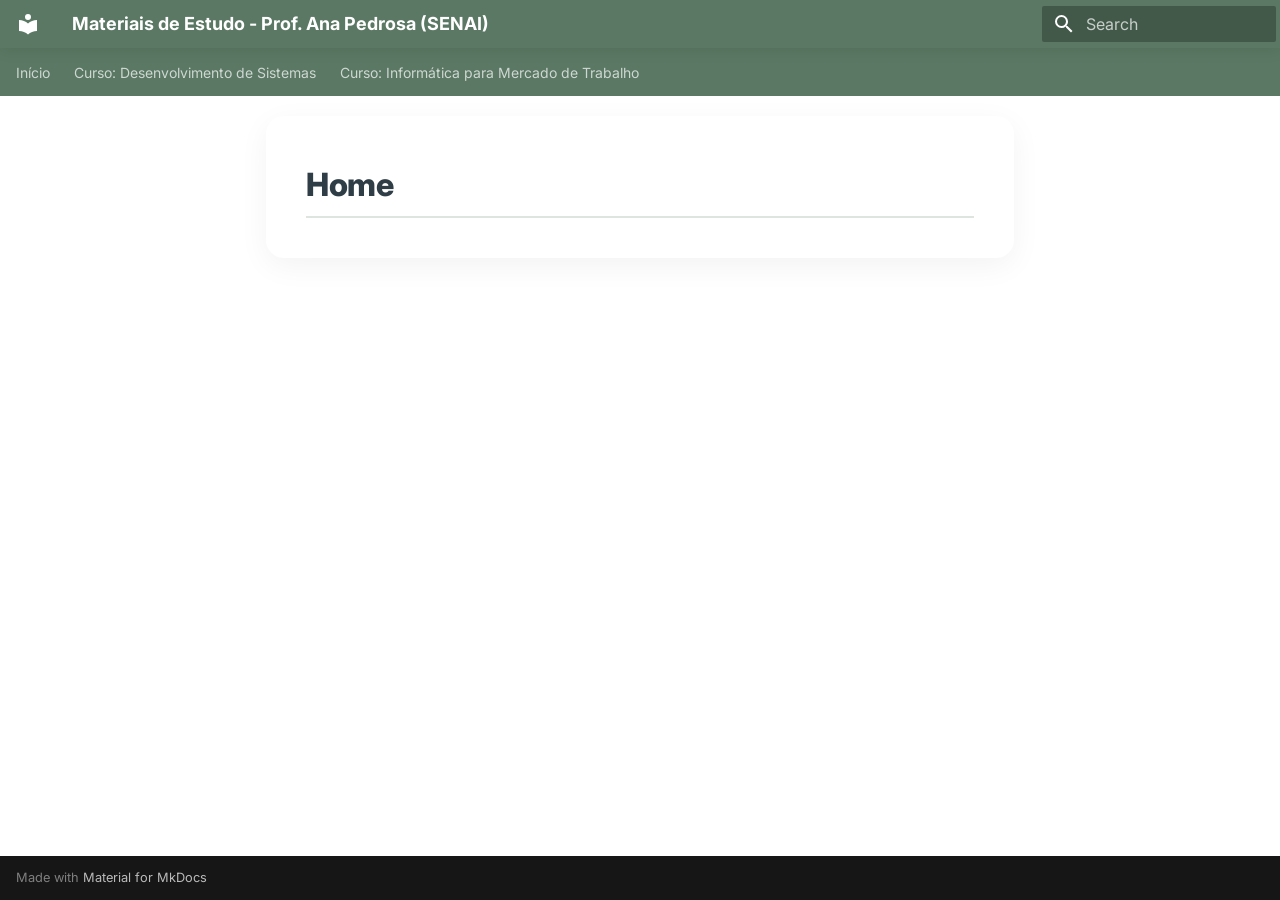
==== commit ee3546c1: "Deployed 59248dc with MkDocs version: 1.6.1" ====
--- a/index.html
+++ b/index.html
@@ -19,7 +19,7 @@
     
     
       
-        <title>Materiais de Estudo - Prof. Ana Pedrosa</title>
+        <title>Materiais de Estudo - Prof. Ana Pedrosa (SENAI)</title>
       
     
     
@@ -71,7 +71,7 @@
 
 <header class="md-header" data-md-component="header">
   <nav class="md-header__inner md-grid" aria-label="Header">
-    <a href="." title="Materiais de Estudo - Prof. Ana Pedrosa" class="md-header__button md-logo" aria-label="Materiais de Estudo - Prof. Ana Pedrosa" data-md-component="logo">
+    <a href="." title="Materiais de Estudo - Prof. Ana Pedrosa (SENAI)" class="md-header__button md-logo" aria-label="Materiais de Estudo - Prof. Ana Pedrosa (SENAI)" data-md-component="logo">
       
   
   <svg xmlns="http://www.w3.org/2000/svg" viewBox="0 0 24 24"><path d="M12 8a3 3 0 0 0 3-3 3 3 0 0 0-3-3 3 3 0 0 0-3 3 3 3 0 0 0 3 3m0 3.54C9.64 9.35 6.5 8 3 8v11c3.5 0 6.64 1.35 9 3.54 2.36-2.19 5.5-3.54 9-3.54V8c-3.5 0-6.64 1.35-9 3.54"/></svg>
@@ -85,7 +85,7 @@
       <div class="md-header__ellipsis">
         <div class="md-header__topic">
           <span class="md-ellipsis">
-            Materiais de Estudo - Prof. Ana Pedrosa
+            Materiais de Estudo - Prof. Ana Pedrosa (SENAI)
           </span>
         </div>
         <div class="md-header__topic" data-md-component="header-topic">
@@ -185,18 +185,28 @@
   
     
     
+      
+  
+  
+  
+  
+    
+    
       <li class="md-tabs__item">
         <a href="aulas/projeto_profile_digital/" class="md-tabs__link">
           
   
   
-  Módulos
+  Curso: Desenvolvimento de Sistemas
 
         </a>
       </li>
     
   
 
+    
+  
+
       
         
   
@@ -206,31 +216,11 @@
     
     
       <li class="md-tabs__item">
-        <a href="material/html.md" class="md-tabs__link">
-          
-  
-  
-  Material de Apoio
-
-        </a>
-      </li>
-    
-  
-
-      
-        
-  
-  
-  
-  
-    
-    
-      <li class="md-tabs__item">
-        <a href="exercicios/lista01.md" class="md-tabs__link">
-          
-  
-  
-  Exercícios
+        <a href="IMT/aulas/aula01/" class="md-tabs__link">
+          
+  
+  
+  Curso: Informática para Mercado de Trabalho
 
         </a>
       </li>
@@ -260,13 +250,13 @@
 
 <nav class="md-nav md-nav--primary md-nav--lifted" aria-label="Navigation" data-md-level="0">
   <label class="md-nav__title" for="__drawer">
-    <a href="." title="Materiais de Estudo - Prof. Ana Pedrosa" class="md-nav__button md-logo" aria-label="Materiais de Estudo - Prof. Ana Pedrosa" data-md-component="logo">
+    <a href="." title="Materiais de Estudo - Prof. Ana Pedrosa (SENAI)" class="md-nav__button md-logo" aria-label="Materiais de Estudo - Prof. Ana Pedrosa (SENAI)" data-md-component="logo">
       
   
   <svg xmlns="http://www.w3.org/2000/svg" viewBox="0 0 24 24"><path d="M12 8a3 3 0 0 0 3-3 3 3 0 0 0-3-3 3 3 0 0 0-3 3 3 3 0 0 0 3 3m0 3.54C9.64 9.35 6.5 8 3 8v11c3.5 0 6.64 1.35 9 3.54 2.36-2.19 5.5-3.54 9-3.54V8c-3.5 0-6.64 1.35-9 3.54"/></svg>
 
     </a>
-    Materiais de Estudo - Prof. Ana Pedrosa
+    Materiais de Estudo - Prof. Ana Pedrosa (SENAI)
   </label>
   
   <ul class="md-nav__list" data-md-scrollfix>
@@ -337,7 +327,7 @@
   <span class="md-ellipsis">
     
   
-    Cronograma
+    Cronograma Geral
   
 
     
@@ -388,7 +378,7 @@
   <span class="md-ellipsis">
     
   
-    Módulos
+    Curso: Desenvolvimento de Sistemas
   
 
     
@@ -404,6 +394,58 @@
             <span class="md-nav__icon md-icon"></span>
             
   
+    Curso: Desenvolvimento de Sistemas
+  
+
+          </label>
+          <ul class="md-nav__list" data-md-scrollfix>
+            
+              
+                
+  
+  
+  
+  
+    
+    
+    
+    
+      
+      
+        
+      
+    
+    
+    <li class="md-nav__item md-nav__item--nested">
+      
+        
+        
+        <input class="md-nav__toggle md-toggle " type="checkbox" id="__nav_2_1" >
+        
+          
+          <label class="md-nav__link" for="__nav_2_1" id="__nav_2_1_label" tabindex="0">
+            
+  
+  
+  <span class="md-ellipsis">
+    
+  
+    Módulos
+  
+
+    
+  </span>
+  
+  
+
+            <span class="md-nav__icon md-icon"></span>
+          </label>
+        
+        <nav class="md-nav" data-md-level="2" aria-labelledby="__nav_2_1_label" aria-expanded="false">
+          <label class="md-nav__title" for="__nav_2_1">
+            <span class="md-nav__icon md-icon"></span>
+            
+  
     Módulos
   
 
@@ -444,9 +486,10 @@
     </li>
   
 
-    
-      
-      
+              
+            
+              
+                
   
   
   
@@ -465,6 +508,301 @@
       
         
         
+        <input class="md-nav__toggle md-toggle " type="checkbox" id="__nav_2_2" >
+        
+          
+          <label class="md-nav__link" for="__nav_2_2" id="__nav_2_2_label" tabindex="0">
+            
+  
+  
+  <span class="md-ellipsis">
+    
+  
+    Material de Apoio
+  
+
+    
+  </span>
+  
+  
+
+            <span class="md-nav__icon md-icon"></span>
+          </label>
+        
+        <nav class="md-nav" data-md-level="2" aria-labelledby="__nav_2_2_label" aria-expanded="false">
+          <label class="md-nav__title" for="__nav_2_2">
+            <span class="md-nav__icon md-icon"></span>
+            
+  
+    Material de Apoio
+  
+
+          </label>
+          <ul class="md-nav__list" data-md-scrollfix>
+            
+              
+                
+  
+  
+  
+  
+    <li class="md-nav__item">
+      <a href="material/html/" class="md-nav__link">
+        
+  
+  
+  <span class="md-ellipsis">
+    
+  
+    HTML
+  
+
+    
+  </span>
+  
+  
+
+      </a>
+    </li>
+  
+
+              
+            
+              
+                
+  
+  
+  
+  
+    <li class="md-nav__item">
+      <a href="material/css/" class="md-nav__link">
+        
+  
+  
+  <span class="md-ellipsis">
+    
+  
+    CSS
+  
+
+    
+  </span>
+  
+  
+
+      </a>
+    </li>
+  
+
+              
+            
+              
+                
+  
+  
+  
+  
+    <li class="md-nav__item">
+      <a href="material/javascript.md" class="md-nav__link">
+        
+  
+  
+  <span class="md-ellipsis">
+    
+  
+    JavaScript
+  
+
+    
+  </span>
+  
+  
+
+      </a>
+    </li>
+  
+
+              
+            
+              
+                
+  
+  
+  
+  
+    <li class="md-nav__item">
+      <a href="material/git/" class="md-nav__link">
+        
+  
+  
+  <span class="md-ellipsis">
+    
+  
+    Git
+  
+
+    
+  </span>
+  
+  
+
+      </a>
+    </li>
+  
+
+              
+            
+          </ul>
+        </nav>
+      
+    </li>
+  
+
+              
+            
+              
+                
+  
+  
+  
+  
+    
+    
+    
+    
+      
+      
+        
+      
+    
+    
+    <li class="md-nav__item md-nav__item--nested">
+      
+        
+        
+        <input class="md-nav__toggle md-toggle " type="checkbox" id="__nav_2_3" >
+        
+          
+          <label class="md-nav__link" for="__nav_2_3" id="__nav_2_3_label" tabindex="0">
+            
+  
+  
+  <span class="md-ellipsis">
+    
+  
+    Exercícios
+  
+
+    
+  </span>
+  
+  
+
+            <span class="md-nav__icon md-icon"></span>
+          </label>
+        
+        <nav class="md-nav" data-md-level="2" aria-labelledby="__nav_2_3_label" aria-expanded="false">
+          <label class="md-nav__title" for="__nav_2_3">
+            <span class="md-nav__icon md-icon"></span>
+            
+  
+    Exercícios
+  
+
+          </label>
+          <ul class="md-nav__list" data-md-scrollfix>
+            
+              
+                
+  
+  
+  
+  
+    <li class="md-nav__item">
+      <a href="exercicios/lista01.md" class="md-nav__link">
+        
+  
+  
+  <span class="md-ellipsis">
+    
+  
+    Lista 01
+  
+
+    
+  </span>
+  
+  
+
+      </a>
+    </li>
+  
+
+              
+            
+              
+                
+  
+  
+  
+  
+    <li class="md-nav__item">
+      <a href="exercicios/lista02.md" class="md-nav__link">
+        
+  
+  
+  <span class="md-ellipsis">
+    
+  
+    Lista 02
+  
+
+    
+  </span>
+  
+  
+
+      </a>
+    </li>
+  
+
+              
+            
+          </ul>
+        </nav>
+      
+    </li>
+  
+
+              
+            
+          </ul>
+        </nav>
+      
+    </li>
+  
+
+    
+      
+      
+  
+  
+  
+  
+    
+    
+    
+    
+      
+      
+        
+      
+    
+    
+    <li class="md-nav__item md-nav__item--nested">
+      
+        
+        
         <input class="md-nav__toggle md-toggle " type="checkbox" id="__nav_3" >
         
           
@@ -475,7 +813,7 @@
   <span class="md-ellipsis">
     
   
-    Material de Apoio
+    Curso: Informática para Mercado de Trabalho
   
 
     
@@ -491,7 +829,7 @@
             <span class="md-nav__icon md-icon"></span>
             
   
-    Material de Apoio
+    Curso: Informática para Mercado de Trabalho
   
 
           </label>
@@ -504,14 +842,14 @@
   
   
     <li class="md-nav__item">
-      <a href="material/html.md" class="md-nav__link">
-        
-  
-  
-  <span class="md-ellipsis">
-    
-  
-    HTML
+      <a href="IMT/aulas/aula01/" class="md-nav__link">
+        
+  
+  
+  <span class="md-ellipsis">
+    
+  
+    Fundamentos para Editores de Texto
   
 
     
@@ -532,14 +870,14 @@
   
   
     <li class="md-nav__item">
-      <a href="material/css.md" class="md-nav__link">
-        
-  
-  
-  <span class="md-ellipsis">
-    
-  
-    CSS
+      <a href="IMT/aulas/aula02/" class="md-nav__link">
+        
+  
+  
+  <span class="md-ellipsis">
+    
+  
+    Formatação de Editores de Texto
   
 
     
@@ -560,157 +898,14 @@
   
   
     <li class="md-nav__item">
-      <a href="material/javascript.md" class="md-nav__link">
-        
-  
-  
-  <span class="md-ellipsis">
-    
-  
-    JavaScript
-  
-
-    
-  </span>
-  
-  
-
-      </a>
-    </li>
-  
-
-              
-            
-              
-                
-  
-  
-  
-  
-    <li class="md-nav__item">
-      <a href="material/git.md" class="md-nav__link">
-        
-  
-  
-  <span class="md-ellipsis">
-    
-  
-    Git
-  
-
-    
-  </span>
-  
-  
-
-      </a>
-    </li>
-  
-
-              
-            
-          </ul>
-        </nav>
-      
-    </li>
-  
-
-    
-      
-      
-  
-  
-  
-  
-    
-    
-    
-    
-      
-      
-        
-      
-    
-    
-    <li class="md-nav__item md-nav__item--nested">
-      
-        
-        
-        <input class="md-nav__toggle md-toggle " type="checkbox" id="__nav_4" >
-        
-          
-          <label class="md-nav__link" for="__nav_4" id="__nav_4_label" tabindex="0">
-            
-  
-  
-  <span class="md-ellipsis">
-    
-  
-    Exercícios
-  
-
-    
-  </span>
-  
-  
-
-            <span class="md-nav__icon md-icon"></span>
-          </label>
-        
-        <nav class="md-nav" data-md-level="1" aria-labelledby="__nav_4_label" aria-expanded="false">
-          <label class="md-nav__title" for="__nav_4">
-            <span class="md-nav__icon md-icon"></span>
-            
-  
-    Exercícios
-  
-
-          </label>
-          <ul class="md-nav__list" data-md-scrollfix>
-            
-              
-                
-  
-  
-  
-  
-    <li class="md-nav__item">
-      <a href="exercicios/lista01.md" class="md-nav__link">
-        
-  
-  
-  <span class="md-ellipsis">
-    
-  
-    Lista 01
-  
-
-    
-  </span>
-  
-  
-
-      </a>
-    </li>
-  
-
-              
-            
-              
-                
-  
-  
-  
-  
-    <li class="md-nav__item">
-      <a href="exercicios/lista02.md" class="md-nav__link">
-        
-  
-  
-  <span class="md-ellipsis">
-    
-  
-    Lista 02
+      <a href="IMT/aulas/aula03/" class="md-nav__link">
+        
+  
+  
+  <span class="md-ellipsis">
+    
+  
+    Formatação Avançada de Texto
   
 
     
@@ -822,7 +1017,7 @@
     
       
       
-      <script id="__config" type="application/json">{"annotate": null, "base": ".", "features": ["navigation.tabs", "navigation.sections", "navigation.top", "content.code.copy", "search.highlight"], "search": "assets/javascripts/workers/search.2c215733.min.js", "tags": null, "translations": {"clipboard.copied": "Copied to clipboard", "clipboard.copy": "Copy to clipboard", "search.result.more.one": "1 more on this page", "search.result.more.other": "# more on this page", "search.result.none": "No matching documents", "search.result.one": "1 matching document", "search.result.other": "# matching documents", "search.result.placeholder": "Type to start searching", "search.result.term.missing": "Missing", "select.version": "Select version"}, "version": null}</script>
+      <script id="__config" type="application/json">{"annotate": null, "base": ".", "features": ["navigation.tabs", "navigation.sections", "navigation.top", "content.code.copy", "search.highlight", "content.action.view"], "search": "assets/javascripts/workers/search.2c215733.min.js", "tags": null, "translations": {"clipboard.copied": "Copied to clipboard", "clipboard.copy": "Copy to clipboard", "search.result.more.one": "1 more on this page", "search.result.more.other": "# more on this page", "search.result.none": "No matching documents", "search.result.one": "1 matching document", "search.result.other": "# matching documents", "search.result.placeholder": "Type to start searching", "search.result.term.missing": "Missing", "select.version": "Select version"}, "version": null}</script>
     
     
       <script src="assets/javascripts/bundle.79ae519e.min.js"></script>
